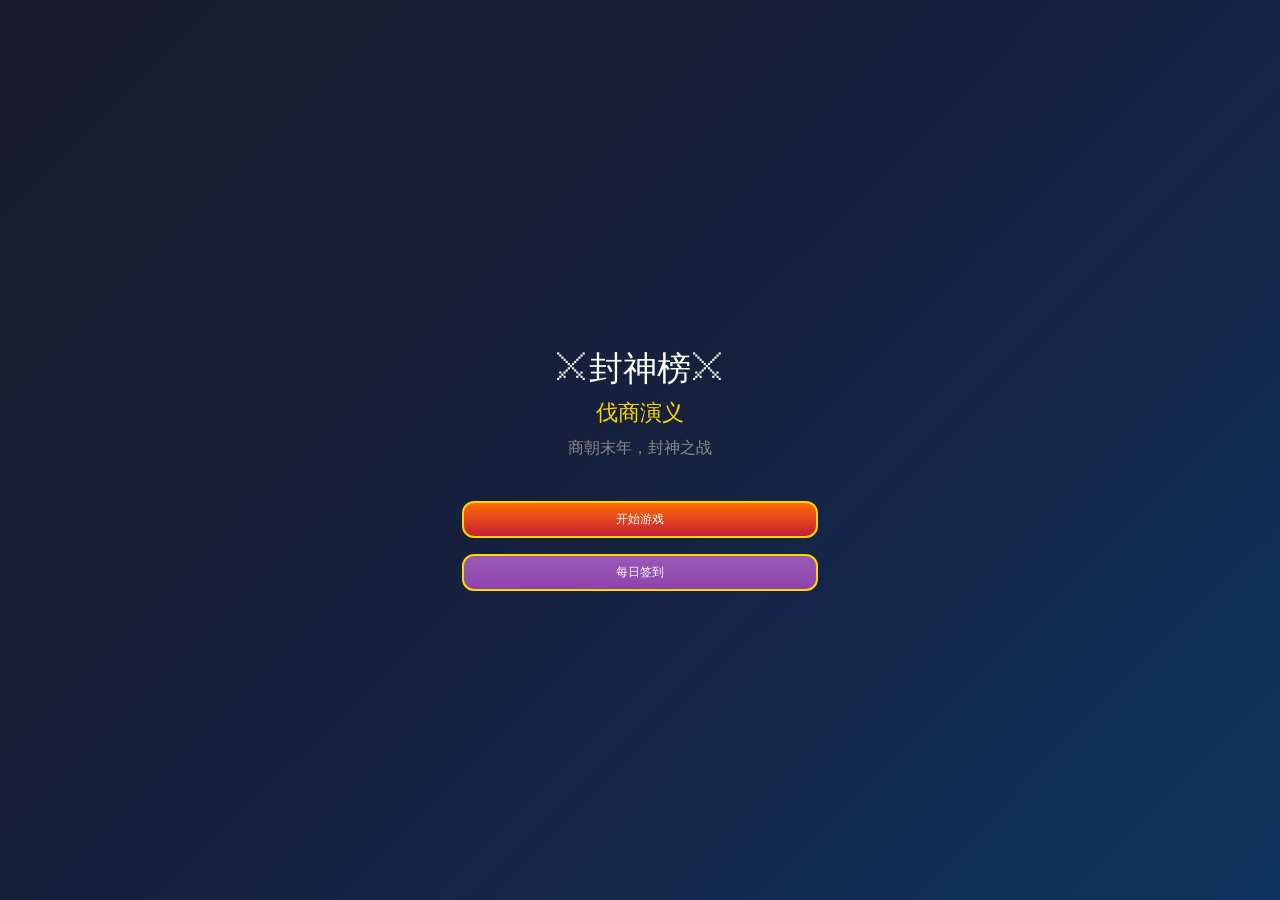
==== index.html @ 28bf27e7 "v2.0 完整版：伙伴升级+升星+任务+成就+签到+排行+首充月卡" ====
<!DOCTYPE html>
<html lang="zh-CN">
<head>
<meta charset="UTF-8">
<meta name="viewport" content="width=device-width,initial-scale=1">
<title>封神榜 - 伐商演义</title>
<style>
*{margin:0;padding:0;box-sizing:border-box}
body{font-family:"Microsoft YaHei";background:linear-gradient(135deg,#1a1a2e,#16213e,#0f3460);min-height:100vh;color:#fff}
#game-container{max-width:480px;margin:0 auto;min-height:100vh}
.screen{display:none;min-height:100vh;flex-direction:column;padding:12px}
.screen.active{display:flex}
.title{font-size:22px;color:#ffd700;text-align:center;margin:10px 0}
.btn{background:linear-gradient(180deg,#ff6b00,#c41e3a);border:2px solid #ffd700;color:#fff;padding:8px 14px;font-size:12px;border-radius:12px;margin:4px;cursor:pointer}
.btn-small{padding:5px 10px;font-size:10px}
.btn-green{background:linear-gradient(180deg,#27ae60,#1e8449)}
.btn-purple{background:linear-gradient(180deg,#9b59b6,#8e44ad)}
#title-screen{justify-content:center;align-items:center;text-align:center}
.menu-buttons{display:flex;flex-direction:column;gap:8px;width:80%;margin-top:20px}
.input-group{margin-bottom:10px}
.input-group input{width:100%;padding:8px;border:2px solid #4a9eff;border-radius:6px;background:rgba(0,0,0,0.3);color:#fff;font-size:13px;text-align:center}
.top-bar{display:flex;justify-content:space-between;padding:6px 10px;background:rgba(0,0,0,0.3);border-radius:6px;margin-bottom:8px;font-size:10px}
.partner-list{display:grid;grid-template-columns:repeat(2,1fr);gap:6px;padding-bottom:55px}
.partner-card{background:rgba(255,255,255,0.08);border-radius:8px;padding:8px;border:1px solid #333;position:relative}
.partner-card.selected{border-color:#ffd700;background:rgba(255,215,0,0.1)}
.star{display:flex;font-size:9px;margin:2px 0}
.star span{color:#ffd700}
.partner-header{display:flex;align-items:center;gap:6px}
.partner-avatar{width:28px;height:28px;border-radius:50%;background:rgba(0,0,0,0.3);display:flex;align-items:center;justify-content:center;font-size:13px}
.upgrade-btn{position:absolute;top:3px;right:3px;font-size:8px;padding:2px 5px;background:#27ae60;border-radius:5px}
.star-btn{position:absolute;bottom:3px;right:3px;font-size:8px;padding:2px 5px;background:#9b59b6;border-radius:5px}
.chapter-list,.quest-list,.achievement-list,.rank-list{display:flex;flex-direction:column;gap:6px;padding-bottom:55px}
.chapter-card,.quest-card,.achievement-card,.rank-card{background:rgba(255,255,255,0.08);border-radius:8px;padding:8px;display:flex;justify-content:space-between;align-items:center}
.quest-card.completed,.achievement-card.completed{opacity:0.6}
.bottom-nav{display:flex;justify-content:space-around;padding:6px;background:rgba(0,0,0,0.5);position:fixed;bottom:0;width:100%;max-width:480px}
.nav-item{display:flex;flex-direction:column;align-items:center;font-size:8px;color:#888;cursor:pointer;padding:3px 6px}
.nav-item.active{color:#ffd700}
.modal{display:none;position:fixed;top:0;left:0;width:100%;height:100%;background:rgba(0,0,0,0.85);justify-content:center;align-items:center;z-index:1000}
.modal.active{display:flex}
.modal-content{background:#1a1a2e;border:2px solid #ffd700;border-radius:12px;padding:12px;max-width:280px;text-align:center}
.shop-items,.treasure-list{display:flex;flex-direction:column;gap:6px;padding-bottom:55px}
.shop-card,.treasure-card{background:rgba(255,255,255,0.08);border-radius:8px;padding:8px;display:flex;align-items:center;gap:8px}
#battle-screen{padding:8px}
.battle-field{flex:1;display:flex;flex-direction:column;justify-content:space-between}
.battle-side{display:flex;flex-direction:column;gap:4px;margin:6px 0}
.battle-unit{display:flex;align-items:center;gap:6px;padding:4px 8px;background:rgba(0,0,0,0.3);border-radius:4px}
.battle-unit.enemy{flex-direction:row-reverse}
.unit-avatar{width:24px;height:24px;border-radius:50%;background:rgba(255,0,0,0.2);display:flex;align-items:center;justify-content:center;font-size:11px}
.unit-hp-bar{width:40px;height:3px;background:#333;border-radius:2px;overflow:hidden}
.unit-hp-fill{height:100%;background:linear-gradient(90deg,#e74c3c,#f39c12);transition:width 0.3s}
.battle-actions{display:grid;grid-template-columns:repeat(2,1fr);gap:4px;padding:8px;background:rgba(0,0,0,0.4);border-radius:8px;margin-top:6px}
.skill-btn{padding:6px;border-radius:4px;font-size:10px;cursor:pointer;border:none}
.skill-btn.normal{background:#3498db;color:#fff}
.skill-btn.skill{background:#9b59b6;color:#fff}
.skill-btn.ultimate{background:linear-gradient(180deg,#e74c3c,#c0392b);color:#ffd700;grid-column:span 2}
.battle-log{font-size:9px;color:#aaa;text-align:center;padding:6px;max-height:40px;overflow-y:auto}
.gacha-card{background:linear-gradient(180deg,#1a1a2e,#0d1b2a);border:3px solid #ffd700;border-radius:12px;padding:12px;margin:10px 0}
.gacha-avatar{font-size:30px}
.gacha-name{color:#ffd700;font-weight:bold;margin-top:4px}
.toast{position:fixed;top:12%;left:50%;transform:translateX(-50%);background:rgba(0,0,0,0.9);color:#ffd700;padding:8px 14px;border-radius:14px;z-index:2000;border:1px solid #ffd700;font-size:11px}
.tab-content{display:none}
.tab-content.active{display:block}
.signin-grid{display:grid;grid-template-columns:repeat(7,1fr);gap:4px;margin:10px 0}
.signin-day{aspect-ratio:1;background:rgba(255,255,255,0.1);border-radius:6px;display:flex;align-items:center;justify-content:center;font-size:9px}
.signin-day.received{background:#27ae60}
.signin-day.today{border:2px solid #ffd700}
.quest-reward{font-size:9px;color:#ffd700}
</style>
</head>
<body>
<div id="game-container">
<div id="title-screen" class="screen active">
<div style="font-size:34px;margin-top:40px">⚔封神榜⚔</div>
<div class="title" style="margin-top:6px">伐商演义</div>
<div style="color:#888;margin-bottom:18px">商朝末年，封神之战</div>
<div class="menu-buttons">
<button class="btn" onclick="startGame()">开始游戏</button>
<button class="btn btn-purple" onclick="showSignin()">每日签到</button>
</div>
</div>
<div id="create-screen" class="screen">
<div class="title">创建角色</div>
<div class="input-group" style="max-width:220px;margin:0 auto"><input type="text" id="player-name" placeholder="输入你的名字" maxlength="8"></div>
<button class="btn" onclick="createCharacter()">进入游戏</button>
</div>
<div id="main-screen" class="screen">
<div class="top-bar"><span>💎 <span id="lingqi">0</span></span><span>💰 <span id="gold">0</span></span><span>⚔ <span id="zhanli">0</span></span></div>
<div id="tab-partners" class="tab-content active"><div style="margin-bottom:6px;font-size:10px;color:#888">点击选择 | ↑升级 | ★升星</div><div id="partners-list" class="partner-list"></div></div>
<div id="tab-battle" class="tab-content"><div id="chapter-list" class="chapter-list"></div></div>
<div id="tab-treasures" class="tab-content"><div id="treasure-list" class="treasure-list"></div></div>
<div id="tab-shop" class="tab-content"><div id="shop-list" class="shop-items"></div></div>
<div id="tab-quests" class="tab-content"><div id="quest-list" class="quest-list"></div></div>
<div id="tab-achievement" class="tab-content"><div id="achievement-list" class="achievement-list"></div></div>
<div id="tab-rank" class="tab-content"><div id="rank-list" class="rank-list"></div></div>
<div class="bottom-nav">
<div class="nav-item active" onclick="showTab('partners')"><span style="font-size:14px">👥</span><span>伙伴</span></div>
<div class="nav-item" onclick="showTab('battle')"><span style="font-size:14px">⚔</span><span>战斗</span></div>
<div class="nav-item" onclick="showTab('treasures')"><span style="font-size:14px">🔮</span><span>法宝</span></div>
<div class="nav-item" onclick="showTab('quests')"><span style="font-size:14px">📋</span><span>任务</span></div>
<div class="nav-item" onclick="showTab('rank')"><span style="font-size:14px">🏆</span><span>排行</span></div>
</div>
</div>
<div id="battle-screen" class="screen">
<div style="text-align:center;margin-bottom:4px"><span id="battle-title" style="color:#ffd700;font-weight:bold">战斗</span></div>
<div class="battle-field"><div class="battle-side" id="enemy-side"></div><div class="battle-log" id="battle-log">战斗开始！</div><div class="battle-side" id="player-side"></div></div>
<div class="battle-actions" id="battle-actions">
<button class="skill-btn normal" onclick="battleAttack()">⚔ 普攻</button>
<button class="skill-btn skill" onclick="battleSkill()">✨ 技能</button>
<button class="skill-btn ultimate" onclick="battleUltimate()">🔥 大招</button>
</div>
<button class="btn btn-small" onclick="exitBattle()" style="margin-top:4px">← 返回</button>
</div>
<div id="signin-screen" class="screen">
<div class="title" style="font-size:18px">每日签到</div>
<div class="signin-grid" id="signin-grid"></div>
<button class="btn" onclick="doSignin()" id="signin-btn">签到</button>
<button class="btn btn-small" onclick="showScreen('main-screen')" style="margin-top:8px">返回</button>
</div>
</div>
<div id="modal" class="modal" onclick="closeModal()">
<div class="modal-content" onclick="event.stopPropagation()">
<h3 id="modal-title" style="color:#ffd700;margin-bottom:8px">提示</h3>
<p id="modal-text" style="margin-bottom:10px"></p>
<div id="modal-buttons"></div>
</div>
</div>
<script>
var GAME_DATA={
partners:[
{id:1,name:"哪吒",icon:"🔥",quality:"red",hp:1200,atk:180,speed:95,skills:["火尖枪","乾坤圈","风火轮"]},
{id:2,name:"杨戬",icon:"🐕",quality:"red",hp:1100,atk:160,speed:90,skills:["八九玄功","哮天犬"]},
{id:3,name:"雷震子",icon:"⚡",quality:"purple",hp:1000,atk:150,speed:100,skills:["风雷棍"]},
{id:4,name:"姜子牙",icon:"📜",quality:"orange",hp:900,atk:140,speed:70,skills:["打神鞭","封神榜"]},
{id:5,name:"金吒",icon:"🗡️",quality:"purple",hp:950,atk:145,speed:85,skills:["遁龙桩"]},
{id:6,name:"木吒",icon:"🎋",quality:"purple",hp:930,atk:140,speed:83,skills:["混天绫"]},
{id:7,name:"李靖",icon:"🏰",quality:"purple",hp:1100,atk:120,speed:60,skills:["玲珑宝塔"]},
{id:8,name:"纣王",icon:"👑",quality:"orange",hp:1500,atk:170,speed:65,skills:["天子剑"]},
{id:9,name:"妲己",icon:"🦊",quality:"orange",hp:800,atk:200,speed:110,skills:["魅惑"]},
{id:10,name:"申公豹",icon:"🐆",quality:"orange",hp:950,atk:165,speed:88,skills:["开天珠"]},
{id:11,name:"赵公明",icon:"💰",quality:"orange",hp:1300,atk:175,speed:75,skills:["定海珠"]},
{id:12,name:"闻仲",icon:"👁️",quality:"orange",hp:1400,atk:150,speed:70,skills:["雌雄双鞭"]}
],
treasures:[
{id:1,name:"乾坤圈",icon:"⭕",bonus:"暴击+15%",hp:200,atk:30},
{id:2,name:"风火轮",icon:"🔥",bonus:"速度+20",hp:100,atk:20},
{id:3,name:"混天绫",icon:"🟥",bonus:"防御+10%",hp:150,atk:15},
{id:4,name:"打神鞭",icon:"📿",bonus:"伤害+20%",hp:120,atk:40},
{id:5,name:"杏黄旗",icon:"🟡",bonus:"防御+25%",hp:200,atk:20},
{id:6,name:"封神榜",icon:"📜",bonus:"全属性+10%",hp:300,atk:50}
],
chapters:[
{id:1,name:"第一章",title:"陈塘关",desc:"哪吒闹海",enemies:[{name:"巡海夜叉",hp:300,atk:30,icon:"👹"},{name:"敖丙",hp:800,atk:80,icon:"🐉"}],reward:{lingqi:100,gold:50}},
{id:2,name:"第二章",title:"渭水河",desc:"姜子牙下山",enemies:[{name:"渔夫",hp:400,atk:40,icon:"🎣"},{name:"樵夫",hp:450,atk:45,icon:"🪓"}],reward:{lingqi:150,gold:80}},
{id:3,name:"第三章",title:"西岐",desc:"文王访贤",enemies:[{name:"纣使",hp:500,atk:50,icon:"👮"},{name:"官兵",hp:600,atk:60,icon:"💂"}],reward:{lingqi:200,gold:100}},
{id:4,name:"第四章",title:"佳梦关",desc:"魔家四将",enemies:[{name:"魔礼青",hp:800,atk:90,icon:"🌿"},{name:"魔礼红",hp:850,atk:95,icon:"🔥"}],reward:{lingqi:300,gold:150}},
{id:5,name:"第五章",title:"青龙关",desc:"哼哈二将",enemies:[{name:"郑伦",hp:900,atk:100,icon:"🤨"},{name:"陈奇",hp:950,atk:105,icon:"😤"}],reward:{lingqi:350,gold:180}},
{id:6,name:"第六章",title:"汜水关",desc:"余元余化",enemies:[{name:"余化",hp:1000,atk:120,icon:"⚔️"},{name:"余元",hp:1200,atk:130,icon:"🧙"}],reward:{lingqi:400,gold:200}}
],
shop:[
{id:1,name:"灵气100",icon:"💎",price:10},
{id:2,name:"金币500",icon:"💰",price:10},
{id:3,name:"单抽",icon:"🎫",price:50},
{id:4,name:"十连抽",icon:"🎫",price:450},
{id:5,name:"首充6元",icon:"🎁",price:6,first:true},
{id:6,name:"月卡30元",icon:"📅",price:30,monthly:true}
],
quests:[
{id:1,name:"初战告捷",desc:"完成第一章",reward:{lingqi:50},req:{chapter:1}},
{id:2,name:"伙伴招募",desc:"拥有5个伙伴",reward:{lingqi:100},req:{partners:5}},
{id:3,name:"战力提升",desc:"总战力达到1000",reward:{lingqi:150},req:{zhanli:1000}},
{id:4,name:"连续挑战",desc:"完成3场战斗",reward:{gold:100},req:{battles:3}},
{id:5,name:"法宝收集",desc:"拥有3件法宝",reward:{lingqi:200},req:{treasures:3}}
],
achievements:[
{id:1,name:"初入江湖",desc:"创建角色",icon:"⭐",reward:50},
{id:2,name:"首战告捷",desc:"完成第一章",icon:"⚔️",reward:100},
{id:3,name:"伙伴入手",desc:"拥有5个伙伴",icon:"👥",reward:100},
{id:4,name:"法宝收藏",desc:"拥有3件法宝",icon:"🔮",reward:150},
{id:5,name:"连续签到",desc:"签到7天",icon:"📅",reward:200},
{id:6,name:"战力过万",desc:"总战力达到10000",icon:"💪",reward:300},
{id:7,name:"封神之战",desc:"完成最终章",icon:"🏆",reward:500},
{id:8,name:"收集全套",desc:"收集所有伙伴",icon:"📚",reward:1000}
],
signinRewards:[50,80,100,150,200,300,500]
};
var state={name:"",lingqi:200,gold:100,partners:[],treasures:[],selectedPartners:[],currentChapter:0,battle:null,signin:{days:0,lastDate:""},quests:[],achievements:[],battleCount:0,firstPaid:false,monthlyPaid:false};

function init(){
var s=localStorage.getItem("fengshen_save");
if(s){state=JSON.parse(s);if(state.name)showScreen("main-screen")}
renderAll();
}
function save(){localStorage.setItem("fengshen_save",JSON.stringify(state))}
function showScreen(id){
document.querySelectorAll(".screen").forEach(function(x){x.classList.remove("active")});
document.getElementById(id).classList.add("active");
if(id==="signin-screen")renderSignin();
}
function showSignin(){showScreen("signin-screen");}
function showTab(tab){
document.querySelectorAll(".nav-item").forEach(function(x){x.classList.remove("active")});
event.target.closest(".nav-item").classList.add("active");
document.querySelectorAll(".tab-content").forEach(function(x){x.classList.remove("active")});
document.getElementById("tab-"+tab).classList.add("active");
if(tab==="partners")renderPartners();
else if(tab==="battle")renderChapters();
else if(tab==="treasures")renderTreasures();
else if(tab==="quests")renderQuests();
else if(tab==="achievement")renderAchievements();
else if(tab==="rank")renderRank();
}
function renderAll(){
document.getElementById("lingqi").textContent=state.lingqi;
document.getElementById("gold").textContent=state.gold;
document.getElementById("zhanli").textContent=calcZhanli();
renderPartners();renderChapters();renderTreasures();renderQuests();renderAchievements();renderRank();
}
function calcZhanli(){
return state.partners.reduce(function(s,p){return s+(p.hp||0)+(p.atk||0)*2;},0)+(state.name.length||0)*10;
}

function renderPartners(){
var list=document.getElementById("partners-list");
if(state.partners.length===0){
list.innerHTML='<div style="grid-column:span2;text-align:center;padding:20px;color:#888">暂无伙伴<br><button class="btn" style="margin-top:10px" onclick="gacha()">抽卡</button></div>';
return;
}
list.innerHTML=state.partners.map(function(p,i){
var sel=state.selectedPartners.indexOf(i)>=0;
var cost=Math.floor(50*Math.pow(1.5,p.level||1));
var starCost=Math.floor(200*Math.pow(2,p.star||0));
var stars="★".repeat(p.star||0);
return'<div class="partner-card '+(sel?"selected":"")+'" onclick="togglePartner('+i+')"><div class="partner-header"><div class="partner-avatar">'+p.icon+'</div><div><div style="font-weight:bold;font-size:11px">'+p.name+'</div><div style="font-size:8px;color:#888">Lv.'+(p.level||1)+'</div></div></div><div class="star"><span>'+stars+'</span></div><div style="font-size:8px;color:#aaa">♥ '+p.hp+' | ⚔ '+p.atk+'</div><button class="upgrade-btn" onclick="event.stopPropagation();upgradePartner('+i+')">↑'+cost+'</button><button class="star-btn" onclick="event.stopPropagation();starPartner('+i+')">★'+starCost+'</button></div>';
}).join("");
}
function togglePartner(idx){
var i=state.selectedPartners.indexOf(idx);
if(i>=0)state.selectedPartners.splice(i,1);
else if(state.selectedPartners.length<5)state.selectedPartners.push(idx);
else{showToast("最多选择5个伙伴");return;}
save();renderPartners();checkQuests();
}
function upgradePartner(idx){
var p=state.partners[idx];
var cost=Math.floor(50*Math.pow(1.5,p.level||1));
if(state.lingqi<cost){showModal("升级","灵气不足，需要"+cost+"灵气");return;}
state.lingqi-=cost;
p.level=(p.level||0)+1;
p.hp=Math.floor(p.hp*1.1);
p.atk=Math.floor(p.atk*1.1);
save();renderAll();
showToast(p.name+" 升级到 Lv."+p.level);
checkQuests();
}
function starPartner(idx){
var p=state.partners[idx];
if((p.star||0)>=5){showToast("最高5星");return;}
var cost=Math.floor(200*Math.pow(2,p.star||0));
if(state.lingqi<cost){showModal("升星","灵气不足，需要"+cost+"灵气");return;}
state.lingqi-=cost;
p.star=(p.star||0)+1;
p.hp=Math.floor(p.hp*1.3);
p.atk=Math.floor(p.atk*1.3);
save();renderAll();
showToast(p.name+" 升星到 "+p.star+"★");
checkQuests();
}

function gacha(){
if(state.lingqi<50){showModal("提示","灵气不足，需要50灵气");return;}
state.lingqi-=50;
var r=Math.random(),q;
if(r<0.03)q="red";else if(r<0.15)q="orange";else if(r<0.40)q="purple";else q="blue";
var cand=GAME_DATA.partners.filter(function(p){if(q==="red")return p.quality==="red";if(q==="orange")return p.quality==="orange"||p.quality==="red";if(q==="purple")return p.quality==="purple"||p.quality==="orange"||p.quality==="red";return true});
var p=cand[Math.floor(Math.random()*cand.length)];
var np={hp:p.hp,atk:p.atk,speed:p.speed,icon:p.icon,name:p.name,quality:p.quality,skills:p.skills,level:1,star:0};
state.partners.push(np);
if(state.selectedPartners.length<5)state.selectedPartners.push(state.partners.length-1);
save();renderAll();showGachaResult(p);checkQuests();
}
function showGachaResult(p){
var c={red:"#e74c3c",orange:"#e67e22",purple:"#9b59b6",blue:"#3498db"};
document.getElementById("modal-title").textContent="抽卡结果";
document.getElementById("modal-text").innerHTML='<div class="gacha-card" style="border-color:'+c[p.quality]+'"><div class="gacha-avatar">'+p.icon+'</div><div class="gacha-name">'+p.name+'</div><div style="font-size:9px;color:'+c[p.quality]+'">'+p.quality.toUpperCase()+'品质</div></div>';
document.getElementById("modal-buttons").innerHTML='<button class="btn" onclick="closeModal()">确定</button>';
document.getElementById("modal").classList.add("active");
}

function renderChapters(){
var list=document.getElementById("chapter-list");
list.innerHTML=GAME_DATA.chapters.map(function(c){
return'<div class="chapter-card"><div><div style="font-weight:bold">'+c.name+'</div><div style="font-size:9px;color:#888">'+c.title+" - "+c.desc+'</div></div><div><button class="btn btn-small" onclick="startBattle('+c.id+')">战斗</button></div></div>';
}).join("");
}

function renderTreasures(){
var list=document.getElementById("treasure-list");
list.innerHTML=GAME_DATA.treasures.map(function(t){
var owned=state.treasures.some(function(x){return x.id===t.id});
var btn=owned?"✓ 已领":"<button class='btn btn-small' onclick='getTreasure("+t.id+")'>领取</button>";
return'<div class="treasure-card"><div style="font-size:18px">'+t.icon+'</div><div style="flex:1"><div style="font-weight:bold;font-size:10px">'+t.name+'</div><div style="font-size:8px;color:#ffd700">'+t.bonus+'</div></div>'+btn+"</div>";
}).join("");
}
function getTreasure(id){
var t=GAME_DATA.treasures.find(function(x){return x.id===id});
if(state.treasures.some(function(x){return x.id===id})){showToast("已有此法宝");return;}
state.treasures.push(t);save();renderAll();showToast("获得法宝 "+t.name);checkQuests();
}

function renderQuests(){
var list=document.getElementById("quest-list");
list.innerHTML=GAME_DATA.quests.map(function(q){
var done=isQuestComplete(q);
return'<div class="quest-card '+(done?"completed":"")+'"><div><div style="font-weight:bold;font-size:11px">'+q.name+'</div><div style="font-size:9px;color:#888">'+q.desc+'</div></div><div style="text-align:right"><div class="quest-reward">💎'+(q.reward.lingqi||q.reward.gold||0)+'</div>'+(done&&!q.completed?'<button class="btn btn-small btn-green" onclick="claimQuest('+q.id+')">领取</button>':(q.completed?'✓':''))+"</div></div>";
}).join("");
}
function isQuestComplete(q){
if(q.req.chapter&&state.battleCount>=q.req.chapter)return true;
if(q.req.partners&&state.partners.length>=q.req.partners)return true;
if(q.req.zhanli&&calcZhanli()>=q.req.zhanli)return true;
if(q.req.treasures&&state.treasures.length>=q.req.treasures)return true;
if(q.req.battles&&state.battleCount>=q.req.battles)return true;
return false;
}
function claimQuest(id){
var q=GAME_DATA.quests.find(function(x){return x.id===id});
if(!isQuestComplete(q))return;
state.lingqi+=q.reward.lingqi||0;state.gold+=q.reward.gold||0;q.completed=true;save();renderAll();showToast("任务完成！+"+q.reward.lingqi+"灵气");
}
function checkQuests(){renderQuests();}

function renderAchievements(){
var list=document.getElementById("achievement-list");
list.innerHTML=GAME_DATA.achievements.map(function(a){
var done=a.completed||isAchievementComplete(a);
return'<div class="achievement-card '+(done?"completed":"")+'"><div style="font-size:16px">'+a.icon+'</div><div style="flex:1"><div style="font-weight:bold;font-size:11px">'+a.name+'</div><div style="font-size:9px;color:#888">'+a.desc+'</div></div><div style="font-size:9px;color:'+(done?"#27ae60":"#ffd700")+'">'+(done?"✓":"💎"+a.reward)+"</div></div>";
}).join("");
}
function isAchievementComplete(a){
if(a.id===1)return state.name!=="";
if(a.id===2)return state.battleCount>=1;
if(a.id===3)return state.partners.length>=5;
if(a.id===4)return state.treasures.length>=3;
if(a.id===5)return state.signin.days>=7;
if(a.id===6)return calcZhanli()>=10000;
if(a.id===7)return state.battleCount>=6;
if(a.id===8)return state.partners.length>=12;
return false;
}

function renderRank(){
var list=document.getElementById("rank-list");
var ranks=[
{no:1,name:"战力榜",val:calcZhanli(),icon:"⚔️"},
{no:2,name:"伙伴榜",val:state.partners.length,icon:"👥"},
{no:3,name:"法宝榜",val:state.treasures.length,icon:"🔮"},
{no:4,name:"签到榜",val:state.signin.days,icon:"📅"}
];
list.innerHTML=ranks.map(function(r){
return'<div class="rank-card"><div class="rank-num" style="width:20px;font-size:11px;font-weight:bold;color:#ffd700">'+r.no+'</div><div style="font-size:14px">'+r.icon+'</div><div style="flex:1"><div style="font-size:11px">'+r.name+'</div><div style="font-size:9px;color:#888">'+r.val+'</div></div></div>';
}).join("");
}

function renderSignin(){
var g=document.getElementById("signin-grid");
var today=new Date().toDateString();
var canSign=state.signin.lastDate!==today;
g.innerHTML=GAME_DATA.signinRewards.map(function(r,i){
var received=i<state.signin.days%7;
var todayi=i===state.signin.days%7;
return'<div class="signin-day '+(received?"received":"")+' '+(todayi&&canSign?"today":"")+'">'+(received?"✓":r)+"</div>";
}).join("");
document.getElementById("signin-btn").disabled=!canSign;
document.getElementById("signin-btn").textContent=canSign?"签到":"今日已签到";
}
function doSignin(){
var today=new Date().toDateString();
if(state.signin.lastDate===today)return;
state.signin.days++;state.signin.lastDate=today;
var reward=GAME_DATA.signinRewards[state.signin.days%7];
state.lingqi+=reward;save();renderAll();showToast("签到成功！+"+reward+"灵气");checkQuests();
}

function renderShop(){
var list=document.getElementById("shop-list");
list.innerHTML=GAME_DATA.shop.map(function(s){
var txt=s.name;
if(s.first&&state.firstPaid)txt="✓ 已购买";
if(s.monthly&&state.monthlyPaid)txt="✓ 已购买";
return'<div class="shop-card"><div style="font-size:16px">'+s.icon+'</div><div style="flex:1"><div style="font-weight:bold;font-size:11px">'+txt+'</div></div><button class="btn btn-small" onclick="buy('+s.id+')">'+s.price+"元</button></div>";
}).join("");
}
function buy(id){
if(id===5){
if(state.firstPaid){showModal("首充","已购买过首充礼包");return;}
if(confirm("确认支付6元购买首充礼包？")){state.firstPaid=true;state.lingqi+=500;state.partners.push({name:"杨戬",icon:"🐕",quality:"red",hp:1100,atk:160,speed:90,skills:["八九玄功"],level:1,star:0});showToast("购买成功！获得500灵气+杨戬！");save();renderAll();}
return;
}
if(id===6){
if(state.monthlyPaid){showToast("月卡已购买");return;}
if(confirm("确认支付30元购买月卡？")){state.monthlyPaid=true;state.lingqi+=3000;showToast("购买成功！获得3000灵气！");save();renderAll();}
return;
}
showModal("购买","此功能需要真实支付");
}

function startGame(){if(state.name){showScreen("main-screen");showScreen("signin-screen");}else showScreen("create-screen");}
function createCharacter(){
var name=document.getElementById("player-name").value.trim()||"阐教弟子";
state.name=name;
state.partners.push({name:"哪吒",icon:"🔥",quality:"red",hp:1200,atk:180,speed:95,skills:["火尖枪","乾坤圈","风火轮"],level:1,star:0});

state.selectedPartners=[0];save();showScreen("main-screen");renderAll();showToast("欢迎 "+name+"！获得初始伙伴哪吒！");
}
function showModal(txt,tit){document.getElementById("modal-title").textContent=tit||"提示";document.getElementById("modal-text").textContent=txt;document.getElementById("modal-buttons").innerHTML="<button class=\"btn\" onclick=\"closeModal()\">确定</button>";document.getElementById("modal").classList.add("active")}
function closeModal(){document.getElementById("modal").classList.remove("active")}
function showToast(msg){var t=document.createElement("div");t.className="toast";t.textContent=msg;document.body.appendChild(t);setTimeout(function(){t.remove()},2000)}
function startBattle(chapterId){if(state.selectedPartners.length===0){showModal("提示","请先选择至少1个伙伴上阵");return;}var chapter=GAME_DATA.chapters.find(function(c){return c.id===chapterId});state.currentChapter=chapterId;state.battle={chapter:chapterId,turn:1,playerUnits:state.selectedPartners.map(function(i){var p=state.partners[i];return{name:p.name,icon:p.icon,currentHp:p.hp,maxHp:p.hp,atk:p.atk,isPlayer:true}}),enemyUnits:chapter.enemies.map(function(e){return{name:e.name,icon:e.icon,currentHp:e.hp,maxHp:e.hp,atk:e.atk,isPlayer:false}}),log:["战斗开始！"]};showScreen("battle-screen");document.getElementById("battle-title").textContent=chapter.title;renderBattle()}
function renderBattle(){var b=state.battle;document.getElementById("enemy-side").innerHTML=b.enemyUnits.filter(function(u){return u.currentHp>0}).map(function(u){return"<div class=\"battle-unit enemy\"><div class=\"unit-avatar\">"+u.icon+"</div><div style=\"flex:1\"><div style=\"font-size:11px\">"+u.name+"</div><div class=\"unit-hp-bar\"><div class=\"unit-hp-fill\" style=\"width:"+(u.currentHp/u.maxHp*100)+"%\"></div></div></div></div>"}).join("");document.getElementById("player-side").innerHTML=b.playerUnits.filter(function(u){return u.currentHp>0}).map(function(u){return"<div class=\"battle-unit\"><div class=\"unit-avatar\" style=\"background:rgba(0,100,255,0.2)\">"+u.icon+"</div><div style=\"flex:1\"><div style=\"font-size:11px\">"+u.name+"</div><div class=\"unit-hp-bar\"><div class=\"unit-hp-fill\" style=\"width:"+(u.currentHp/u.maxHp*100)+"%\"></div></div></div></div>"}).join("");document.getElementById("battle-log").innerHTML=b.log.slice(-3).join("<br>");var pa=b.playerUnits.filter(function(u){return u.currentHp>0}).length;var ea=b.enemyUnits.filter(function(u){return u.currentHp>0}).length;if(ea===0){battleWin();return;}if(pa===0){battleLose();return;}}
function battleAttack(){var b=state.battle;var pl=b.playerUnits.filter(function(u){return u.currentHp>0});var en=b.enemyUnits.filter(function(u){return u.currentHp>0});if(pl.length===0||en.length===0)return;var att=pl[Math.floor(Math.random()*pl.length)];var tgt=en[Math.floor(Math.random()*en.length)];var dmg=Math.max(1,att.atk-Math.floor(Math.random()*20));tgt.currentHp=Math.max(0,tgt.currentHp-dmg);b.log.push("⚔ "+att.name+" 普攻 "+tgt.name+"，造成 "+dmg+" 伤害");if(tgt.currentHp>0){var eAtt=en[Math.floor(Math.random()*en.length)];var eTgt=pl[Math.floor(Math.random()*pl.length)];var eDmg=Math.max(1,eAtt.atk-Math.floor(Math.random()*25));eTgt.currentHp=Math.max(0,eTgt.currentHp-eDmg);b.log.push("💢 "+eAtt.name+" 反击 "+eTgt.name+"，造成 "+eDmg+" 伤害")}b.turn++;renderBattle()}
function battleSkill(){var b=state.battle;var pl=b.playerUnits.filter(function(u){return u.currentHp>0});var en=b.enemyUnits.filter(function(u){return u.currentHp>0});if(pl.length===0||en.length===0)return;var att=pl[Math.floor(Math.random()*pl.length)];var tgt=en[Math.floor(Math.random()*en.length)];var dmg=Math.max(1,Math.floor(att.atk*1.5)-Math.floor(Math.random()*20));tgt.currentHp=Math.max(0,tgt.currentHp-dmg);b.log.push("✨ "+att.name+" 使用技能，重创 "+tgt.name+"，造成 "+dmg+" 伤害");if(tgt.currentHp>0){var eAtt=en[Math.floor(Math.random()*en.length)];var eTgt=pl[Math.floor(Math.random()*pl.length)];var eDmg=Math.max(1,eAtt.atk-Math.floor(Math.random()*25));eTgt.currentHp=Math.max(0,eTgt.currentHp-eDmg);b.log.push("💢 "+eAtt.name+" 反击 "+eTgt.name+"，造成 "+eDmg+" 伤害")}b.turn++;renderBattle()}
function battleUltimate(){var b=state.battle;var pl=b.playerUnits.filter(function(u){return u.currentHp>0});var en=b.enemyUnits.filter(function(u){return u.currentHp>0});if(pl.length===0||en.length===0)return;var td=0;pl.forEach(function(att){en.forEach(function(tgt){if(tgt.currentHp>0){var d=Math.max(1,Math.floor(att.atk*2)-Math.floor(Math.random()*30));tgt.currentHp=Math.max(0,tgt.currentHp-d);td+=d}})});b.log.push("🔥 "+pl.map(function(p){return p.name;}).join("、")+" 发动合体大招，造成 "+td+" 群体伤害！");var eAtt=en.find(function(u){return u.currentHp>0});if(eAtt){var eTgt=pl[Math.floor(Math.random()*pl.length)];var eDmg=Math.max(1,Math.floor(eAtt.atk*1.2)-Math.floor(Math.random()*20));eTgt.currentHp=Math.max(0,eTgt.currentHp-eDmg);b.log.push("💢 "+eAtt.name+" 反击 "+eTgt.name+"，造成 "+eDmg+" 伤害")}b.turn++;renderBattle()}
function battleWin(){var c=GAME_DATA.chapters.find(function(x){return x.id===state.currentChapter});state.lingqi+=c.reward.lingqi;state.gold+=c.reward.gold;state.battleCount++;save();document.getElementById("battle-log").innerHTML="<span style=\"color:#ffd700\">🎉 战斗胜利！</span>";document.getElementById("battle-actions").innerHTML="<div style=\"grid-column:span 3;text-align:center;padding:10px\"><div style=\"color:#ffd700;margin-bottom:10px\">获得 "+c.reward.lingqi+"灵气 "+c.reward.gold+"金币</div><button class=\"btn\" onclick=\"exitBattle()\">返回</button></div>";checkQuests()}
function battleLose(){document.getElementById("battle-log").innerHTML="<span style=\"color:#e74c3c\">💀 战斗失败！</span>";document.getElementById("battle-actions").innerHTML="<div style=\"grid-column:span 3;text-align:center;padding:10px\"><button class=\"btn\" onclick=\"startBattle(state.currentChapter)\">重新挑战</button><button class=\"btn\" onclick=\"exitBattle()\">返回</button></div>"}
function exitBattle(){state.battle=null;showScreen("main-screen");renderAll()}
init();
</script>
</body>
</html>
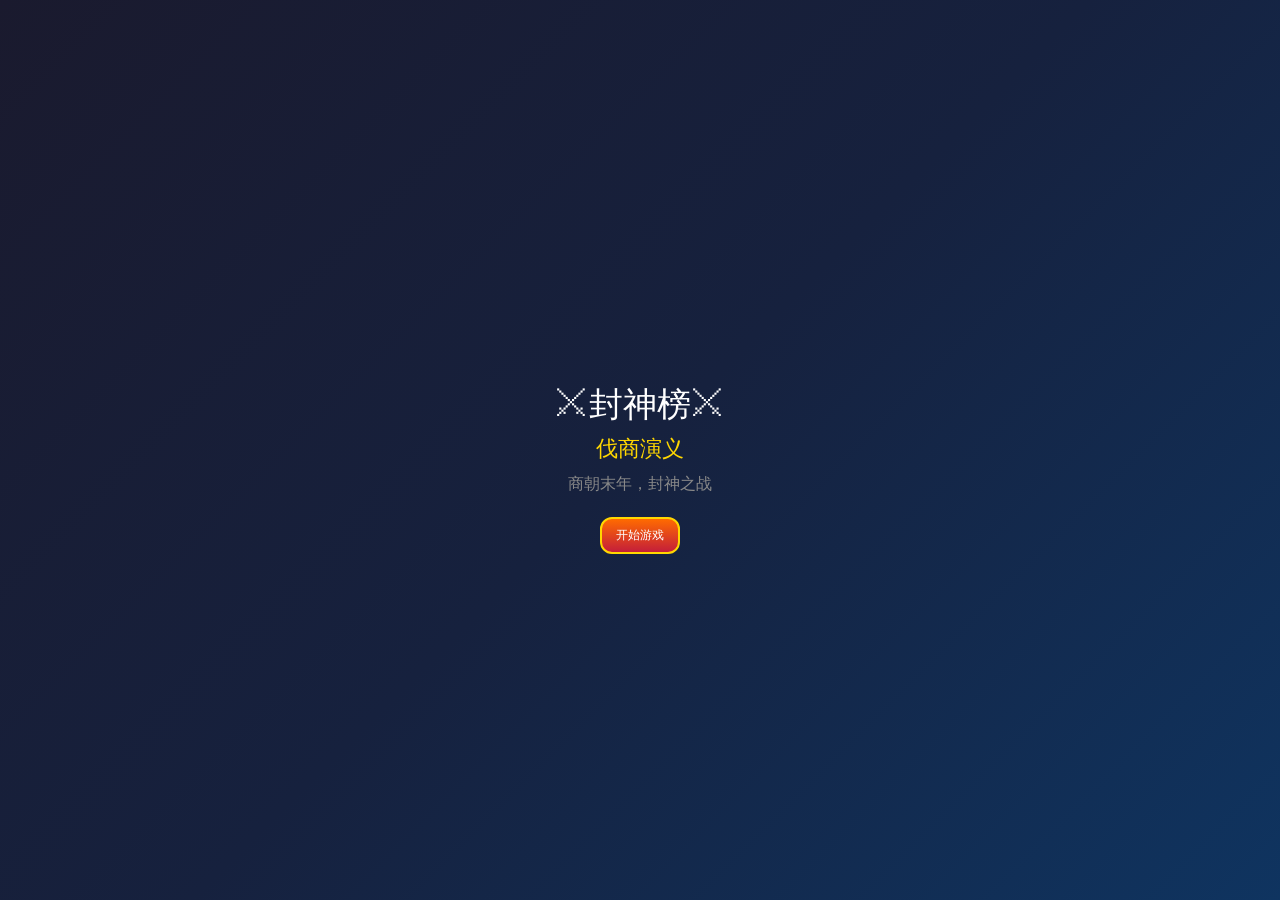
==== commit 16267d3b: "前端完整版: 伙伴+抽卡+战斗+任务+排行" ====
--- a/index.html
+++ b/index.html
@@ -14,416 +14,226 @@
 .btn{background:linear-gradient(180deg,#ff6b00,#c41e3a);border:2px solid #ffd700;color:#fff;padding:8px 14px;font-size:12px;border-radius:12px;margin:4px;cursor:pointer}
 .btn-small{padding:5px 10px;font-size:10px}
 .btn-green{background:linear-gradient(180deg,#27ae60,#1e8449)}
-.btn-purple{background:linear-gradient(180deg,#9b59b6,#8e44ad)}
-#title-screen{justify-content:center;align-items:center;text-align:center}
-.menu-buttons{display:flex;flex-direction:column;gap:8px;width:80%;margin-top:20px}
 .input-group{margin-bottom:10px}
 .input-group input{width:100%;padding:8px;border:2px solid #4a9eff;border-radius:6px;background:rgba(0,0,0,0.3);color:#fff;font-size:13px;text-align:center}
 .top-bar{display:flex;justify-content:space-between;padding:6px 10px;background:rgba(0,0,0,0.3);border-radius:6px;margin-bottom:8px;font-size:10px}
 .partner-list{display:grid;grid-template-columns:repeat(2,1fr);gap:6px;padding-bottom:55px}
 .partner-card{background:rgba(255,255,255,0.08);border-radius:8px;padding:8px;border:1px solid #333;position:relative}
-.partner-card.selected{border-color:#ffd700;background:rgba(255,215,0,0.1)}
-.star{display:flex;font-size:9px;margin:2px 0}
-.star span{color:#ffd700}
+.partner-card.selected{border-color:#ffd700}
+.star{color:#ffd700;font-size:9px}
 .partner-header{display:flex;align-items:center;gap:6px}
 .partner-avatar{width:28px;height:28px;border-radius:50%;background:rgba(0,0,0,0.3);display:flex;align-items:center;justify-content:center;font-size:13px}
 .upgrade-btn{position:absolute;top:3px;right:3px;font-size:8px;padding:2px 5px;background:#27ae60;border-radius:5px}
-.star-btn{position:absolute;bottom:3px;right:3px;font-size:8px;padding:2px 5px;background:#9b59b6;border-radius:5px}
-.chapter-list,.quest-list,.achievement-list,.rank-list{display:flex;flex-direction:column;gap:6px;padding-bottom:55px}
-.chapter-card,.quest-card,.achievement-card,.rank-card{background:rgba(255,255,255,0.08);border-radius:8px;padding:8px;display:flex;justify-content:space-between;align-items:center}
-.quest-card.completed,.achievement-card.completed{opacity:0.6}
+.chapter-list,.quest-list,.rank-list{display:flex;flex-direction:column;gap:6px;padding-bottom:55px}
+.chapter-card,.quest-card,.rank-card{background:rgba(255,255,255,0.08);border-radius:8px;padding:8px;display:flex;justify-content:space-between;align-items:center}
 .bottom-nav{display:flex;justify-content:space-around;padding:6px;background:rgba(0,0,0,0.5);position:fixed;bottom:0;width:100%;max-width:480px}
 .nav-item{display:flex;flex-direction:column;align-items:center;font-size:8px;color:#888;cursor:pointer;padding:3px 6px}
 .nav-item.active{color:#ffd700}
+.tab-content{display:none}
+.tab-content.active{display:block}
 .modal{display:none;position:fixed;top:0;left:0;width:100%;height:100%;background:rgba(0,0,0,0.85);justify-content:center;align-items:center;z-index:1000}
 .modal.active{display:flex}
-.modal-content{background:#1a1a2e;border:2px solid #ffd700;border-radius:12px;padding:12px;max-width:280px;text-align:center}
-.shop-items,.treasure-list{display:flex;flex-direction:column;gap:6px;padding-bottom:55px}
-.shop-card,.treasure-card{background:rgba(255,255,255,0.08);border-radius:8px;padding:8px;display:flex;align-items:center;gap:8px}
-#battle-screen{padding:8px}
-.battle-field{flex:1;display:flex;flex-direction:column;justify-content:space-between}
-.battle-side{display:flex;flex-direction:column;gap:4px;margin:6px 0}
-.battle-unit{display:flex;align-items:center;gap:6px;padding:4px 8px;background:rgba(0,0,0,0.3);border-radius:4px}
-.battle-unit.enemy{flex-direction:row-reverse}
-.unit-avatar{width:24px;height:24px;border-radius:50%;background:rgba(255,0,0,0.2);display:flex;align-items:center;justify-content:center;font-size:11px}
-.unit-hp-bar{width:40px;height:3px;background:#333;border-radius:2px;overflow:hidden}
-.unit-hp-fill{height:100%;background:linear-gradient(90deg,#e74c3c,#f39c12);transition:width 0.3s}
-.battle-actions{display:grid;grid-template-columns:repeat(2,1fr);gap:4px;padding:8px;background:rgba(0,0,0,0.4);border-radius:8px;margin-top:6px}
-.skill-btn{padding:6px;border-radius:4px;font-size:10px;cursor:pointer;border:none}
-.skill-btn.normal{background:#3498db;color:#fff}
-.skill-btn.skill{background:#9b59b6;color:#fff}
-.skill-btn.ultimate{background:linear-gradient(180deg,#e74c3c,#c0392b);color:#ffd700;grid-column:span 2}
-.battle-log{font-size:9px;color:#aaa;text-align:center;padding:6px;max-height:40px;overflow-y:auto}
+.modal-content{background:#1a1a2e;border:2px solid #ffd700;border-radius:12px;padding:20px;max-width:280px;text-align:center}
+.toast{position:fixed;top:12%;left:50%;transform:translateX(-50%);background:rgba(0,0,0,0.9);color:#ffd700;padding:10px 20px;border-radius:10px;z-index:2000}
+.quest-reward{font-size:9px;color:#ffd700}
 .gacha-card{background:linear-gradient(180deg,#1a1a2e,#0d1b2a);border:3px solid #ffd700;border-radius:12px;padding:12px;margin:10px 0}
-.gacha-avatar{font-size:30px}
-.gacha-name{color:#ffd700;font-weight:bold;margin-top:4px}
-.toast{position:fixed;top:12%;left:50%;transform:translateX(-50%);background:rgba(0,0,0,0.9);color:#ffd700;padding:8px 14px;border-radius:14px;z-index:2000;border:1px solid #ffd700;font-size:11px}
-.tab-content{display:none}
-.tab-content.active{display:block}
-.signin-grid{display:grid;grid-template-columns:repeat(7,1fr);gap:4px;margin:10px 0}
-.signin-day{aspect-ratio:1;background:rgba(255,255,255,0.1);border-radius:6px;display:flex;align-items:center;justify-content:center;font-size:9px}
-.signin-day.received{background:#27ae60}
-.signin-day.today{border:2px solid #ffd700}
-.quest-reward{font-size:9px;color:#ffd700}
 </style>
 </head>
 <body>
 <div id="game-container">
-<div id="title-screen" class="screen active">
+<div id="title-screen" class="screen active" style="justify-content:center;align-items:center;text-align:center">
 <div style="font-size:34px;margin-top:40px">⚔封神榜⚔</div>
 <div class="title" style="margin-top:6px">伐商演义</div>
 <div style="color:#888;margin-bottom:18px">商朝末年，封神之战</div>
-<div class="menu-buttons">
-<button class="btn" onclick="startGame()">开始游戏</button>
-<button class="btn btn-purple" onclick="showSignin()">每日签到</button>
-</div>
-</div>
-<div id="create-screen" class="screen">
-<div class="title">创建角色</div>
-<div class="input-group" style="max-width:220px;margin:0 auto"><input type="text" id="player-name" placeholder="输入你的名字" maxlength="8"></div>
-<button class="btn" onclick="createCharacter()">进入游戏</button>
+<button class="btn" onclick="showLogin()">开始游戏</button>
+</div>
+<div id="login-screen" class="screen">
+<div class="title">登录 / 注册</div>
+<div class="input-group" style="max-width:220px;margin:0 auto"><input type="text" id="username" placeholder="输入用户名"></div>
+<button class="btn" onclick="doLogin()">登录</button>
+<button class="btn" style="background:#9b59b6" onclick="doRegister()">注册</button>
+<button class="btn btn-small" onclick="showScreen('title-screen')">返回</button>
 </div>
 <div id="main-screen" class="screen">
 <div class="top-bar"><span>💎 <span id="lingqi">0</span></span><span>💰 <span id="gold">0</span></span><span>⚔ <span id="zhanli">0</span></span></div>
-<div id="tab-partners" class="tab-content active"><div style="margin-bottom:6px;font-size:10px;color:#888">点击选择 | ↑升级 | ★升星</div><div id="partners-list" class="partner-list"></div></div>
+<div id="tab-partners" class="tab-content active"><div style="margin-bottom:6px;font-size:10px;color:#888">点击选择 | ↑升级 | 抽卡</div><div id="partners-list" class="partner-list"></div></div>
 <div id="tab-battle" class="tab-content"><div id="chapter-list" class="chapter-list"></div></div>
-<div id="tab-treasures" class="tab-content"><div id="treasure-list" class="treasure-list"></div></div>
-<div id="tab-shop" class="tab-content"><div id="shop-list" class="shop-items"></div></div>
 <div id="tab-quests" class="tab-content"><div id="quest-list" class="quest-list"></div></div>
-<div id="tab-achievement" class="tab-content"><div id="achievement-list" class="achievement-list"></div></div>
 <div id="tab-rank" class="tab-content"><div id="rank-list" class="rank-list"></div></div>
 <div class="bottom-nav">
 <div class="nav-item active" onclick="showTab('partners')"><span style="font-size:14px">👥</span><span>伙伴</span></div>
 <div class="nav-item" onclick="showTab('battle')"><span style="font-size:14px">⚔</span><span>战斗</span></div>
-<div class="nav-item" onclick="showTab('treasures')"><span style="font-size:14px">🔮</span><span>法宝</span></div>
 <div class="nav-item" onclick="showTab('quests')"><span style="font-size:14px">📋</span><span>任务</span></div>
 <div class="nav-item" onclick="showTab('rank')"><span style="font-size:14px">🏆</span><span>排行</span></div>
 </div>
 </div>
-<div id="battle-screen" class="screen">
-<div style="text-align:center;margin-bottom:4px"><span id="battle-title" style="color:#ffd700;font-weight:bold">战斗</span></div>
-<div class="battle-field"><div class="battle-side" id="enemy-side"></div><div class="battle-log" id="battle-log">战斗开始！</div><div class="battle-side" id="player-side"></div></div>
-<div class="battle-actions" id="battle-actions">
-<button class="skill-btn normal" onclick="battleAttack()">⚔ 普攻</button>
-<button class="skill-btn skill" onclick="battleSkill()">✨ 技能</button>
-<button class="skill-btn ultimate" onclick="battleUltimate()">🔥 大招</button>
-</div>
-<button class="btn btn-small" onclick="exitBattle()" style="margin-top:4px">← 返回</button>
-</div>
-<div id="signin-screen" class="screen">
-<div class="title" style="font-size:18px">每日签到</div>
-<div class="signin-grid" id="signin-grid"></div>
-<button class="btn" onclick="doSignin()" id="signin-btn">签到</button>
-<button class="btn btn-small" onclick="showScreen('main-screen')" style="margin-top:8px">返回</button>
-</div>
 </div>
 <div id="modal" class="modal" onclick="closeModal()">
 <div class="modal-content" onclick="event.stopPropagation()">
-<h3 id="modal-title" style="color:#ffd700;margin-bottom:8px">提示</h3>
-<p id="modal-text" style="margin-bottom:10px"></p>
-<div id="modal-buttons"></div>
+<h3 id="modal-title" style="color:#ffd700;margin-bottom:10px">提示</h3>
+<p id="modal-text" style="margin-bottom:15px"></p>
+<button class="btn" onclick="closeModal()">确定</button>
 </div>
 </div>
 <script>
-var GAME_DATA={
-partners:[
-{id:1,name:"哪吒",icon:"🔥",quality:"red",hp:1200,atk:180,speed:95,skills:["火尖枪","乾坤圈","风火轮"]},
-{id:2,name:"杨戬",icon:"🐕",quality:"red",hp:1100,atk:160,speed:90,skills:["八九玄功","哮天犬"]},
-{id:3,name:"雷震子",icon:"⚡",quality:"purple",hp:1000,atk:150,speed:100,skills:["风雷棍"]},
-{id:4,name:"姜子牙",icon:"📜",quality:"orange",hp:900,atk:140,speed:70,skills:["打神鞭","封神榜"]},
-{id:5,name:"金吒",icon:"🗡️",quality:"purple",hp:950,atk:145,speed:85,skills:["遁龙桩"]},
-{id:6,name:"木吒",icon:"🎋",quality:"purple",hp:930,atk:140,speed:83,skills:["混天绫"]},
-{id:7,name:"李靖",icon:"🏰",quality:"purple",hp:1100,atk:120,speed:60,skills:["玲珑宝塔"]},
-{id:8,name:"纣王",icon:"👑",quality:"orange",hp:1500,atk:170,speed:65,skills:["天子剑"]},
-{id:9,name:"妲己",icon:"🦊",quality:"orange",hp:800,atk:200,speed:110,skills:["魅惑"]},
-{id:10,name:"申公豹",icon:"🐆",quality:"orange",hp:950,atk:165,speed:88,skills:["开天珠"]},
-{id:11,name:"赵公明",icon:"💰",quality:"orange",hp:1300,atk:175,speed:75,skills:["定海珠"]},
-{id:12,name:"闻仲",icon:"👁️",quality:"orange",hp:1400,atk:150,speed:70,skills:["雌雄双鞭"]}
-],
-treasures:[
-{id:1,name:"乾坤圈",icon:"⭕",bonus:"暴击+15%",hp:200,atk:30},
-{id:2,name:"风火轮",icon:"🔥",bonus:"速度+20",hp:100,atk:20},
-{id:3,name:"混天绫",icon:"🟥",bonus:"防御+10%",hp:150,atk:15},
-{id:4,name:"打神鞭",icon:"📿",bonus:"伤害+20%",hp:120,atk:40},
-{id:5,name:"杏黄旗",icon:"🟡",bonus:"防御+25%",hp:200,atk:20},
-{id:6,name:"封神榜",icon:"📜",bonus:"全属性+10%",hp:300,atk:50}
-],
-chapters:[
-{id:1,name:"第一章",title:"陈塘关",desc:"哪吒闹海",enemies:[{name:"巡海夜叉",hp:300,atk:30,icon:"👹"},{name:"敖丙",hp:800,atk:80,icon:"🐉"}],reward:{lingqi:100,gold:50}},
-{id:2,name:"第二章",title:"渭水河",desc:"姜子牙下山",enemies:[{name:"渔夫",hp:400,atk:40,icon:"🎣"},{name:"樵夫",hp:450,atk:45,icon:"🪓"}],reward:{lingqi:150,gold:80}},
-{id:3,name:"第三章",title:"西岐",desc:"文王访贤",enemies:[{name:"纣使",hp:500,atk:50,icon:"👮"},{name:"官兵",hp:600,atk:60,icon:"💂"}],reward:{lingqi:200,gold:100}},
-{id:4,name:"第四章",title:"佳梦关",desc:"魔家四将",enemies:[{name:"魔礼青",hp:800,atk:90,icon:"🌿"},{name:"魔礼红",hp:850,atk:95,icon:"🔥"}],reward:{lingqi:300,gold:150}},
-{id:5,name:"第五章",title:"青龙关",desc:"哼哈二将",enemies:[{name:"郑伦",hp:900,atk:100,icon:"🤨"},{name:"陈奇",hp:950,atk:105,icon:"😤"}],reward:{lingqi:350,gold:180}},
-{id:6,name:"第六章",title:"汜水关",desc:"余元余化",enemies:[{name:"余化",hp:1000,atk:120,icon:"⚔️"},{name:"余元",hp:1200,atk:130,icon:"🧙"}],reward:{lingqi:400,gold:200}}
-],
-shop:[
-{id:1,name:"灵气100",icon:"💎",price:10},
-{id:2,name:"金币500",icon:"💰",price:10},
-{id:3,name:"单抽",icon:"🎫",price:50},
-{id:4,name:"十连抽",icon:"🎫",price:450},
-{id:5,name:"首充6元",icon:"🎁",price:6,first:true},
-{id:6,name:"月卡30元",icon:"📅",price:30,monthly:true}
-],
-quests:[
-{id:1,name:"初战告捷",desc:"完成第一章",reward:{lingqi:50},req:{chapter:1}},
-{id:2,name:"伙伴招募",desc:"拥有5个伙伴",reward:{lingqi:100},req:{partners:5}},
-{id:3,name:"战力提升",desc:"总战力达到1000",reward:{lingqi:150},req:{zhanli:1000}},
-{id:4,name:"连续挑战",desc:"完成3场战斗",reward:{gold:100},req:{battles:3}},
-{id:5,name:"法宝收集",desc:"拥有3件法宝",reward:{lingqi:200},req:{treasures:3}}
-],
-achievements:[
-{id:1,name:"初入江湖",desc:"创建角色",icon:"⭐",reward:50},
-{id:2,name:"首战告捷",desc:"完成第一章",icon:"⚔️",reward:100},
-{id:3,name:"伙伴入手",desc:"拥有5个伙伴",icon:"👥",reward:100},
-{id:4,name:"法宝收藏",desc:"拥有3件法宝",icon:"🔮",reward:150},
-{id:5,name:"连续签到",desc:"签到7天",icon:"📅",reward:200},
-{id:6,name:"战力过万",desc:"总战力达到10000",icon:"💪",reward:300},
-{id:7,name:"封神之战",desc:"完成最终章",icon:"🏆",reward:500},
-{id:8,name:"收集全套",desc:"收集所有伙伴",icon:"📚",reward:1000}
-],
-signinRewards:[50,80,100,150,200,300,500]
-};
-var state={name:"",lingqi:200,gold:100,partners:[],treasures:[],selectedPartners:[],currentChapter:0,battle:null,signin:{days:0,lastDate:""},quests:[],achievements:[],battleCount:0,firstPaid:false,monthlyPaid:false};
-
-function init(){
-var s=localStorage.getItem("fengshen_save");
-if(s){state=JSON.parse(s);if(state.name)showScreen("main-screen")}
-renderAll();
-}
-function save(){localStorage.setItem("fengshen_save",JSON.stringify(state))}
-function showScreen(id){
-document.querySelectorAll(".screen").forEach(function(x){x.classList.remove("active")});
-document.getElementById(id).classList.add("active");
-if(id==="signin-screen")renderSignin();
-}
-function showSignin(){showScreen("signin-screen");}
-function showTab(tab){
-document.querySelectorAll(".nav-item").forEach(function(x){x.classList.remove("active")});
-event.target.closest(".nav-item").classList.add("active");
-document.querySelectorAll(".tab-content").forEach(function(x){x.classList.remove("active")});
-document.getElementById("tab-"+tab).classList.add("active");
-if(tab==="partners")renderPartners();
-else if(tab==="battle")renderChapters();
-else if(tab==="treasures")renderTreasures();
-else if(tab==="quests")renderQuests();
-else if(tab==="achievement")renderAchievements();
-else if(tab==="rank")renderRank();
-}
+var GAME_DATA={partners:[{id:1,name:"哪吒",icon:"🔥",quality:"red",hp:1200,atk:180,skills:["火尖枪","乾坤圈","风火轮"]},{id:2,name:"杨戬",icon:"🐕",quality:"red",hp:1100,atk:160,skills:["八九玄功","哮天犬"]},{id:3,name:"雷震子",icon:"⚡",quality:"purple",hp:1000,atk:150,skills:["风雷棍"]},{id:4,name:"姜子牙",icon:"📜",quality:"orange",hp:900,atk:140,skills:["打神鞭","封神榜"]},{id:5,name:"金吒",icon:"🗡️",quality:"purple",hp:950,atk:145,skills:["遁龙桩"]},{id:6,name:"木吒",icon:"🎋",quality:"purple",hp:930,atk:140,skills:["混天绫"]},{id:7,name:"李靖",icon:"🏰",quality:"purple",hp:1100,atk:120,skills:["玲珑宝塔"]},{id:8,name:"纣王",icon:"👑",quality:"orange",hp:1500,atk:170,skills:["天子剑"]},{id:9,name:"妲己",icon:"🦊",quality:"orange",hp:800,atk:200,skills:["魅惑"]},{id:10,name:"申公豹",icon:"🐆",quality:"orange",hp:950,atk:165,skills:["开天珠"]},{id:11,name:"赵公明",icon:"💰",quality:"orange",hp:1300,atk:175,skills:["定海珠"]},{id:12,name:"闻仲",icon:"👁️",quality:"orange",hp:1400,atk:150,skills:["雌雄双鞭"]}],chapters:[{id:1,name:"第一章",title:"陈塘关",desc:"哪吒闹海",enemies:[{name:"巡海夜叉",hp:300,atk:30,icon:"👹"},{name:"敖丙",hp:800,atk:80,icon:"🐉"}],reward:{lingqi:100,gold:50}},{id:2,name:"第二章",title:"渭水河",desc:"姜子牙下山",enemies:[{name:"渔夫",hp:400,atk:40,icon:"🎣"},{name:"樵夫",hp:450,atk:45,icon:"🪓"}],reward:{lingqi:150,gold:80}},{id:3,name:"第三章",title:"西岐",desc:"文王访贤",enemies:[{name:"纣使",hp:500,atk:50,icon:"👮"},{name:"官兵",hp:600,atk:60,icon:"💂"}],reward:{lingqi:200,gold:100}},{id:4,name:"第四章",title:"佳梦关",desc:"魔家四将",enemies:[{name:"魔礼青",hp:800,atk:90,icon:"🌿"},{name:"魔礼红",hp:850,atk:95,icon:"🔥"}],reward:{lingqi:300,gold:150}},{id:5,name:"第五章",title:"青龙关",desc:"哼哈二将",enemies:[{name:"郑伦",hp:900,atk:100,icon:"🤨"},{name:"陈奇",hp:950,atk:105,icon:"😤"}],reward:{lingqi:350,gold:180}},{id:6,name:"第六章",title:"汜水关",desc:"余元余化",enemies:[{name:"余化",hp:1000,atk:120,icon:"⚔️"},{name:"余元",hp:1200,atk:130,icon:"🧙"}],reward:{lingqi:400,gold:200}}],quests:[{id:1,name:"初战告捷",desc:"完成第一章",reward:50},{id:2,name:"伙伴招募",desc:"拥有5个伙伴",reward:100},{id:3,name:"战力提升",desc:"总战力达到1000",reward:150},{id:4,name:"连续挑战",desc:"完成3场战斗",reward:100},{id:5,name:"法宝收集",desc:"拥有3件法宝",reward:200}]};
+
+function showScreen(id){document.querySelectorAll('.screen').forEach(function(x){x.classList.remove('active')});document.getElementById(id).classList.add('active')}
+function showLogin(){showScreen('login-screen')}
+function showTab(tab){document.querySelectorAll('.nav-item').forEach(function(x){x.classList.remove('active')});event.target.closest('.nav-item').classList.add('active');document.querySelectorAll('.tab-content').forEach(function(x){x.classList.remove('active')});document.getElementById('tab-'+tab).classList.add('active');if(tab==='partners')renderPartners();else if(tab==='battle')renderChapters();else if(tab==='quests')renderQuests();else if(tab==='rank')renderRank();}
+function showToast(msg){var t=document.createElement('div');t.className='toast';t.textContent=msg;document.body.appendChild(t);setTimeout(function(){t.remove()},2000);}
+function showModal(txt,tit){document.getElementById('modal-title').textContent=tit||'提示';document.getElementById('modal-text').innerHTML=txt;document.getElementById('modal').classList.add('active')}
+function closeModal(){document.getElementById('modal').classList.remove('active')}
+
+var state={player:null,partners:[],selected:[],battleCount:0,chapterId:0};
+
+function save(){localStorage.setItem('fengshen_data',JSON.stringify(state))}
+function load(){var s=localStorage.getItem('fengshen_data');if(s){state=JSON.parse(s);return true;}return false;}
+
+function doRegister(){
+    var name=document.getElementById('username').value.trim();
+    if(!name){showModal('请输入用户名');return;}
+    state.player={name:name,lingqi:200,gold:100};
+    var p=GAME_DATA.partners[0];
+    state.partners=[{name:p.name,icon:p.icon,quality:p.quality,hp:p.hp,atk:p.atk,level:1,star:0}];
+    state.selected=[0];
+    state.battleCount=0;
+    state.chapterId=0;
+    save();
+    showToast('注册成功！获得哪吒！');
+    showScreen('main-screen');
+    renderAll();
+}
+
+function doLogin(){
+    if(load()){showScreen('main-screen');renderAll();}
+    else{showModal('未找到账号，请先注册');}
+}
+
 function renderAll(){
-document.getElementById("lingqi").textContent=state.lingqi;
-document.getElementById("gold").textContent=state.gold;
-document.getElementById("zhanli").textContent=calcZhanli();
-renderPartners();renderChapters();renderTreasures();renderQuests();renderAchievements();renderRank();
-}
+    document.getElementById('lingqi').textContent=state.player.lingqi;
+    document.getElementById('gold').textContent=state.player.gold;
+    document.getElementById('zhanli').textContent=calcZhanli();
+}
+
 function calcZhanli(){
-return state.partners.reduce(function(s,p){return s+(p.hp||0)+(p.atk||0)*2;},0)+(state.name.length||0)*10;
+    return state.partners.reduce(function(s,p){return s+(p.hp||0)+(p.atk||0)*2;},0)+(state.player.name.length||0)*10;
 }
 
 function renderPartners(){
-var list=document.getElementById("partners-list");
-if(state.partners.length===0){
-list.innerHTML='<div style="grid-column:span2;text-align:center;padding:20px;color:#888">暂无伙伴<br><button class="btn" style="margin-top:10px" onclick="gacha()">抽卡</button></div>';
-return;
-}
-list.innerHTML=state.partners.map(function(p,i){
-var sel=state.selectedPartners.indexOf(i)>=0;
-var cost=Math.floor(50*Math.pow(1.5,p.level||1));
-var starCost=Math.floor(200*Math.pow(2,p.star||0));
-var stars="★".repeat(p.star||0);
-return'<div class="partner-card '+(sel?"selected":"")+'" onclick="togglePartner('+i+')"><div class="partner-header"><div class="partner-avatar">'+p.icon+'</div><div><div style="font-weight:bold;font-size:11px">'+p.name+'</div><div style="font-size:8px;color:#888">Lv.'+(p.level||1)+'</div></div></div><div class="star"><span>'+stars+'</span></div><div style="font-size:8px;color:#aaa">♥ '+p.hp+' | ⚔ '+p.atk+'</div><button class="upgrade-btn" onclick="event.stopPropagation();upgradePartner('+i+')">↑'+cost+'</button><button class="star-btn" onclick="event.stopPropagation();starPartner('+i+')">★'+starCost+'</button></div>';
-}).join("");
-}
+    var list=document.getElementById('partners-list');
+    if(state.partners.length===0){
+        list.innerHTML='<div style="grid-column:span2;text-align:center;padding:20px;color:#888">暂无伙伴<br><button class="btn" style="margin-top:10px" onclick="doGacha()">抽卡</button></div>';
+        return;
+    }
+    list.innerHTML=state.partners.map(function(p,i){
+        var sel=state.selected.indexOf(i)>=0?'selected':'';
+        var cost=Math.floor(50*Math.pow(1.5,p.level));
+        var stars='★'.repeat(p.star||0);
+        return '<div class="partner-card '+sel+'" onclick="togglePartner('+i+')"><div class="partner-header"><div class="partner-avatar">'+p.icon+'</div><div><div style="font-weight:bold;font-size:11px">'+p.name+'</div><div style="font-size:8px;color:#888">Lv.'+p.level+'</div></div></div><div class="star">'+stars+'</div><div style="font-size:8px;color:#aaa">♥ '+p.hp+' | ⚔ '+p.atk+'</div><button class="upgrade-btn" onclick="event.stopPropagation();upgradePartner('+i+')">↑'+cost+'</button></div>';
+    }).join('')+'<div style="grid-column:span2;text-align:center;padding:10px"><button class="btn" onclick="doGacha()">抽卡 (50灵气)</button></div>';
+}
+
 function togglePartner(idx){
-var i=state.selectedPartners.indexOf(idx);
-if(i>=0)state.selectedPartners.splice(i,1);
-else if(state.selectedPartners.length<5)state.selectedPartners.push(idx);
-else{showToast("最多选择5个伙伴");return;}
-save();renderPartners();checkQuests();
-}
+    var i=state.selected.indexOf(idx);
+    if(i>=0)state.selected.splice(i,1);
+    else if(state.selected.length<5)state.selected.push(idx);
+    else{showToast('最多选择5个伙伴');return;}
+    save();renderPartners();
+}
+
 function upgradePartner(idx){
-var p=state.partners[idx];
-var cost=Math.floor(50*Math.pow(1.5,p.level||1));
-if(state.lingqi<cost){showModal("升级","灵气不足，需要"+cost+"灵气");return;}
-state.lingqi-=cost;
-p.level=(p.level||0)+1;
-p.hp=Math.floor(p.hp*1.1);
-p.atk=Math.floor(p.atk*1.1);
-save();renderAll();
-showToast(p.name+" 升级到 Lv."+p.level);
-checkQuests();
-}
-function starPartner(idx){
-var p=state.partners[idx];
-if((p.star||0)>=5){showToast("最高5星");return;}
-var cost=Math.floor(200*Math.pow(2,p.star||0));
-if(state.lingqi<cost){showModal("升星","灵气不足，需要"+cost+"灵气");return;}
-state.lingqi-=cost;
-p.star=(p.star||0)+1;
-p.hp=Math.floor(p.hp*1.3);
-p.atk=Math.floor(p.atk*1.3);
-save();renderAll();
-showToast(p.name+" 升星到 "+p.star+"★");
-checkQuests();
-}
-
-function gacha(){
-if(state.lingqi<50){showModal("提示","灵气不足，需要50灵气");return;}
-state.lingqi-=50;
-var r=Math.random(),q;
-if(r<0.03)q="red";else if(r<0.15)q="orange";else if(r<0.40)q="purple";else q="blue";
-var cand=GAME_DATA.partners.filter(function(p){if(q==="red")return p.quality==="red";if(q==="orange")return p.quality==="orange"||p.quality==="red";if(q==="purple")return p.quality==="purple"||p.quality==="orange"||p.quality==="red";return true});
-var p=cand[Math.floor(Math.random()*cand.length)];
-var np={hp:p.hp,atk:p.atk,speed:p.speed,icon:p.icon,name:p.name,quality:p.quality,skills:p.skills,level:1,star:0};
-state.partners.push(np);
-if(state.selectedPartners.length<5)state.selectedPartners.push(state.partners.length-1);
-save();renderAll();showGachaResult(p);checkQuests();
-}
-function showGachaResult(p){
-var c={red:"#e74c3c",orange:"#e67e22",purple:"#9b59b6",blue:"#3498db"};
-document.getElementById("modal-title").textContent="抽卡结果";
-document.getElementById("modal-text").innerHTML='<div class="gacha-card" style="border-color:'+c[p.quality]+'"><div class="gacha-avatar">'+p.icon+'</div><div class="gacha-name">'+p.name+'</div><div style="font-size:9px;color:'+c[p.quality]+'">'+p.quality.toUpperCase()+'品质</div></div>';
-document.getElementById("modal-buttons").innerHTML='<button class="btn" onclick="closeModal()">确定</button>';
-document.getElementById("modal").classList.add("active");
+    var p=state.partners[idx];
+    var cost=Math.floor(50*Math.pow(1.5,p.level));
+    if(state.player.lingqi<cost){showModal('升级需要'+cost+'灵气');return;}
+    state.player.lingqi-=cost;
+    p.level++;
+    p.hp=Math.floor(p.hp*1.1);
+    p.atk=Math.floor(p.atk*1.1);
+    save();renderAll();showToast(p.name+' 升级到 Lv.'+p.level);
+}
+
+function doGacha(){
+    if(state.player.lingqi<50){showModal('抽卡需要50灵气');return;}
+    state.player.lingqi-=50;
+    var r=Math.random(),q;
+    if(r<0.03)q='red';else if(r<0.15)q='orange';else if(r<0.40)q='purple';else q='blue';
+    var cand=GAME_DATA.partners.filter(function(p){if(q==='red')return p.quality==='red';if(q==='orange')return p.quality==='orange'||p.quality==='red';return true});
+    var p=cand[Math.floor(Math.random()*cand.length)];
+    var np={name:p.name,icon:p.icon,quality:p.quality,hp:p.hp,atk:p.atk,level:1,star:0};
+    state.partners.push(np);
+    if(state.selected.length<5)state.selected.push(state.partners.length-1);
+    save();renderAll();
+    var c={red:'#e74c3c',orange:'#e67e22',purple:'#9b59b6',blue:'#3498db'};
+    showModal('<div class="gacha-card" style="border-color:'+c[q]+'"><div style="font-size:30px">'+p.icon+'</div><div style="color:#ffd700;font-weight:bold;margin-top:4px">'+p.name+'</div><div style="font-size:9px;color:'+c[q]+'">'+q.toUpperCase()+'品质</div></div>','抽卡结果');
 }
 
 function renderChapters(){
-var list=document.getElementById("chapter-list");
-list.innerHTML=GAME_DATA.chapters.map(function(c){
-return'<div class="chapter-card"><div><div style="font-weight:bold">'+c.name+'</div><div style="font-size:9px;color:#888">'+c.title+" - "+c.desc+'</div></div><div><button class="btn btn-small" onclick="startBattle('+c.id+')">战斗</button></div></div>';
-}).join("");
-}
-
-function renderTreasures(){
-var list=document.getElementById("treasure-list");
-list.innerHTML=GAME_DATA.treasures.map(function(t){
-var owned=state.treasures.some(function(x){return x.id===t.id});
-var btn=owned?"✓ 已领":"<button class='btn btn-small' onclick='getTreasure("+t.id+")'>领取</button>";
-return'<div class="treasure-card"><div style="font-size:18px">'+t.icon+'</div><div style="flex:1"><div style="font-weight:bold;font-size:10px">'+t.name+'</div><div style="font-size:8px;color:#ffd700">'+t.bonus+'</div></div>'+btn+"</div>";
-}).join("");
-}
-function getTreasure(id){
-var t=GAME_DATA.treasures.find(function(x){return x.id===id});
-if(state.treasures.some(function(x){return x.id===id})){showToast("已有此法宝");return;}
-state.treasures.push(t);save();renderAll();showToast("获得法宝 "+t.name);checkQuests();
+    var list=document.getElementById('chapter-list');
+    list.innerHTML=GAME_DATA.chapters.map(function(c){
+        var passed=state.chapterId>=c.id;
+        return '<div class="chapter-card"><div><div style="font-weight:bold">'+c.name+'</div><div style="font-size:9px;color:#888">'+c.title+' - '+c.desc+'</div></div><div><button class="btn btn-small" onclick="startBattle('+c.id+')">'+(passed?'扫荡':'战斗')+'</button></div></div>';
+    }).join('');
+}
+
+function startBattle(id){
+    if(state.selected.length===0){showModal('请先选择伙伴');return;}
+    var ch=GAME_DATA.chapters.find(function(c){return c.id===id});
+    var enemies=ch.enemies.map(function(e){return{name:e.name,hp:e.hp,atk:e.atk,icon:e.icon,currentHp:e.hp}});
+    var players=state.selected.map(function(i){var p=state.partners[i];return{name:p.name,hp:p.hp,atk:p.atk,icon:p.icon,currentHp:p.hp}});
+    var log=['战斗开始！'];
+    while(players.length>0 && enemies.length>0){
+        var pa=players[0],ea=enemies[0];
+        var dmg=Math.max(1,pa.atk-Math.floor(Math.random()*20));
+        ea.currentHp-=dmg;
+        log.push('⚔ '+pa.name+' 攻击 '+ea.name+'，造成 '+dmg+' 伤害');
+        if(ea.currentHp<=0){enemies.shift();if(enemies.length===0)break;}
+        var edmg=Math.max(1,ea.atk-Math.floor(Math.random()*25));
+        pa.currentHp-=edmg;
+        log.push('💢 '+ea.name+' 反击 '+pa.name+'，造成 '+edmg+' 伤害');
+        if(pa.currentHp<=0){players.shift();}
+    }
+    if(players.length>0){
+        state.player.lingqi+=ch.reward.lingqi;
+        state.player.gold+=ch.reward.gold;
+        state.battleCount++;
+        if(id>state.chapterId)state.chapterId=id;
+        save();
+        showModal('🎉 战斗胜利！\n\n'+log.slice(-4).join('\n')+'\n\n获得 '+ch.reward.lingqi+'灵气 '+ch.reward.gold+'金币','战斗结果');
+    }else{
+        showModal('💀 战斗失败！\n\n'+log.slice(-4).join('\n'),'战斗结果');
+    }
+    renderAll();
 }
 
 function renderQuests(){
-var list=document.getElementById("quest-list");
-list.innerHTML=GAME_DATA.quests.map(function(q){
-var done=isQuestComplete(q);
-return'<div class="quest-card '+(done?"completed":"")+'"><div><div style="font-weight:bold;font-size:11px">'+q.name+'</div><div style="font-size:9px;color:#888">'+q.desc+'</div></div><div style="text-align:right"><div class="quest-reward">💎'+(q.reward.lingqi||q.reward.gold||0)+'</div>'+(done&&!q.completed?'<button class="btn btn-small btn-green" onclick="claimQuest('+q.id+')">领取</button>':(q.completed?'✓':''))+"</div></div>";
-}).join("");
-}
+    var list=document.getElementById('quest-list');
+    list.innerHTML=GAME_DATA.quests.map(function(q){
+        var done=isQuestComplete(q);
+        return '<div class="quest-card"><div><div style="font-weight:bold;font-size:11px">'+q.name+'</div><div style="font-size:9px;color:#888">'+q.desc+'</div></div><div style="text-align:right"><div class="quest-reward">💎'+q.reward+'</div><button class="btn btn-small btn-green" onclick="claimQuest('+q.id+')">'+(done?'领取':q.reward)+'</button></div></div>';
+    }).join('');
+}
+
 function isQuestComplete(q){
-if(q.req.chapter&&state.battleCount>=q.req.chapter)return true;
-if(q.req.partners&&state.partners.length>=q.req.partners)return true;
-if(q.req.zhanli&&calcZhanli()>=q.req.zhanli)return true;
-if(q.req.treasures&&state.treasures.length>=q.req.treasures)return true;
-if(q.req.battles&&state.battleCount>=q.req.battles)return true;
-return false;
-}
+    if(q.id===1)return state.chapterId>=1;
+    if(q.id===2)return state.partners.length>=5;
+    if(q.id===3)return calcZhanli()>=1000;
+    if(q.id===4)return state.battleCount>=3;
+    if(q.id===5)return state.partners.length>=3;
+    return false;
+}
+
 function claimQuest(id){
-var q=GAME_DATA.quests.find(function(x){return x.id===id});
-if(!isQuestComplete(q))return;
-state.lingqi+=q.reward.lingqi||0;state.gold+=q.reward.gold||0;q.completed=true;save();renderAll();showToast("任务完成！+"+q.reward.lingqi+"灵气");
-}
-function checkQuests(){renderQuests();}
-
-function renderAchievements(){
-var list=document.getElementById("achievement-list");
-list.innerHTML=GAME_DATA.achievements.map(function(a){
-var done=a.completed||isAchievementComplete(a);
-return'<div class="achievement-card '+(done?"completed":"")+'"><div style="font-size:16px">'+a.icon+'</div><div style="flex:1"><div style="font-weight:bold;font-size:11px">'+a.name+'</div><div style="font-size:9px;color:#888">'+a.desc+'</div></div><div style="font-size:9px;color:'+(done?"#27ae60":"#ffd700")+'">'+(done?"✓":"💎"+a.reward)+"</div></div>";
-}).join("");
-}
-function isAchievementComplete(a){
-if(a.id===1)return state.name!=="";
-if(a.id===2)return state.battleCount>=1;
-if(a.id===3)return state.partners.length>=5;
-if(a.id===4)return state.treasures.length>=3;
-if(a.id===5)return state.signin.days>=7;
-if(a.id===6)return calcZhanli()>=10000;
-if(a.id===7)return state.battleCount>=6;
-if(a.id===8)return state.partners.length>=12;
-return false;
+    var q=GAME_DATA.quests.find(function(x){return x.id===id});
+    if(!isQuestComplete(q)){showModal('任务未完成');return;}
+    state.player.lingqi+=q.reward;
+    save();renderAll();showToast('任务完成！+'+q.reward+'灵气');
 }
 
 function renderRank(){
-var list=document.getElementById("rank-list");
-var ranks=[
-{no:1,name:"战力榜",val:calcZhanli(),icon:"⚔️"},
-{no:2,name:"伙伴榜",val:state.partners.length,icon:"👥"},
-{no:3,name:"法宝榜",val:state.treasures.length,icon:"🔮"},
-{no:4,name:"签到榜",val:state.signin.days,icon:"📅"}
-];
-list.innerHTML=ranks.map(function(r){
-return'<div class="rank-card"><div class="rank-num" style="width:20px;font-size:11px;font-weight:bold;color:#ffd700">'+r.no+'</div><div style="font-size:14px">'+r.icon+'</div><div style="flex:1"><div style="font-size:11px">'+r.name+'</div><div style="font-size:9px;color:#888">'+r.val+'</div></div></div>';
-}).join("");
-}
-
-function renderSignin(){
-var g=document.getElementById("signin-grid");
-var today=new Date().toDateString();
-var canSign=state.signin.lastDate!==today;
-g.innerHTML=GAME_DATA.signinRewards.map(function(r,i){
-var received=i<state.signin.days%7;
-var todayi=i===state.signin.days%7;
-return'<div class="signin-day '+(received?"received":"")+' '+(todayi&&canSign?"today":"")+'">'+(received?"✓":r)+"</div>";
-}).join("");
-document.getElementById("signin-btn").disabled=!canSign;
-document.getElementById("signin-btn").textContent=canSign?"签到":"今日已签到";
-}
-function doSignin(){
-var today=new Date().toDateString();
-if(state.signin.lastDate===today)return;
-state.signin.days++;state.signin.lastDate=today;
-var reward=GAME_DATA.signinRewards[state.signin.days%7];
-state.lingqi+=reward;save();renderAll();showToast("签到成功！+"+reward+"灵气");checkQuests();
-}
-
-function renderShop(){
-var list=document.getElementById("shop-list");
-list.innerHTML=GAME_DATA.shop.map(function(s){
-var txt=s.name;
-if(s.first&&state.firstPaid)txt="✓ 已购买";
-if(s.monthly&&state.monthlyPaid)txt="✓ 已购买";
-return'<div class="shop-card"><div style="font-size:16px">'+s.icon+'</div><div style="flex:1"><div style="font-weight:bold;font-size:11px">'+txt+'</div></div><button class="btn btn-small" onclick="buy('+s.id+')">'+s.price+"元</button></div>";
-}).join("");
-}
-function buy(id){
-if(id===5){
-if(state.firstPaid){showModal("首充","已购买过首充礼包");return;}
-if(confirm("确认支付6元购买首充礼包？")){state.firstPaid=true;state.lingqi+=500;state.partners.push({name:"杨戬",icon:"🐕",quality:"red",hp:1100,atk:160,speed:90,skills:["八九玄功"],level:1,star:0});showToast("购买成功！获得500灵气+杨戬！");save();renderAll();}
-return;
-}
-if(id===6){
-if(state.monthlyPaid){showToast("月卡已购买");return;}
-if(confirm("确认支付30元购买月卡？")){state.monthlyPaid=true;state.lingqi+=3000;showToast("购买成功！获得3000灵气！");save();renderAll();}
-return;
-}
-showModal("购买","此功能需要真实支付");
-}
-
-function startGame(){if(state.name){showScreen("main-screen");showScreen("signin-screen");}else showScreen("create-screen");}
-function createCharacter(){
-var name=document.getElementById("player-name").value.trim()||"阐教弟子";
-state.name=name;
-state.partners.push({name:"哪吒",icon:"🔥",quality:"red",hp:1200,atk:180,speed:95,skills:["火尖枪","乾坤圈","风火轮"],level:1,star:0});
-
-state.selectedPartners=[0];save();showScreen("main-screen");renderAll();showToast("欢迎 "+name+"！获得初始伙伴哪吒！");
-}
-function showModal(txt,tit){document.getElementById("modal-title").textContent=tit||"提示";document.getElementById("modal-text").textContent=txt;document.getElementById("modal-buttons").innerHTML="<button class=\"btn\" onclick=\"closeModal()\">确定</button>";document.getElementById("modal").classList.add("active")}
-function closeModal(){document.getElementById("modal").classList.remove("active")}
-function showToast(msg){var t=document.createElement("div");t.className="toast";t.textContent=msg;document.body.appendChild(t);setTimeout(function(){t.remove()},2000)}
-function startBattle(chapterId){if(state.selectedPartners.length===0){showModal("提示","请先选择至少1个伙伴上阵");return;}var chapter=GAME_DATA.chapters.find(function(c){return c.id===chapterId});state.currentChapter=chapterId;state.battle={chapter:chapterId,turn:1,playerUnits:state.selectedPartners.map(function(i){var p=state.partners[i];return{name:p.name,icon:p.icon,currentHp:p.hp,maxHp:p.hp,atk:p.atk,isPlayer:true}}),enemyUnits:chapter.enemies.map(function(e){return{name:e.name,icon:e.icon,currentHp:e.hp,maxHp:e.hp,atk:e.atk,isPlayer:false}}),log:["战斗开始！"]};showScreen("battle-screen");document.getElementById("battle-title").textContent=chapter.title;renderBattle()}
-function renderBattle(){var b=state.battle;document.getElementById("enemy-side").innerHTML=b.enemyUnits.filter(function(u){return u.currentHp>0}).map(function(u){return"<div class=\"battle-unit enemy\"><div class=\"unit-avatar\">"+u.icon+"</div><div style=\"flex:1\"><div style=\"font-size:11px\">"+u.name+"</div><div class=\"unit-hp-bar\"><div class=\"unit-hp-fill\" style=\"width:"+(u.currentHp/u.maxHp*100)+"%\"></div></div></div></div>"}).join("");document.getElementById("player-side").innerHTML=b.playerUnits.filter(function(u){return u.currentHp>0}).map(function(u){return"<div class=\"battle-unit\"><div class=\"unit-avatar\" style=\"background:rgba(0,100,255,0.2)\">"+u.icon+"</div><div style=\"flex:1\"><div style=\"font-size:11px\">"+u.name+"</div><div class=\"unit-hp-bar\"><div class=\"unit-hp-fill\" style=\"width:"+(u.currentHp/u.maxHp*100)+"%\"></div></div></div></div>"}).join("");document.getElementById("battle-log").innerHTML=b.log.slice(-3).join("<br>");var pa=b.playerUnits.filter(function(u){return u.currentHp>0}).length;var ea=b.enemyUnits.filter(function(u){return u.currentHp>0}).length;if(ea===0){battleWin();return;}if(pa===0){battleLose();return;}}
-function battleAttack(){var b=state.battle;var pl=b.playerUnits.filter(function(u){return u.currentHp>0});var en=b.enemyUnits.filter(function(u){return u.currentHp>0});if(pl.length===0||en.length===0)return;var att=pl[Math.floor(Math.random()*pl.length)];var tgt=en[Math.floor(Math.random()*en.length)];var dmg=Math.max(1,att.atk-Math.floor(Math.random()*20));tgt.currentHp=Math.max(0,tgt.currentHp-dmg);b.log.push("⚔ "+att.name+" 普攻 "+tgt.name+"，造成 "+dmg+" 伤害");if(tgt.currentHp>0){var eAtt=en[Math.floor(Math.random()*en.length)];var eTgt=pl[Math.floor(Math.random()*pl.length)];var eDmg=Math.max(1,eAtt.atk-Math.floor(Math.random()*25));eTgt.currentHp=Math.max(0,eTgt.currentHp-eDmg);b.log.push("💢 "+eAtt.name+" 反击 "+eTgt.name+"，造成 "+eDmg+" 伤害")}b.turn++;renderBattle()}
-function battleSkill(){var b=state.battle;var pl=b.playerUnits.filter(function(u){return u.currentHp>0});var en=b.enemyUnits.filter(function(u){return u.currentHp>0});if(pl.length===0||en.length===0)return;var att=pl[Math.floor(Math.random()*pl.length)];var tgt=en[Math.floor(Math.random()*en.length)];var dmg=Math.max(1,Math.floor(att.atk*1.5)-Math.floor(Math.random()*20));tgt.currentHp=Math.max(0,tgt.currentHp-dmg);b.log.push("✨ "+att.name+" 使用技能，重创 "+tgt.name+"，造成 "+dmg+" 伤害");if(tgt.currentHp>0){var eAtt=en[Math.floor(Math.random()*en.length)];var eTgt=pl[Math.floor(Math.random()*pl.length)];var eDmg=Math.max(1,eAtt.atk-Math.floor(Math.random()*25));eTgt.currentHp=Math.max(0,eTgt.currentHp-eDmg);b.log.push("💢 "+eAtt.name+" 反击 "+eTgt.name+"，造成 "+eDmg+" 伤害")}b.turn++;renderBattle()}
-function battleUltimate(){var b=state.battle;var pl=b.playerUnits.filter(function(u){return u.currentHp>0});var en=b.enemyUnits.filter(function(u){return u.currentHp>0});if(pl.length===0||en.length===0)return;var td=0;pl.forEach(function(att){en.forEach(function(tgt){if(tgt.currentHp>0){var d=Math.max(1,Math.floor(att.atk*2)-Math.floor(Math.random()*30));tgt.currentHp=Math.max(0,tgt.currentHp-d);td+=d}})});b.log.push("🔥 "+pl.map(function(p){return p.name;}).join("、")+" 发动合体大招，造成 "+td+" 群体伤害！");var eAtt=en.find(function(u){return u.currentHp>0});if(eAtt){var eTgt=pl[Math.floor(Math.random()*pl.length)];var eDmg=Math.max(1,Math.floor(eAtt.atk*1.2)-Math.floor(Math.random()*20));eTgt.currentHp=Math.max(0,eTgt.currentHp-eDmg);b.log.push("💢 "+eAtt.name+" 反击 "+eTgt.name+"，造成 "+eDmg+" 伤害")}b.turn++;renderBattle()}
-function battleWin(){var c=GAME_DATA.chapters.find(function(x){return x.id===state.currentChapter});state.lingqi+=c.reward.lingqi;state.gold+=c.reward.gold;state.battleCount++;save();document.getElementById("battle-log").innerHTML="<span style=\"color:#ffd700\">🎉 战斗胜利！</span>";document.getElementById("battle-actions").innerHTML="<div style=\"grid-column:span 3;text-align:center;padding:10px\"><div style=\"color:#ffd700;margin-bottom:10px\">获得 "+c.reward.lingqi+"灵气 "+c.reward.gold+"金币</div><button class=\"btn\" onclick=\"exitBattle()\">返回</button></div>";checkQuests()}
-function battleLose(){document.getElementById("battle-log").innerHTML="<span style=\"color:#e74c3c\">💀 战斗失败！</span>";document.getElementById("battle-actions").innerHTML="<div style=\"grid-column:span 3;text-align:center;padding:10px\"><button class=\"btn\" onclick=\"startBattle(state.currentChapter)\">重新挑战</button><button class=\"btn\" onclick=\"exitBattle()\">返回</button></div>"}
-function exitBattle(){state.battle=null;showScreen("main-screen");renderAll()}
-init();
+    var list=document.getElementById('rank-list');
+    list.innerHTML='<div class="rank-card"><div style="width:20px;font-size:11px;font-weight:bold;color:#ffd700">1</div><div style="flex:1"><div style="font-size:11px">战力榜</div><div style="font-size:9px;color:#888">战力:'+calcZhanli()+'</div></div></div><div class="rank-card"><div style="width:20px;font-size:11px;font-weight:bold;color:#ffd700">2</div><div style="flex:1"><div style="font-size:11px">伙伴榜</div><div style="font-size:9px;color:#888">数量:'+state.partners.length+'</div></div></div>';
+}
 </script>
 </body>
 </html>
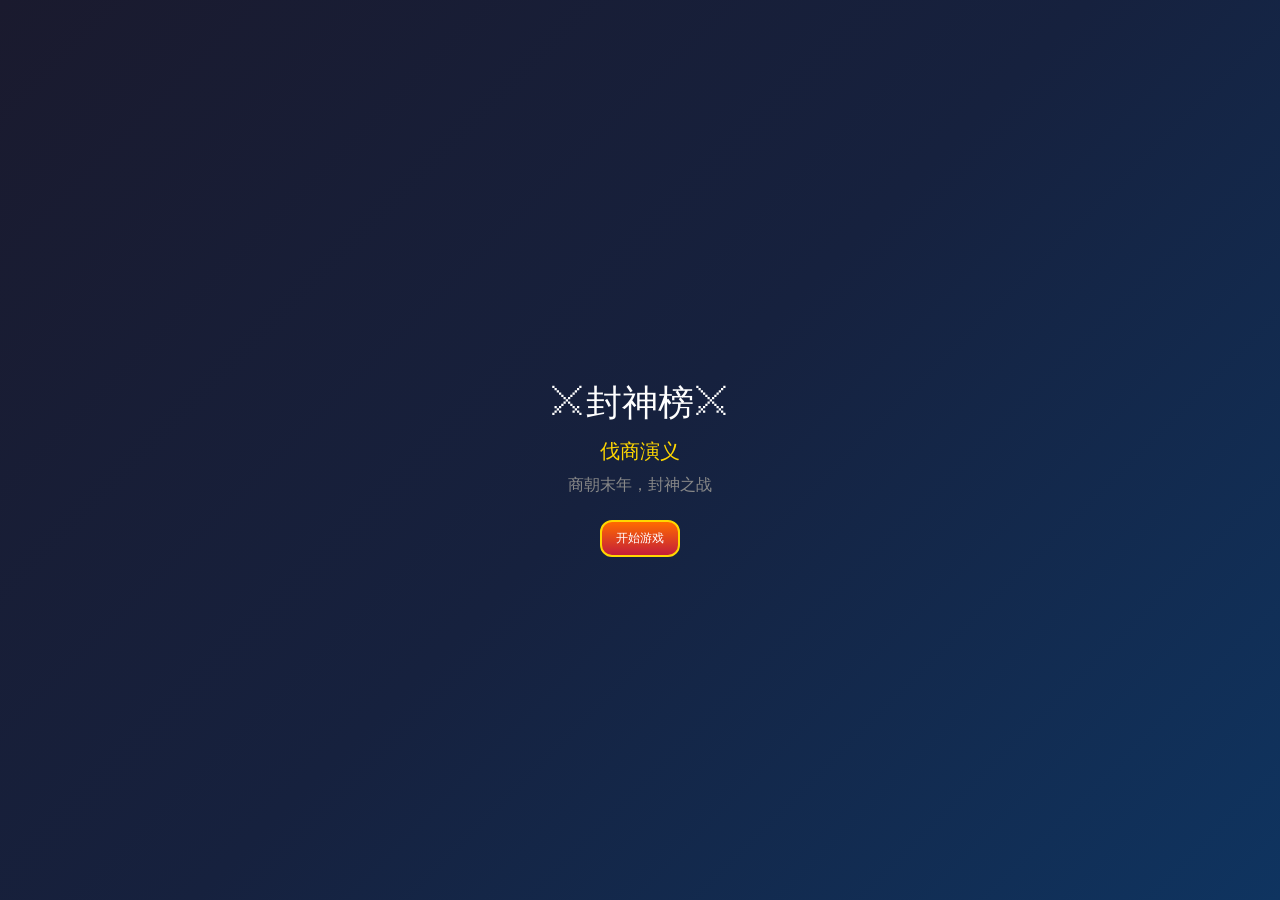
==== commit 9bff0b4e: "v3.0: 技能系统+进阶+修炼完整版" ====
--- a/index.html
+++ b/index.html
@@ -10,22 +10,26 @@
 #game-container{max-width:480px;margin:0 auto;min-height:100vh}
 .screen{display:none;min-height:100vh;flex-direction:column;padding:12px}
 .screen.active{display:flex}
-.title{font-size:22px;color:#ffd700;text-align:center;margin:10px 0}
+.title{font-size:20px;color:#ffd700;text-align:center;margin:10px 0}
 .btn{background:linear-gradient(180deg,#ff6b00,#c41e3a);border:2px solid #ffd700;color:#fff;padding:8px 14px;font-size:12px;border-radius:12px;margin:4px;cursor:pointer}
-.btn-small{padding:5px 10px;font-size:10px}
+.btn-small{padding:4px 8px;font-size:10px}
 .btn-green{background:linear-gradient(180deg,#27ae60,#1e8449)}
+.btn-purple{background:linear-gradient(180deg,#9b59b6,#8e44ad)}
+.btn-blue{background:linear-gradient(180deg,#3498db,#2980b9)}
 .input-group{margin-bottom:10px}
 .input-group input{width:100%;padding:8px;border:2px solid #4a9eff;border-radius:6px;background:rgba(0,0,0,0.3);color:#fff;font-size:13px;text-align:center}
 .top-bar{display:flex;justify-content:space-between;padding:6px 10px;background:rgba(0,0,0,0.3);border-radius:6px;margin-bottom:8px;font-size:10px}
 .partner-list{display:grid;grid-template-columns:repeat(2,1fr);gap:6px;padding-bottom:55px}
 .partner-card{background:rgba(255,255,255,0.08);border-radius:8px;padding:8px;border:1px solid #333;position:relative}
-.partner-card.selected{border-color:#ffd700}
+.partner-card.selected{border-color:#ffd700;background:rgba(255,215,0,0.15)}
+.partner-card.maxed{border-color:#e74c3c}
 .star{color:#ffd700;font-size:9px}
 .partner-header{display:flex;align-items:center;gap:6px}
-.partner-avatar{width:28px;height:28px;border-radius:50%;background:rgba(0,0,0,0.3);display:flex;align-items:center;justify-content:center;font-size:13px}
-.upgrade-btn{position:absolute;top:3px;right:3px;font-size:8px;padding:2px 5px;background:#27ae60;border-radius:5px}
-.chapter-list,.quest-list,.rank-list{display:flex;flex-direction:column;gap:6px;padding-bottom:55px}
-.chapter-card,.quest-card,.rank-card{background:rgba(255,255,255,0.08);border-radius:8px;padding:8px;display:flex;justify-content:space-between;align-items:center}
+.partner-avatar{width:36px;height:36px;border-radius:50%;background:rgba(0,0,0,0.3);display:flex;align-items:center;justify-content:center;font-size:18px}
+.skill-tag{display:inline-block;font-size:8px;padding:2px 5px;background:rgba(255,215,0,0.2);border-radius:3px;margin:2px;color:#ffd700}
+.chapter-list,.quest-list,.rank-list,.build-list,.skill-list{display:flex;flex-direction:column;gap:6px;padding-bottom:55px}
+.card{background:rgba(255,255,255,0.08);border-radius:8px;padding:8px;display:flex;justify-content:space-between;align-items:center}
+.card-full{flex-direction:column;align-items:stretch}
 .bottom-nav{display:flex;justify-content:space-around;padding:6px;background:rgba(0,0,0,0.5);position:fixed;bottom:0;width:100%;max-width:480px}
 .nav-item{display:flex;flex-direction:column;align-items:center;font-size:8px;color:#888;cursor:pointer;padding:3px 6px}
 .nav-item.active{color:#ffd700}
@@ -33,72 +37,155 @@
 .tab-content.active{display:block}
 .modal{display:none;position:fixed;top:0;left:0;width:100%;height:100%;background:rgba(0,0,0,0.85);justify-content:center;align-items:center;z-index:1000}
 .modal.active{display:flex}
-.modal-content{background:#1a1a2e;border:2px solid #ffd700;border-radius:12px;padding:20px;max-width:280px;text-align:center}
+.modal-content{background:#1a1a2e;border:2px solid #ffd700;border-radius:12px;padding:15px;max-width:300px;text-align:center;max-height:80vh;overflow-y:auto}
 .toast{position:fixed;top:12%;left:50%;transform:translateX(-50%);background:rgba(0,0,0,0.9);color:#ffd700;padding:10px 20px;border-radius:10px;z-index:2000}
-.quest-reward{font-size:9px;color:#ffd700}
-.gacha-card{background:linear-gradient(180deg,#1a1a2e,#0d1b2a);border:3px solid #ffd700;border-radius:12px;padding:12px;margin:10px 0}
+.resource-bar{display:flex;gap:6px;margin-bottom:8px;flex-wrap:wrap}
+.resource-item{font-size:9px;padding:4px 8px;background:rgba(0,0,0,0.3);border-radius:4px}
+.build-item{padding:10px;background:rgba(255,255,255,0.05);border-radius:6px;margin-bottom:6px}
+.skill-card{background:rgba(255,255,255,0.1);border-radius:8px;padding:10px;margin-bottom:8px;text-align:left}
+.skill-name{font-weight:bold;color:#ffd700;font-size:12px}
+.skill-desc{font-size:9px;color:#aaa;margin:4px 0}
+.skill-level{font-size:9px;color:#3498db}
+.practice-btn{font-size:9px;padding:3px 6px;background:#27ae60;border-radius:4px;margin:2px}
+.attr-row{display:flex;justify-content:space-between;font-size:9px;padding:3px 0;border-bottom:1px solid rgba(255,255,255,0.1)}
 </style>
 </head>
 <body>
 <div id="game-container">
 <div id="title-screen" class="screen active" style="justify-content:center;align-items:center;text-align:center">
-<div style="font-size:34px;margin-top:40px">⚔封神榜⚔</div>
-<div class="title" style="margin-top:6px">伐商演义</div>
-<div style="color:#888;margin-bottom:18px">商朝末年，封神之战</div>
+<div style="font-size:36px;margin-top:40px">⚔封神榜⚔</div>
+<div class="title">伐商演义</div>
+<div style="color:#888;margin-bottom:20px">商朝末年，封神之战</div>
 <button class="btn" onclick="showLogin()">开始游戏</button>
 </div>
 <div id="login-screen" class="screen">
 <div class="title">登录 / 注册</div>
 <div class="input-group" style="max-width:220px;margin:0 auto"><input type="text" id="username" placeholder="输入用户名"></div>
 <button class="btn" onclick="doLogin()">登录</button>
-<button class="btn" style="background:#9b59b6" onclick="doRegister()">注册</button>
+<button class="btn btn-purple" onclick="doRegister()">注册</button>
 <button class="btn btn-small" onclick="showScreen('title-screen')">返回</button>
 </div>
 <div id="main-screen" class="screen">
-<div class="top-bar"><span>💎 <span id="lingqi">0</span></span><span>💰 <span id="gold">0</span></span><span>⚔ <span id="zhanli">0</span></span></div>
-<div id="tab-partners" class="tab-content active"><div style="margin-bottom:6px;font-size:10px;color:#888">点击选择 | ↑升级 | 抽卡</div><div id="partners-list" class="partner-list"></div></div>
+<div class="resource-bar">
+<span class="resource-item">💎<span id="lingqi">0</span></span>
+<span class="resource-item">💰<span id="gold">0</span></span>
+<span class="resource-item">🌾<span id="food">0</span></span>
+<span class="resource-item">🪵<span id="wood">0</span></span>
+<span class="resource-item">⚔<span id="zhanli">0</span></span>
+</div>
+<div id="tab-partners" class="tab-content active">
+<div style="margin-bottom:6px;font-size:10px;color:#888">点击选择 | 进阶 | 技能</div>
+<div id="partners-list" class="partner-list"></div>
+</div>
 <div id="tab-battle" class="tab-content"><div id="chapter-list" class="chapter-list"></div></div>
+<div id="tab-skills" class="tab-content">
+<div style="margin-bottom:6px;font-size:10px;color:#888">技能学习 | 升级 | 兑换</div>
+<div id="skill-list" class="skill-list"></div>
+</div>
+<div id="tab-build" class="tab-content"><div id="build-list" class="build-list"></div></div>
 <div id="tab-quests" class="tab-content"><div id="quest-list" class="quest-list"></div></div>
-<div id="tab-rank" class="tab-content"><div id="rank-list" class="rank-list"></div></div>
 <div class="bottom-nav">
-<div class="nav-item active" onclick="showTab('partners')"><span style="font-size:14px">👥</span><span>伙伴</span></div>
+<div class="nav-item active" onclick="showTab('partners')"><span style="font-size:14px">👥</span><span>武将</span></div>
 <div class="nav-item" onclick="showTab('battle')"><span style="font-size:14px">⚔</span><span>战斗</span></div>
+<div class="nav-item" onclick="showTab('skills')"><span style="font-size:14px">✨</span><span>技能</span></div>
+<div class="nav-item" onclick="showTab('build')"><span style="font-size:14px">🏰</span><span>内政</span></div>
 <div class="nav-item" onclick="showTab('quests')"><span style="font-size:14px">📋</span><span>任务</span></div>
-<div class="nav-item" onclick="showTab('rank')"><span style="font-size:14px">🏆</span><span>排行</span></div>
 </div>
 </div>
 </div>
 <div id="modal" class="modal" onclick="closeModal()">
 <div class="modal-content" onclick="event.stopPropagation()">
 <h3 id="modal-title" style="color:#ffd700;margin-bottom:10px">提示</h3>
-<p id="modal-text" style="margin-bottom:15px"></p>
+<div id="modal-text" style="margin-bottom:15px"></div>
 <button class="btn" onclick="closeModal()">确定</button>
 </div>
 </div>
 <script>
-var GAME_DATA={partners:[{id:1,name:"哪吒",icon:"🔥",quality:"red",hp:1200,atk:180,skills:["火尖枪","乾坤圈","风火轮"]},{id:2,name:"杨戬",icon:"🐕",quality:"red",hp:1100,atk:160,skills:["八九玄功","哮天犬"]},{id:3,name:"雷震子",icon:"⚡",quality:"purple",hp:1000,atk:150,skills:["风雷棍"]},{id:4,name:"姜子牙",icon:"📜",quality:"orange",hp:900,atk:140,skills:["打神鞭","封神榜"]},{id:5,name:"金吒",icon:"🗡️",quality:"purple",hp:950,atk:145,skills:["遁龙桩"]},{id:6,name:"木吒",icon:"🎋",quality:"purple",hp:930,atk:140,skills:["混天绫"]},{id:7,name:"李靖",icon:"🏰",quality:"purple",hp:1100,atk:120,skills:["玲珑宝塔"]},{id:8,name:"纣王",icon:"👑",quality:"orange",hp:1500,atk:170,skills:["天子剑"]},{id:9,name:"妲己",icon:"🦊",quality:"orange",hp:800,atk:200,skills:["魅惑"]},{id:10,name:"申公豹",icon:"🐆",quality:"orange",hp:950,atk:165,skills:["开天珠"]},{id:11,name:"赵公明",icon:"💰",quality:"orange",hp:1300,atk:175,skills:["定海珠"]},{id:12,name:"闻仲",icon:"👁️",quality:"orange",hp:1400,atk:150,skills:["雌雄双鞭"]}],chapters:[{id:1,name:"第一章",title:"陈塘关",desc:"哪吒闹海",enemies:[{name:"巡海夜叉",hp:300,atk:30,icon:"👹"},{name:"敖丙",hp:800,atk:80,icon:"🐉"}],reward:{lingqi:100,gold:50}},{id:2,name:"第二章",title:"渭水河",desc:"姜子牙下山",enemies:[{name:"渔夫",hp:400,atk:40,icon:"🎣"},{name:"樵夫",hp:450,atk:45,icon:"🪓"}],reward:{lingqi:150,gold:80}},{id:3,name:"第三章",title:"西岐",desc:"文王访贤",enemies:[{name:"纣使",hp:500,atk:50,icon:"👮"},{name:"官兵",hp:600,atk:60,icon:"💂"}],reward:{lingqi:200,gold:100}},{id:4,name:"第四章",title:"佳梦关",desc:"魔家四将",enemies:[{name:"魔礼青",hp:800,atk:90,icon:"🌿"},{name:"魔礼红",hp:850,atk:95,icon:"🔥"}],reward:{lingqi:300,gold:150}},{id:5,name:"第五章",title:"青龙关",desc:"哼哈二将",enemies:[{name:"郑伦",hp:900,atk:100,icon:"🤨"},{name:"陈奇",hp:950,atk:105,icon:"😤"}],reward:{lingqi:350,gold:180}},{id:6,name:"第六章",title:"汜水关",desc:"余元余化",enemies:[{name:"余化",hp:1000,atk:120,icon:"⚔️"},{name:"余元",hp:1200,atk:130,icon:"🧙"}],reward:{lingqi:400,gold:200}}],quests:[{id:1,name:"初战告捷",desc:"完成第一章",reward:50},{id:2,name:"伙伴招募",desc:"拥有5个伙伴",reward:100},{id:3,name:"战力提升",desc:"总战力达到1000",reward:150},{id:4,name:"连续挑战",desc:"完成3场战斗",reward:100},{id:5,name:"法宝收集",desc:"拥有3件法宝",reward:200}]};
+var GAME_DATA={
+partners:[
+{id:1,name:"哪吒",icon:"🔥",quality:"red",type:"骑",hp:1200,atk:180,def:80,speed:95,skills:["火尖枪"],yuanfen:[]},
+{id:2,name:"杨戬",icon:"🐕",quality:"red",type:"步",hp:1100,atk:160,def:90,speed:90,skills:["哮天犬"],yuanfen:[]},
+{id:3,name:"雷震子",icon:"⚡",quality:"purple",type:"弓",hp:1000,atk:150,def:70,speed:100,skills:["风雷棍"],yuanfen:[]},
+{id:4,name:"姜子牙",icon:"📜",quality:"orange",type:"弓",hp:900,atk:140,def:60,speed:70,skills:["打神鞭"],yuanfen:[]},
+{id:5,name:"金吒",icon:"🗡️",quality:"purple",type:"步",hp:950,atk:145,def:85,speed:85,skills:["遁龙桩"],yuanfen:[]},
+{id:6,name:"木吒",icon:"🎋",quality:"purple",type:"步",hp:930,atk:140,def:80,speed:83,skills:["混天绫"],yuanfen:[]},
+{id:7,name:"李靖",icon:"🏰",quality:"purple",type:"步",hp:1100,atk:120,def:100,speed:60,skills:["玲珑宝塔"],yuanfen:[]},
+{id:8,name:"纣王",icon:"👑",quality:"orange",type:"骑",hp:1500,atk:170,def:75,speed:65,skills:["天子剑"],yuanfen:[]},
+{id:9,name:"妲己",icon:"🦊",quality:"orange",type:"弓",hp:800,atk:200,def:50,speed:110,skills:["魅惑"],yuanfen:[]},
+{id:10,name:"申公豹",icon:"🐆",quality:"orange",type:"骑",hp:950,atk:165,def:65,speed:88,skills:["开天珠"],yuanfen:[]},
+{id:11,name:"赵公明",icon:"💰",quality:"orange",type:"骑",hp:1300,atk:175,def:70,speed:75,skills:["定海珠"],yuanfen:[]},
+{id:12,name:"闻仲",icon:"👁️",quality:"orange",type:"步",hp:1400,atk:150,def:95,speed:70,skills:["雌雄双鞭"],yuanfen:[]}
+],
+skills:[
+{id:1,name:"火尖枪",type:"主动",desc:"单体攻击130%",level:1,maxLevel:5,atkBonus:1.3,upgrades:[{cost:100,bonus:0.1},{cost:200,bonus:0.15},{cost:400,bonus:0.2},{cost:800,bonus:0.25}]},
+{id:2,name:"乾坤圈",type:"主动",desc:"必定暴击",level:1,maxLevel:5,critRate:0.3,upgrades:[{cost:150,bonus:0.1},{cost:300,bonus:0.1},{cost:600,bonus:0.15},{cost:1200,bonus:0.15}]},
+{id:3,name:"风火轮",type:"被动",desc:"速度+20",level:1,maxLevel:5,speedBonus:20,upgrades:[{cost:80,bonus:5},{cost:160,bonus:5},{cost:320,bonus:8},{cost:640,bonus:12}]},
+{id:4,name:"八九玄功",type:"被动",desc:"防御+15%",level:1,maxLevel:5,defBonus:0.15,upgrades:[{cost:120,bonus:0.05},{cost:240,bonus:0.05},{cost:480,bonus:0.08},{cost:960,bonus:0.12}]},
+{id:5,name:"哮天犬",type:"主动",desc:"追击残血敌人",level:1,maxLevel:5,pursuit:0.3,upgrades:[{cost:150,bonus:0.1},{cost:300,bonus:0.1},{cost:600,bonus:0.15},{cost:1200,bonus:0.15}]},
+{id:6,name:"打神鞭",type:"主动",desc:"对BOSS伤害+20%",level:1,maxLevel:5,bossDmg:0.2,upgrades:[{cost:200,bonus:0.1},{cost:400,bonus:0.1},{cost:800,bonus:0.15},{cost:1600,bonus:0.15}]},
+{id:7,name:"封神榜",type:"被动",desc:"全队气血+10%",level:1,maxLevel:5,teamHp:0.1,upgrades:[{cost:180,bonus:0.05},{cost:360,bonus:0.05},{cost:720,bonus:0.08},{cost:1440,bonus:0.12}]},
+{id:8,name:"天子剑",type:"主动",desc:"全体攻击",level:1,maxLevel:5, aoe:0.4,upgrades:[{cost:250,bonus:0.1},{cost:500,bonus:0.1},{cost:1000,bonus:0.15},{cost:2000,bonus:0.15}]},
+{id:9,name:"魅惑",type:"主动",desc:"敌人攻击力-15%",level:1,maxLevel:5,enemyAtk:-0.15,upgrades:[{cost:100,bonus:0.05},{cost:200,bonus:0.05},{cost:400,bonus:0.05},{cost:800,bonus:0.1}]},
+{id:10,name:"玲珑宝塔",type:"被动",desc:"援护全体队友",level:1,maxLevel:5,guard:0.2,upgrades:[{cost:150,bonus:0.05},{cost:300,bonus:0.05},{cost:600,bonus:0.1},{cost:1200,bonus:0.1}]}
+],
+skillExchange:{1:[2,3],2:[1,4],3:[5],4:[6,7],5:[8],6:[9],7:[10],8:[],9:[],10:[],11:[],12:[]},
+types:{步:{weak:"",strong:"弓"},弓:{weak:"骑",strong:"步"},骑:{weak:"步",strong:"骑"}},
+chapters:[
+{id:1,name:"第一章",title:"陈塘关",desc:"哪吒闹海",enemies:[{name:"巡海夜叉",hp:300,atk:30,type:"步"},{name:"敖丙",hp:800,atk:80,type:"骑"}],reward:{lingqi:100,gold:50,food:100,wood:100}},
+{id:2,name:"第二章",title:"渭水河",desc:"姜子牙下山",enemies:[{name:"渔夫",hp:400,atk:40,type:"步"},{name:"樵夫",hp:450,atk:45,type:"弓"}],reward:{lingqi:150,gold:80,food:150,wood:150}},
+{id:3,name:"第三章",title:"西岐",desc:"文王访贤",enemies:[{name:"纣使",hp:500,atk:50,type:"骑"},{name:"官兵",hp:600,atk:60,type:"步"}],reward:{lingqi:200,gold:100,food:200,wood:200}},
+{id:4,name:"第四章",title:"佳梦关",desc:"魔家四将",enemies:[{name:"魔礼青",hp:800,atk:90,type:"弓"},{name:"魔礼红",hp:850,atk:95,type:"步"}],reward:{lingqi:300,gold:150,food:300,wood:300}},
+{id:5,name:"第五章",title:"青龙关",desc:"哼哈二将",enemies:[{name:"郑伦",hp:900,atk:100,type:"骑"},{name:"陈奇",hp:950,atk:105,type:"步"}],reward:{lingqi:350,gold:180,food:350,wood:350}},
+{id:6,name:"第六章",title:"汜水关",desc:"余元余化",enemies:[{name:"余化",hp:1000,atk:120,type:"步"},{name:"余元",hp:1200,atk:130,type:"骑"}],reward:{lingqi:400,gold:200,food:400,wood:400}}
+],
+buildings:[
+{id:1,name:"民居",level:1,maxLevel:10,base:10},
+{id:2,name:"灵田",level:1,maxLevel:10,base:10},
+{id:3,name:"粮仓",level:1,maxLevel:10,base:10},
+{id:4,name:"林场",level:1,maxLevel:10,base:10}
+],
+quests:[
+{id:1,name:"初战告捷",desc:"完成第一章",reward:50},
+{id:2,name:"武将招募",desc:"拥有5个武将",reward:100},
+{id:3,name:"战力提升",desc:"总战力达到2000",reward:200},
+{id:4,name:"技能解锁",desc:"学习3个技能",reward:150}
+]
+};
 
 function showScreen(id){document.querySelectorAll('.screen').forEach(function(x){x.classList.remove('active')});document.getElementById(id).classList.add('active')}
 function showLogin(){showScreen('login-screen')}
-function showTab(tab){document.querySelectorAll('.nav-item').forEach(function(x){x.classList.remove('active')});event.target.closest('.nav-item').classList.add('active');document.querySelectorAll('.tab-content').forEach(function(x){x.classList.remove('active')});document.getElementById('tab-'+tab).classList.add('active');if(tab==='partners')renderPartners();else if(tab==='battle')renderChapters();else if(tab==='quests')renderQuests();else if(tab==='rank')renderRank();}
-function showToast(msg){var t=document.createElement('div');t.className='toast';t.textContent=msg;document.body.appendChild(t);setTimeout(function(){t.remove()},2000);}
-function showModal(txt,tit){document.getElementById('modal-title').textContent=tit||'提示';document.getElementById('modal-text').innerHTML=txt;document.getElementById('modal').classList.add('active')}
+function showTab(tab){
+    document.querySelectorAll('.nav-item').forEach(function(x){x.classList.remove('active')});
+    event.target.closest('.nav-item').classList.add('active');
+    document.querySelectorAll('.tab-content').forEach(function(x){x.classList.remove('active')});
+    document.getElementById('tab-'+tab).classList.add('active');
+    if(tab==='partners')renderPartners();
+    else if(tab==='battle')renderChapters();
+    else if(tab==='skills')renderSkills();
+    else if(tab==='build')renderBuildings();
+    else if(tab==='quests')renderQuests();
+}
+function showToast(msg){var t=document.createElement('div');t.className='toast';t.textContent=msg;document.body.appendChild(t);setTimeout(function(){t.remove()},2500);}
+function showModal(txt,tit,btns){document.getElementById('modal-title').textContent=tit||'提示';document.getElementById('modal-text').innerHTML=txt;document.getElementById('modal').classList.add('active');}
 function closeModal(){document.getElementById('modal').classList.remove('active')}
 
-var state={player:null,partners:[],selected:[],battleCount:0,chapterId:0};
-
-function save(){localStorage.setItem('fengshen_data',JSON.stringify(state))}
-function load(){var s=localStorage.getItem('fengshen_data');if(s){state=JSON.parse(s);return true;}return false;}
+var state={player:null,partners:[],selected:[],battleCount:0,chapterId:0,buildings:[],skills:{},duplicates:[]};
+
+function save(){localStorage.setItem('fengshen_v3',JSON.stringify(state))}
+function load(){var s=localStorage.getItem('fengshen_v3');if(s){state=JSON.parse(s);return true;}return false;}
 
 function doRegister(){
     var name=document.getElementById('username').value.trim();
     if(!name){showModal('请输入用户名');return;}
-    state.player={name:name,lingqi:200,gold:100};
+    state.player={name:name,lingqi:300,gold:200,food:200,wood:200};
     var p=GAME_DATA.partners[0];
-    state.partners=[{name:p.name,icon:p.icon,quality:p.quality,hp:p.hp,atk:p.atk,level:1,star:0}];
+    state.partners=[{uid:Date.now(),id:p.id,name:p.name,icon:p.icon,quality:p.quality,type:p.type,hp:p.hp,atk:p.atk,def:p.def,speed:p.speed,skills:[],level:1,duplicates:0}];
     state.selected=[0];
     state.battleCount=0;
     state.chapterId=0;
+    state.skills={};
+    state.buildings=GAME_DATA.buildings.map(function(b){return{id:b.id,level:1}});
+    state.duplicates=[];
     save();
     showToast('注册成功！获得哪吒！');
     showScreen('main-screen');
@@ -113,80 +200,202 @@
 function renderAll(){
     document.getElementById('lingqi').textContent=state.player.lingqi;
     document.getElementById('gold').textContent=state.player.gold;
+    document.getElementById('food').textContent=state.player.food;
+    document.getElementById('wood').textContent=state.player.wood;
     document.getElementById('zhanli').textContent=calcZhanli();
 }
 
 function calcZhanli(){
-    return state.partners.reduce(function(s,p){return s+(p.hp||0)+(p.atk||0)*2;},0)+(state.player.name.length||0)*10;
+    return state.partners.reduce(function(s,p){
+        var hp=p.hp;
+        var atk=p.atk;
+        var def=p.def;
+        // 技能加成
+        p.skills.forEach(function(sid){
+            var sk=GAME_DATA.skills.find(function(x){return x.id===sid});
+            if(sk&&sk.level>1){
+                var up=sk.upgrades[sk.level-2];
+                if(up&&sk.atkBonus)atk+=atk*up.bonus;
+                if(up&&sk.defBonus)def+=def*up.bonus;
+            }
+        });
+        return s+hp+atk*2+def;
+    },0);
 }
 
 function renderPartners(){
     var list=document.getElementById('partners-list');
-    if(state.partners.length===0){
-        list.innerHTML='<div style="grid-column:span2;text-align:center;padding:20px;color:#888">暂无伙伴<br><button class="btn" style="margin-top:10px" onclick="doGacha()">抽卡</button></div>';
-        return;
-    }
     list.innerHTML=state.partners.map(function(p,i){
         var sel=state.selected.indexOf(i)>=0?'selected':'';
-        var cost=Math.floor(50*Math.pow(1.5,p.level));
-        var stars='★'.repeat(p.star||0);
-        return '<div class="partner-card '+sel+'" onclick="togglePartner('+i+')"><div class="partner-header"><div class="partner-avatar">'+p.icon+'</div><div><div style="font-weight:bold;font-size:11px">'+p.name+'</div><div style="font-size:8px;color:#888">Lv.'+p.level+'</div></div></div><div class="star">'+stars+'</div><div style="font-size:8px;color:#aaa">♥ '+p.hp+' | ⚔ '+p.atk+'</div><button class="upgrade-btn" onclick="event.stopPropagation();upgradePartner('+i+')">↑'+cost+'</button></div>';
-    }).join('')+'<div style="grid-column:span2;text-align:center;padding:10px"><button class="btn" onclick="doGacha()">抽卡 (50灵气)</button></div>';
-}
-
-function togglePartner(idx){
-    var i=state.selected.indexOf(idx);
-    if(i>=0)state.selected.splice(i,1);
-    else if(state.selected.length<5)state.selected.push(idx);
-    else{showToast('最多选择5个伙伴');return;}
+        var isMax=p.duplicates>0;
+        var skillTags=p.skills.map(function(sid){
+            var sk=GAME_DATA.skills.find(function(x){return x.id===sid);
+            return sk?'<span class="skill-tag">'+sk.name+(sk.level>1?' Lv'+sk.level:'')+'</span>':'';
+        }).join('');
+        var dupTip=p.duplicates>0?'<div style="font-size:9px;color:#e74c3c">可进阶+'+p.duplicates+'次</div>':'';
+        return '<div class="partner-card '+sel+' '+ (isMax?'maxed':'') +'" onclick="togglePartner('+i+')"><div class="partner-header"><div class="partner-avatar">'+p.icon+'</div><div><div style="font-weight:bold;font-size:11px">'+p.name+'</div><div style="font-size:8px;color:#888">'+p.type+' | Lv.'+p.level+'</div></div></div><div style="font-size:9px;margin:4px 0">♥'+p.hp+' ⚔'+p.atk+' 🛡'+p.def+' ⚡'+p.speed+'</div><div>'+skillTags+'</div>'+dupTip+(isMax?'<button class="btn btn-small btn-purple" style="margin-top:4px;width:100%" onclick="event.stopPropagation();evolvePartner('+i+')">进阶 (+'+p.duplicates+')</button>':'')+'</div>';
+    }).join('');
+}
+
+function togglePartner(i){
+    var idx=state.selected.indexOf(i);
+    if(idx>=0)state.selected.splice(idx,1);
+    else if(state.selected.length<5)state.selected.push(i);
+    else{showToast('最多选择5个');return;}
     save();renderPartners();
 }
 
-function upgradePartner(idx){
+function evolvePartner(idx){
     var p=state.partners[idx];
-    var cost=Math.floor(50*Math.pow(1.5,p.level));
-    if(state.player.lingqi<cost){showModal('升级需要'+cost+'灵气');return;}
-    state.player.lingqi-=cost;
+    if(p.duplicates<=0){showModal('无可用重复武将');return;}
+    p.duplicates--;
     p.level++;
-    p.hp=Math.floor(p.hp*1.1);
-    p.atk=Math.floor(p.atk*1.1);
-    save();renderAll();showToast(p.name+' 升级到 Lv.'+p.level);
+    p.hp=Math.floor(p.hp*1.2);
+    p.atk=Math.floor(p.atk*1.2);
+    p.def=Math.floor(p.def*1.2);
+    showToast(p.name+' 进阶到 Lv.'+p.level+'！');
+    save();renderPartners();renderAll();
 }
 
 function doGacha(){
-    if(state.player.lingqi<50){showModal('抽卡需要50灵气');return;}
-    state.player.lingqi-=50;
+    if(state.player.lingqi<100){showModal('抽卡需要100灵气');return;}
+    state.player.lingqi-=100;
     var r=Math.random(),q;
     if(r<0.03)q='red';else if(r<0.15)q='orange';else if(r<0.40)q='purple';else q='blue';
     var cand=GAME_DATA.partners.filter(function(p){if(q==='red')return p.quality==='red';if(q==='orange')return p.quality==='orange'||p.quality==='red';return true});
     var p=cand[Math.floor(Math.random()*cand.length)];
-    var np={name:p.name,icon:p.icon,quality:p.quality,hp:p.hp,atk:p.atk,level:1,star:0};
-    state.partners.push(np);
-    if(state.selected.length<5)state.selected.push(state.partners.length-1);
-    save();renderAll();
-    var c={red:'#e74c3c',orange:'#e67e22',purple:'#9b59b6',blue:'#3498db'};
-    showModal('<div class="gacha-card" style="border-color:'+c[q]+'"><div style="font-size:30px">'+p.icon+'</div><div style="color:#ffd700;font-weight:bold;margin-top:4px">'+p.name+'</div><div style="font-size:9px;color:'+c[q]+'">'+q.toUpperCase()+'品质</div></div>','抽卡结果');
+    
+    // 检查是否已有
+    var existingIdx=state.partners.findIndex(function(x){return x.id===p.id});
+    if(existingIdx>=0){
+        state.partners[existingIdx].duplicates++;
+        state.duplicates.push(p.id);
+        save();renderAll();
+        showModal('<div style="color:#ffd700;font-size:14px">获得重复武将 '+p.name+'！</div><div style="color:#e74c3c;margin-top:10px">已自动进阶，可用此武将升级技能</div>','抽卡结果');
+    }else{
+        var np={uid:Date.now(),id:p.id,name:p.name,icon:p.icon,quality:p.quality,type:p.type,hp:p.hp,atk:p.atk,def:p.def,speed:p.speed,skills:[],level:1,duplicates:0};
+        state.partners.push(np);
+        if(state.selected.length<5)state.selected.push(state.partners.length-1);
+        save();renderAll();
+        var c={red:'#e74c3c',orange:'#e67e22',purple:'#9b59b6',blue:'#3498db'};
+        showModal('<div style="border:3px solid '+c[q]+';padding:15px;border-radius:10px"><div style="font-size:30px">'+p.icon+'</div><div style="color:#ffd700;font-weight:bold;margin-top:5px">'+p.name+'</div><div style="font-size:10px;color:'+c[q]+'">'+q.toUpperCase()+' | '+p.type+'</div></div>','抽卡结果');
+    }
+}
+
+function renderSkills(){
+    var list=document.getElementById('skill-list');
+    var learnedSkills=[];
+    state.partners.forEach(function(p){
+        learnedSkills=learnedSkills.concat(p.skills||[]);
+    });
+    learnedSkills=[...new Set(learnedSkills)];
+    
+    var html='<div style="margin-bottom:10px"><button class="btn" onclick="doGacha()">抽卡获取武将 (100灵)</button></div>';
+    
+    // 已解锁技能
+    html+='<div style="font-weight:bold;margin:10px 0">已解锁技能</div>';
+    if(learnedSkills.length===0){
+        html+='<div style="color:#888;text-align:center;padding:20px">暂无技能<br>通过武将解锁技能</div>';
+    }else{
+        learnedSkills.forEach(function(sid){
+            var sk=GAME_DATA.skills.find(function(x){return x.id===sid});
+            var canUpgrade=sk.level<sk.maxLevel;
+            var upCost=canUpgrade?sk.upgrades[sk.level-1].cost:0;
+            var nextBonus=canUpgrade?sk.upgrades[sk.level-1].bonus:0;
+            html+='<div class="skill-card"><div class="skill-name">'+sk.name+' <span style="color:#3498db">Lv.'+sk.level+'/'+sk.maxLevel+'</span></div><div class="skill-desc">'+sk.desc+'</div>'+(canUpgrade?'<button class="btn btn-small btn-blue" onclick="upgradeSkill('+sk.id+')">升级 💎'+upCost+' (+'+Math.round(nextBonus*100)+'%)</button>':'<div style="color:#ffd700;font-size:9px">已满级</div>')+'</div>';
+        });
+    }
+    
+    // 可兑换技能
+    var exchangeable=[];
+    state.partners.forEach(function(p){
+        var ex=GAME_DATA.skillExchange[p.id]||[];
+        ex.forEach(function(sid){
+            if(!learnedSkills.includes(sid)){
+                var sk=GAME_DATA.skills.find(function(x){return x.id===sid);
+                exchangeable.push(sk);
+            }
+        });
+    });
+    
+    if(exchangeable.length>0){
+        html+='<div style="font-weight:bold;margin:15px 0">可兑换技能</div>';
+        exchangeable.forEach(function(sk){
+            html+='<div class="skill-card" style="opacity:0.8"><div class="skill-name">'+sk.name+'</div><div class="skill-desc">'+sk.desc+'</div><button class="btn btn-small btn-green" onclick="exchangeSkill('+sk.id+')">兑换 (需对应武将)</button></div>';
+        });
+    }
+    
+    list.innerHTML=html;
+}
+
+function upgradeSkill(sid){
+    var sk=GAME_DATA.skills.find(function(x){return x.id===sid);
+    var up=sk.upgrades[sk.level-1];
+    if(state.player.lingqi<up.cost){showModal('升级需要'+up.cost+'灵气');return;}
+    state.player.lingqi-=up.cost;
+    sk.level++;
+    showToast(sk.name+' 升级到 Lv.'+sk.level+'！');
+    save();renderSkills();renderAll();
+}
+
+function exchangeSkill(sid){
+    var sk=GAME_DATA.skills.find(function(x){return x.id===sid});
+    // 找到可兑换的武将
+    var availablePartner=null;
+    state.partners.forEach(function(p){
+        var ex=GAME_DATA.skillExchange[p.id]||[];
+        if(ex.includes(sid)&&(!p.skills||!p.skills.includes(sid))){
+            availablePartner=p;
+        }
+    });
+    if(!availablePartner){
+        // 直接学习
+    }else{
+        availablePartner.skills=availablePartner.skills||[];
+        availablePartner.skills.push(sid);
+    }
+    if(!state.skills[sid])state.skills[sid]=sk;
+    save();renderSkills();renderPartners();showToast('学会 '+sk.name+'！');
 }
 
 function renderChapters(){
     var list=document.getElementById('chapter-list');
     list.innerHTML=GAME_DATA.chapters.map(function(c){
         var passed=state.chapterId>=c.id;
-        return '<div class="chapter-card"><div><div style="font-weight:bold">'+c.name+'</div><div style="font-size:9px;color:#888">'+c.title+' - '+c.desc+'</div></div><div><button class="btn btn-small" onclick="startBattle('+c.id+')">'+(passed?'扫荡':'战斗')+'</button></div></div>';
+        return '<div class="card"><div><div style="font-weight:bold">'+c.name+'</div><div style="font-size:9px;color:#888">'+c.title+' - '+c.desc+'</div><div style="font-size:8px;color:#ffd700">'+c.reward.lingqi+'灵 '+c.reward.gold+'金</div></div><button class="btn btn-small" onclick="startBattle('+c.id+')">'+(passed?'扫荡':'战斗')+'</button></div>';
     }).join('');
 }
 
 function startBattle(id){
-    if(state.selected.length===0){showModal('请先选择伙伴');return;}
+    if(state.selected.length===0){showModal('请先选择武将');return;}
     var ch=GAME_DATA.chapters.find(function(c){return c.id===id});
-    var enemies=ch.enemies.map(function(e){return{name:e.name,hp:e.hp,atk:e.atk,icon:e.icon,currentHp:e.hp}});
-    var players=state.selected.map(function(i){var p=state.partners[i];return{name:p.name,hp:p.hp,atk:p.atk,icon:p.icon,currentHp:p.hp}});
-    var log=['战斗开始！'];
+    var enemies=ch.enemies.map(function(e){return{name:e.name,hp:e.hp,atk:e.atk,type:e.type,currentHp:e.hp}});
+    var players=state.selected.map(function(i){
+        var p=state.partners[i];
+        return{name:p.name,hp:p.hp,atk:p.atk,type:p.type,currentHp:p.hp,skills:p.skills||[]};
+    });
+    var log=['⚔ 战斗开始！'];
     while(players.length>0 && enemies.length>0){
         var pa=players[0],ea=enemies[0];
-        var dmg=Math.max(1,pa.atk-Math.floor(Math.random()*20));
+        var bonus=1;
+        var strong=GAME_DATA.types[pa.type].strong;
+        if(strong&&ea.type===strong)bonus=1.3;
+        var weak=GAME_DATA.types[pa.type].weak;
+        if(weak&&ea.type===weak)bonus=0.8;
+        
+        // 技能伤害
+        var skillDmg=0;
+        pa.skills.forEach(function(sid){
+            var sk=GAME_DATA.skills.find(function(x){return x.id===sid);
+            if(sk&&sk.level>1){
+                var up=sk.upgrades[sk.level-2];
+                if(up&&up.bonus)skillDmg+=up.bonus;
+            }
+        });
+        
+        var dmg=Math.max(1,Math.floor(pa.atk*(bonus+skillDmg))-Math.floor(Math.random()*20);
         ea.currentHp-=dmg;
-        log.push('⚔ '+pa.name+' 攻击 '+ea.name+'，造成 '+dmg+' 伤害');
+        log.push('⚔ '+pa.name+'['+pa.type+'] 攻击 '+ea.name+'['+ea.type+']，造成 '+dmg+' 伤害'+(bonus>1?' (克制!)':bonus<1?' (被克制)':''));
         if(ea.currentHp<=0){enemies.shift();if(enemies.length===0)break;}
         var edmg=Math.max(1,ea.atk-Math.floor(Math.random()*25));
         pa.currentHp-=edmg;
@@ -196,44 +405,22 @@
     if(players.length>0){
         state.player.lingqi+=ch.reward.lingqi;
         state.player.gold+=ch.reward.gold;
+        state.player.food+=ch.reward.food;
+        state.player.wood+=ch.reward.wood;
         state.battleCount++;
         if(id>state.chapterId)state.chapterId=id;
         save();
-        showModal('🎉 战斗胜利！\n\n'+log.slice(-4).join('\n')+'\n\n获得 '+ch.reward.lingqi+'灵气 '+ch.reward.gold+'金币','战斗结果');
+        showModal('🎉 战斗胜利！\n\n'+log.slice(-3).join('\n')+'\n\n获得:\n💎'+ch.reward.lingqi+' 💰'+ch.reward.gold,'战斗结果');
     }else{
-        showModal('💀 战斗失败！\n\n'+log.slice(-4).join('\n'),'战斗结果');
+        showModal('💀 战斗失败！\n\n'+log.slice(-3).join('\n'),'战斗结果');
     }
     renderAll();
 }
 
-function renderQuests(){
-    var list=document.getElementById('quest-list');
-    list.innerHTML=GAME_DATA.quests.map(function(q){
-        var done=isQuestComplete(q);
-        return '<div class="quest-card"><div><div style="font-weight:bold;font-size:11px">'+q.name+'</div><div style="font-size:9px;color:#888">'+q.desc+'</div></div><div style="text-align:right"><div class="quest-reward">💎'+q.reward+'</div><button class="btn btn-small btn-green" onclick="claimQuest('+q.id+')">'+(done?'领取':q.reward)+'</button></div></div>';
-    }).join('');
-}
-
-function isQuestComplete(q){
-    if(q.id===1)return state.chapterId>=1;
-    if(q.id===2)return state.partners.length>=5;
-    if(q.id===3)return calcZhanli()>=1000;
-    if(q.id===4)return state.battleCount>=3;
-    if(q.id===5)return state.partners.length>=3;
-    return false;
-}
-
-function claimQuest(id){
-    var q=GAME_DATA.quests.find(function(x){return x.id===id});
-    if(!isQuestComplete(q)){showModal('任务未完成');return;}
-    state.player.lingqi+=q.reward;
-    save();renderAll();showToast('任务完成！+'+q.reward+'灵气');
-}
-
-function renderRank(){
-    var list=document.getElementById('rank-list');
-    list.innerHTML='<div class="rank-card"><div style="width:20px;font-size:11px;font-weight:bold;color:#ffd700">1</div><div style="flex:1"><div style="font-size:11px">战力榜</div><div style="font-size:9px;color:#888">战力:'+calcZhanli()+'</div></div></div><div class="rank-card"><div style="width:20px;font-size:11px;font-weight:bold;color:#ffd700">2</div><div style="flex:1"><div style="font-size:11px">伙伴榜</div><div style="font-size:9px;color:#888">数量:'+state.partners.length+'</div></div></div>';
-}
-</script>
-</body>
-</html>
+function renderBuildings(){
+    var list=document.getElementById('build-list');
+    list.innerHTML=GAME_DATA.buildings.map(function(b){
+        var my=state.buildings.find(function(x){return x.id===b.id})||{level:1};
+        var cost=Math.floor(b.base*Math.pow(1.5,my.level));
+        var output=Math.floor(b.base*my.level);
+        return '<div class="build-item"><div style="display:flex;justify-content:space-between"><div><div style
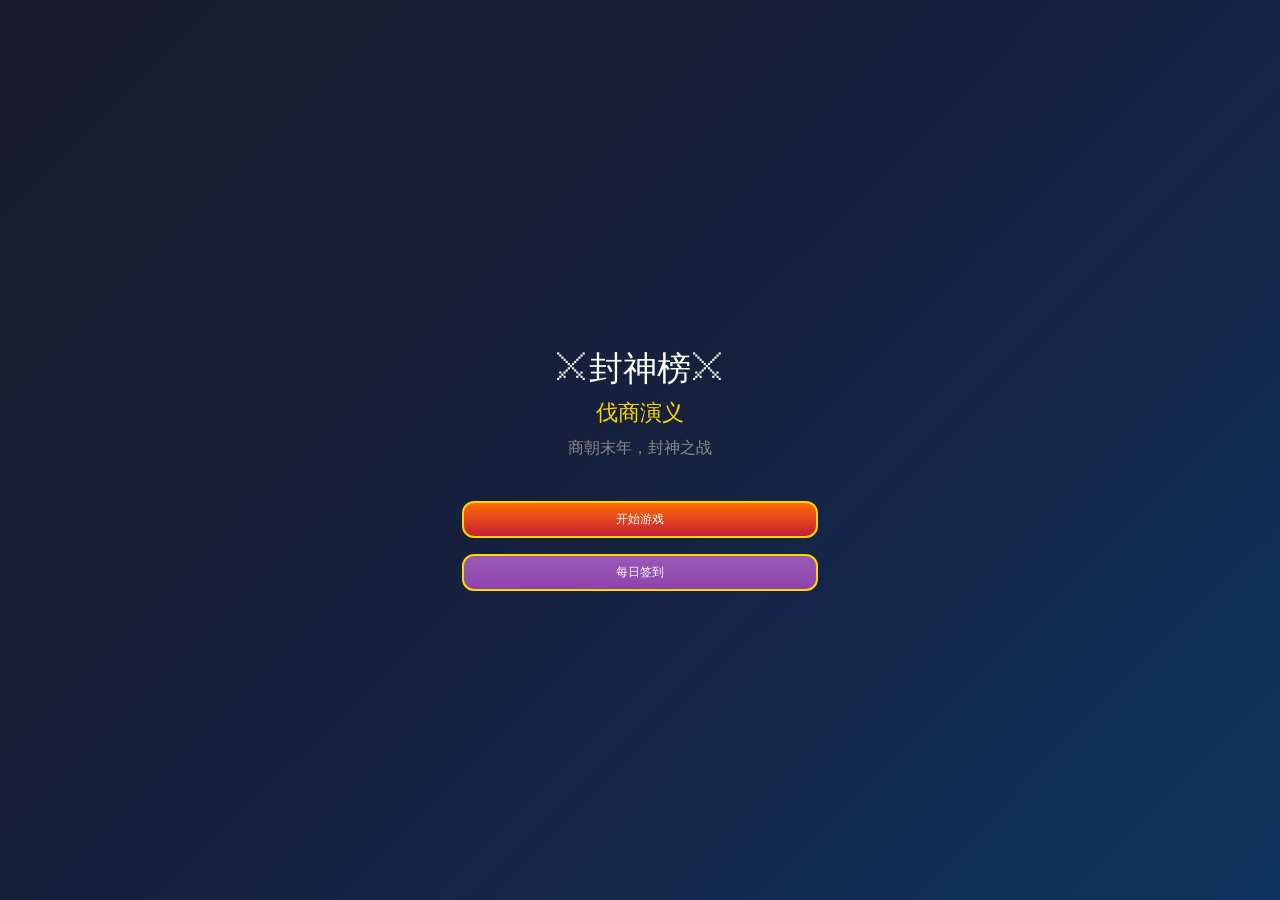
==== commit ebf94b49: "v3.0 阶段一完成：六维属性+修炼+内政+战斗+伙伴+抽卡+任务+签到+排行" ====
--- a/index.html
+++ b/index.html
@@ -10,417 +10,431 @@
 #game-container{max-width:480px;margin:0 auto;min-height:100vh}
 .screen{display:none;min-height:100vh;flex-direction:column;padding:12px}
 .screen.active{display:flex}
-.title{font-size:20px;color:#ffd700;text-align:center;margin:10px 0}
+.title{font-size:22px;color:#ffd700;text-align:center;margin:10px 0}
 .btn{background:linear-gradient(180deg,#ff6b00,#c41e3a);border:2px solid #ffd700;color:#fff;padding:8px 14px;font-size:12px;border-radius:12px;margin:4px;cursor:pointer}
-.btn-small{padding:4px 8px;font-size:10px}
+.btn-small{padding:5px 10px;font-size:10px}
 .btn-green{background:linear-gradient(180deg,#27ae60,#1e8449)}
 .btn-purple{background:linear-gradient(180deg,#9b59b6,#8e44ad)}
-.btn-blue{background:linear-gradient(180deg,#3498db,#2980b9)}
+#title-screen{justify-content:center;align-items:center;text-align:center}
+.menu-buttons{display:flex;flex-direction:column;gap:8px;width:80%;margin-top:20px}
 .input-group{margin-bottom:10px}
 .input-group input{width:100%;padding:8px;border:2px solid #4a9eff;border-radius:6px;background:rgba(0,0,0,0.3);color:#fff;font-size:13px;text-align:center}
 .top-bar{display:flex;justify-content:space-between;padding:6px 10px;background:rgba(0,0,0,0.3);border-radius:6px;margin-bottom:8px;font-size:10px}
 .partner-list{display:grid;grid-template-columns:repeat(2,1fr);gap:6px;padding-bottom:55px}
 .partner-card{background:rgba(255,255,255,0.08);border-radius:8px;padding:8px;border:1px solid #333;position:relative}
-.partner-card.selected{border-color:#ffd700;background:rgba(255,215,0,0.15)}
-.partner-card.maxed{border-color:#e74c3c}
-.star{color:#ffd700;font-size:9px}
+.partner-card.selected{border-color:#ffd700;background:rgba(255,215,0,0.1)}
+.star{display:flex;font-size:9px;margin:2px 0}
+.star span{color:#ffd700}
 .partner-header{display:flex;align-items:center;gap:6px}
-.partner-avatar{width:36px;height:36px;border-radius:50%;background:rgba(0,0,0,0.3);display:flex;align-items:center;justify-content:center;font-size:18px}
-.skill-tag{display:inline-block;font-size:8px;padding:2px 5px;background:rgba(255,215,0,0.2);border-radius:3px;margin:2px;color:#ffd700}
-.chapter-list,.quest-list,.rank-list,.build-list,.skill-list{display:flex;flex-direction:column;gap:6px;padding-bottom:55px}
-.card{background:rgba(255,255,255,0.08);border-radius:8px;padding:8px;display:flex;justify-content:space-between;align-items:center}
-.card-full{flex-direction:column;align-items:stretch}
+.partner-avatar{width:28px;height:28px;border-radius:50%;background:rgba(0,0,0,0.3);display:flex;align-items:center;justify-content:center;font-size:13px}
+.upgrade-btn{position:absolute;top:3px;right:3px;font-size:8px;padding:2px 5px;background:#27ae60;border-radius:5px}
+.star-btn{position:absolute;bottom:3px;right:3px;font-size:8px;padding:2px 5px;background:#9b59b6;border-radius:5px}
+.chapter-list,.quest-list,.achievement-list,.rank-list{display:flex;flex-direction:column;gap:6px;padding-bottom:55px}
+.chapter-card,.quest-card,.achievement-card,.rank-card{background:rgba(255,255,255,0.08);border-radius:8px;padding:8px;display:flex;justify-content:space-between;align-items:center}
+.quest-card.completed,.achievement-card.completed{opacity:0.6}
 .bottom-nav{display:flex;justify-content:space-around;padding:6px;background:rgba(0,0,0,0.5);position:fixed;bottom:0;width:100%;max-width:480px}
 .nav-item{display:flex;flex-direction:column;align-items:center;font-size:8px;color:#888;cursor:pointer;padding:3px 6px}
 .nav-item.active{color:#ffd700}
+.modal{display:none;position:fixed;top:0;left:0;width:100%;height:100%;background:rgba(0,0,0,0.85);justify-content:center;align-items:center;z-index:1000}
+.modal.active{display:flex}
+.modal-content{background:#1a1a2e;border:2px solid #ffd700;border-radius:12px;padding:12px;max-width:280px;text-align:center}
+.shop-items,.treasure-list{display:flex;flex-direction:column;gap:6px;padding-bottom:55px}
+.shop-card,.treasure-card{background:rgba(255,255,255,0.08);border-radius:8px;padding:8px;display:flex;align-items:center;gap:8px}
+#battle-screen{padding:8px}
+.battle-field{flex:1;display:flex;flex-direction:column;justify-content:space-between}
+.battle-side{display:flex;flex-direction:column;gap:4px;margin:6px 0}
+.battle-unit{display:flex;align-items:center;gap:6px;padding:4px 8px;background:rgba(0,0,0,0.3);border-radius:4px}
+.battle-unit.enemy{flex-direction:row-reverse}
+.unit-avatar{width:24px;height:24px;border-radius:50%;background:rgba(255,0,0,0.2);display:flex;align-items:center;justify-content:center;font-size:11px}
+.unit-hp-bar{width:40px;height:3px;background:#333;border-radius:2px;overflow:hidden}
+.unit-hp-fill{height:100%;background:linear-gradient(90deg,#e74c3c,#f39c12);transition:width 0.3s}
+.battle-actions{display:grid;grid-template-columns:repeat(2,1fr);gap:4px;padding:8px;background:rgba(0,0,0,0.4);border-radius:8px;margin-top:6px}
+.skill-btn{padding:6px;border-radius:4px;font-size:10px;cursor:pointer;border:none}
+.skill-btn.normal{background:#3498db;color:#fff}
+.skill-btn.skill{background:#9b59b6;color:#fff}
+.skill-btn.ultimate{background:linear-gradient(180deg,#e74c3c,#c0392b);color:#ffd700;grid-column:span 2}
+.battle-log{font-size:9px;color:#aaa;text-align:center;padding:6px;max-height:40px;overflow-y:auto}
+.gacha-card{background:linear-gradient(180deg,#1a1a2e,#0d1b2a);border:3px solid #ffd700;border-radius:12px;padding:12px;margin:10px 0}
+.gacha-avatar{font-size:30px}
+.gacha-name{color:#ffd700;font-weight:bold;margin-top:4px}
+.toast{position:fixed;top:12%;left:50%;transform:translateX(-50%);background:rgba(0,0,0,0.9);color:#ffd700;padding:8px 14px;border-radius:14px;z-index:2000;border:1px solid #ffd700;font-size:11px}
 .tab-content{display:none}
 .tab-content.active{display:block}
-.modal{display:none;position:fixed;top:0;left:0;width:100%;height:100%;background:rgba(0,0,0,0.85);justify-content:center;align-items:center;z-index:1000}
-.modal.active{display:flex}
-.modal-content{background:#1a1a2e;border:2px solid #ffd700;border-radius:12px;padding:15px;max-width:300px;text-align:center;max-height:80vh;overflow-y:auto}
-.toast{position:fixed;top:12%;left:50%;transform:translateX(-50%);background:rgba(0,0,0,0.9);color:#ffd700;padding:10px 20px;border-radius:10px;z-index:2000}
-.resource-bar{display:flex;gap:6px;margin-bottom:8px;flex-wrap:wrap}
-.resource-item{font-size:9px;padding:4px 8px;background:rgba(0,0,0,0.3);border-radius:4px}
-.build-item{padding:10px;background:rgba(255,255,255,0.05);border-radius:6px;margin-bottom:6px}
-.skill-card{background:rgba(255,255,255,0.1);border-radius:8px;padding:10px;margin-bottom:8px;text-align:left}
-.skill-name{font-weight:bold;color:#ffd700;font-size:12px}
-.skill-desc{font-size:9px;color:#aaa;margin:4px 0}
-.skill-level{font-size:9px;color:#3498db}
-.practice-btn{font-size:9px;padding:3px 6px;background:#27ae60;border-radius:4px;margin:2px}
-.attr-row{display:flex;justify-content:space-between;font-size:9px;padding:3px 0;border-bottom:1px solid rgba(255,255,255,0.1)}
+.signin-grid{display:grid;grid-template-columns:repeat(7,1fr);gap:4px;margin:10px 0}
+.signin-day{aspect-ratio:1;background:rgba(255,255,255,0.1);border-radius:6px;display:flex;align-items:center;justify-content:center;font-size:9px}
+.signin-day.received{background:#27ae60}
+.signin-day.today{border:2px solid #ffd700}
+.quest-reward{font-size:9px;color:#ffd700}
 </style>
 </head>
 <body>
 <div id="game-container">
-<div id="title-screen" class="screen active" style="justify-content:center;align-items:center;text-align:center">
-<div style="font-size:36px;margin-top:40px">⚔封神榜⚔</div>
-<div class="title">伐商演义</div>
-<div style="color:#888;margin-bottom:20px">商朝末年，封神之战</div>
-<button class="btn" onclick="showLogin()">开始游戏</button>
-</div>
-<div id="login-screen" class="screen">
-<div class="title">登录 / 注册</div>
-<div class="input-group" style="max-width:220px;margin:0 auto"><input type="text" id="username" placeholder="输入用户名"></div>
-<button class="btn" onclick="doLogin()">登录</button>
-<button class="btn btn-purple" onclick="doRegister()">注册</button>
-<button class="btn btn-small" onclick="showScreen('title-screen')">返回</button>
+<div id="title-screen" class="screen active">
+<div style="font-size:34px;margin-top:40px">⚔封神榜⚔</div>
+<div class="title" style="margin-top:6px">伐商演义</div>
+<div style="color:#888;margin-bottom:18px">商朝末年，封神之战</div>
+<div class="menu-buttons">
+<button class="btn" onclick="startGame()">开始游戏</button>
+<button class="btn btn-purple" onclick="showSignin()">每日签到</button>
+</div>
+</div>
+<div id="create-screen" class="screen">
+<div class="title">创建角色</div>
+<div class="input-group" style="max-width:220px;margin:0 auto"><input type="text" id="player-name" placeholder="输入你的名字" maxlength="8"></div>
+<button class="btn" onclick="createCharacter()">进入游戏</button>
 </div>
 <div id="main-screen" class="screen">
-<div class="resource-bar">
-<span class="resource-item">💎<span id="lingqi">0</span></span>
-<span class="resource-item">💰<span id="gold">0</span></span>
-<span class="resource-item">🌾<span id="food">0</span></span>
-<span class="resource-item">🪵<span id="wood">0</span></span>
-<span class="resource-item">⚔<span id="zhanli">0</span></span>
-</div>
-<div id="tab-partners" class="tab-content active">
-<div style="margin-bottom:6px;font-size:10px;color:#888">点击选择 | 进阶 | 技能</div>
-<div id="partners-list" class="partner-list"></div>
-</div>
+<div class="top-bar"><span>💎 <span id="lingqi">0</span></span><span>💰 <span id="gold">0</span></span><span>⚔ <span id="zhanli">0</span></span></div>
+<div id="tab-partners" class="tab-content active"><div style="margin-bottom:6px;font-size:10px;color:#888">点击选择 | ↑升级 | ★升星</div><div id="partners-list" class="partner-list"></div></div>
 <div id="tab-battle" class="tab-content"><div id="chapter-list" class="chapter-list"></div></div>
-<div id="tab-skills" class="tab-content">
-<div style="margin-bottom:6px;font-size:10px;color:#888">技能学习 | 升级 | 兑换</div>
-<div id="skill-list" class="skill-list"></div>
-</div>
-<div id="tab-build" class="tab-content"><div id="build-list" class="build-list"></div></div>
-<div id="tab-quests" class="tab-content"><div id="quest-list" class="quest-list"></div></div>
+<div id="tab-treasures" class="tab-content"><div id="treasure-list" class="treasure-list"></div></div>
+<div id="tab-shop" class="tab-content"><div id="shop-list" class="shop-items"></div></div>
+<div id="tab-practice" class="tab-content"><div id="practice-list"></div></div><div id="tab-quests" class="tab-content"><div id="quest-list" class="quest-list"></div></div>
+<div id="tab-build" class="tab-content"><div id="build-list"></div></div><div id="tab-achievement" class="tab-content"><div id="achievement-list" class="achievement-list"></div></div>
+<div id="tab-rank" class="tab-content"><div id="rank-list" class="rank-list"></div></div>
 <div class="bottom-nav">
-<div class="nav-item active" onclick="showTab('partners')"><span style="font-size:14px">👥</span><span>武将</span></div>
+<div class="nav-item active" onclick="showTab('partners')"><span style="font-size:14px">👥</span><span>伙伴</span></div>
 <div class="nav-item" onclick="showTab('battle')"><span style="font-size:14px">⚔</span><span>战斗</span></div>
-<div class="nav-item" onclick="showTab('skills')"><span style="font-size:14px">✨</span><span>技能</span></div>
+<div class="nav-item" onclick="showTab('treasures')"><span style="font-size:14px">🔮</span><span>法宝</span></div>
+<div class="nav-item" onclick="showTab('quests')"><span style="font-size:14px">📋</span><span>任务</span></div>
+<div class="nav-item" onclick="showTab('rank')"><span style="font-size:14px">🏆</span><span>排行</span></div>
+<div class="nav-item" onclick="showTab('practice')"><span style="font-size:14px">📈</span><span>修炼</span></div>
 <div class="nav-item" onclick="showTab('build')"><span style="font-size:14px">🏰</span><span>内政</span></div>
-<div class="nav-item" onclick="showTab('quests')"><span style="font-size:14px">📋</span><span>任务</span></div>
-</div>
+</div>
+</div>
+<div id="battle-screen" class="screen">
+<div style="text-align:center;margin-bottom:4px"><span id="battle-title" style="color:#ffd700;font-weight:bold">战斗</span></div>
+<div class="battle-field"><div class="battle-side" id="enemy-side"></div><div class="battle-log" id="battle-log">战斗开始！</div><div class="battle-side" id="player-side"></div></div>
+<div class="battle-actions" id="battle-actions">
+<button class="skill-btn normal" onclick="battleAttack()">⚔ 普攻</button>
+<button class="skill-btn skill" onclick="battleSkill()">✨ 技能</button>
+<button class="skill-btn ultimate" onclick="battleUltimate()">🔥 大招</button>
+</div>
+<button class="btn btn-small" onclick="exitBattle()" style="margin-top:4px">← 返回</button>
+</div>
+<div id="signin-screen" class="screen">
+<div class="title" style="font-size:18px">每日签到</div>
+<div class="signin-grid" id="signin-grid"></div>
+<button class="btn" onclick="doSignin()" id="signin-btn">签到</button>
+<button class="btn btn-small" onclick="showScreen('main-screen')" style="margin-top:8px">返回</button>
 </div>
 </div>
 <div id="modal" class="modal" onclick="closeModal()">
 <div class="modal-content" onclick="event.stopPropagation()">
-<h3 id="modal-title" style="color:#ffd700;margin-bottom:10px">提示</h3>
-<div id="modal-text" style="margin-bottom:15px"></div>
-<button class="btn" onclick="closeModal()">确定</button>
+<h3 id="modal-title" style="color:#ffd700;margin-bottom:8px">提示</h3>
+<p id="modal-text" style="margin-bottom:10px"></p>
+<div id="modal-buttons"></div>
 </div>
 </div>
 <script>
 var GAME_DATA={
 partners:[
-{id:1,name:"哪吒",icon:"🔥",quality:"red",type:"骑",hp:1200,atk:180,def:80,speed:95,skills:["火尖枪"],yuanfen:[]},
-{id:2,name:"杨戬",icon:"🐕",quality:"red",type:"步",hp:1100,atk:160,def:90,speed:90,skills:["哮天犬"],yuanfen:[]},
-{id:3,name:"雷震子",icon:"⚡",quality:"purple",type:"弓",hp:1000,atk:150,def:70,speed:100,skills:["风雷棍"],yuanfen:[]},
-{id:4,name:"姜子牙",icon:"📜",quality:"orange",type:"弓",hp:900,atk:140,def:60,speed:70,skills:["打神鞭"],yuanfen:[]},
-{id:5,name:"金吒",icon:"🗡️",quality:"purple",type:"步",hp:950,atk:145,def:85,speed:85,skills:["遁龙桩"],yuanfen:[]},
-{id:6,name:"木吒",icon:"🎋",quality:"purple",type:"步",hp:930,atk:140,def:80,speed:83,skills:["混天绫"],yuanfen:[]},
-{id:7,name:"李靖",icon:"🏰",quality:"purple",type:"步",hp:1100,atk:120,def:100,speed:60,skills:["玲珑宝塔"],yuanfen:[]},
-{id:8,name:"纣王",icon:"👑",quality:"orange",type:"骑",hp:1500,atk:170,def:75,speed:65,skills:["天子剑"],yuanfen:[]},
-{id:9,name:"妲己",icon:"🦊",quality:"orange",type:"弓",hp:800,atk:200,def:50,speed:110,skills:["魅惑"],yuanfen:[]},
-{id:10,name:"申公豹",icon:"🐆",quality:"orange",type:"骑",hp:950,atk:165,def:65,speed:88,skills:["开天珠"],yuanfen:[]},
-{id:11,name:"赵公明",icon:"💰",quality:"orange",type:"骑",hp:1300,atk:175,def:70,speed:75,skills:["定海珠"],yuanfen:[]},
-{id:12,name:"闻仲",icon:"👁️",quality:"orange",type:"步",hp:1400,atk:150,def:95,speed:70,skills:["雌雄双鞭"],yuanfen:[]}
-],
-skills:[
-{id:1,name:"火尖枪",type:"主动",desc:"单体攻击130%",level:1,maxLevel:5,atkBonus:1.3,upgrades:[{cost:100,bonus:0.1},{cost:200,bonus:0.15},{cost:400,bonus:0.2},{cost:800,bonus:0.25}]},
-{id:2,name:"乾坤圈",type:"主动",desc:"必定暴击",level:1,maxLevel:5,critRate:0.3,upgrades:[{cost:150,bonus:0.1},{cost:300,bonus:0.1},{cost:600,bonus:0.15},{cost:1200,bonus:0.15}]},
-{id:3,name:"风火轮",type:"被动",desc:"速度+20",level:1,maxLevel:5,speedBonus:20,upgrades:[{cost:80,bonus:5},{cost:160,bonus:5},{cost:320,bonus:8},{cost:640,bonus:12}]},
-{id:4,name:"八九玄功",type:"被动",desc:"防御+15%",level:1,maxLevel:5,defBonus:0.15,upgrades:[{cost:120,bonus:0.05},{cost:240,bonus:0.05},{cost:480,bonus:0.08},{cost:960,bonus:0.12}]},
-{id:5,name:"哮天犬",type:"主动",desc:"追击残血敌人",level:1,maxLevel:5,pursuit:0.3,upgrades:[{cost:150,bonus:0.1},{cost:300,bonus:0.1},{cost:600,bonus:0.15},{cost:1200,bonus:0.15}]},
-{id:6,name:"打神鞭",type:"主动",desc:"对BOSS伤害+20%",level:1,maxLevel:5,bossDmg:0.2,upgrades:[{cost:200,bonus:0.1},{cost:400,bonus:0.1},{cost:800,bonus:0.15},{cost:1600,bonus:0.15}]},
-{id:7,name:"封神榜",type:"被动",desc:"全队气血+10%",level:1,maxLevel:5,teamHp:0.1,upgrades:[{cost:180,bonus:0.05},{cost:360,bonus:0.05},{cost:720,bonus:0.08},{cost:1440,bonus:0.12}]},
-{id:8,name:"天子剑",type:"主动",desc:"全体攻击",level:1,maxLevel:5, aoe:0.4,upgrades:[{cost:250,bonus:0.1},{cost:500,bonus:0.1},{cost:1000,bonus:0.15},{cost:2000,bonus:0.15}]},
-{id:9,name:"魅惑",type:"主动",desc:"敌人攻击力-15%",level:1,maxLevel:5,enemyAtk:-0.15,upgrades:[{cost:100,bonus:0.05},{cost:200,bonus:0.05},{cost:400,bonus:0.05},{cost:800,bonus:0.1}]},
-{id:10,name:"玲珑宝塔",type:"被动",desc:"援护全体队友",level:1,maxLevel:5,guard:0.2,upgrades:[{cost:150,bonus:0.05},{cost:300,bonus:0.05},{cost:600,bonus:0.1},{cost:1200,bonus:0.1}]}
-],
-skillExchange:{1:[2,3],2:[1,4],3:[5],4:[6,7],5:[8],6:[9],7:[10],8:[],9:[],10:[],11:[],12:[]},
-types:{步:{weak:"",strong:"弓"},弓:{weak:"骑",strong:"步"},骑:{weak:"步",strong:"骑"}},
+{id:1,name:"哪吒",icon:"🔥",quality:"red",type:"骑",hp:1200,atk:180,def:80,speed:95,politics:30,military:95,lead:90,charm:70,intelligence:85,skills:["火尖枪"]},
+{id:2,name:"杨戬",icon:"🐕",quality:"red",type:"步",hp:1100,atk:160,def:90,speed:90,politics:40,military:90,lead:85,charm:60,intelligence:80,skills:["八九玄功"]},
+{id:2,name:"杨戬",icon:"🐕",quality:"red",hp:1100,atk:160,speed:90,skills:["八九玄功","哮天犬"]},
+{id:3,name:"雷震子",icon:"⚡",quality:"purple",hp:1000,atk:150,speed:100,skills:["风雷棍"]},
+{id:4,name:"姜子牙",icon:"📜",quality:"orange",hp:900,atk:140,speed:70,skills:["打神鞭","封神榜"]},
+{id:5,name:"金吒",icon:"🗡️",quality:"purple",hp:950,atk:145,speed:85,skills:["遁龙桩"]},
+{id:6,name:"木吒",icon:"🎋",quality:"purple",hp:930,atk:140,speed:83,skills:["混天绫"]},
+{id:7,name:"李靖",icon:"🏰",quality:"purple",hp:1100,atk:120,speed:60,skills:["玲珑宝塔"]},
+{id:8,name:"纣王",icon:"👑",quality:"orange",hp:1500,atk:170,speed:65,skills:["天子剑"]},
+{id:9,name:"妲己",icon:"🦊",quality:"orange",hp:800,atk:200,speed:110,skills:["魅惑"]},
+{id:10,name:"申公豹",icon:"🐆",quality:"orange",hp:950,atk:165,speed:88,skills:["开天珠"]},
+{id:11,name:"赵公明",icon:"💰",quality:"orange",hp:1300,atk:175,speed:75,skills:["定海珠"]},
+{id:12,name:"闻仲",icon:"👁️",quality:"orange",hp:1400,atk:150,speed:70,skills:["雌雄双鞭"]}
+],
+treasures:[
+{id:1,name:"乾坤圈",icon:"⭕",bonus:"暴击+15%",hp:200,atk:30},
+{id:2,name:"风火轮",icon:"🔥",bonus:"速度+20",hp:100,atk:20},
+{id:3,name:"混天绫",icon:"🟥",bonus:"防御+10%",hp:150,atk:15},
+{id:4,name:"打神鞭",icon:"📿",bonus:"伤害+20%",hp:120,atk:40},
+{id:5,name:"杏黄旗",icon:"🟡",bonus:"防御+25%",hp:200,atk:20},
+{id:6,name:"封神榜",icon:"📜",bonus:"全属性+10%",hp:300,atk:50}
+],
 chapters:[
-{id:1,name:"第一章",title:"陈塘关",desc:"哪吒闹海",enemies:[{name:"巡海夜叉",hp:300,atk:30,type:"步"},{name:"敖丙",hp:800,atk:80,type:"骑"}],reward:{lingqi:100,gold:50,food:100,wood:100}},
-{id:2,name:"第二章",title:"渭水河",desc:"姜子牙下山",enemies:[{name:"渔夫",hp:400,atk:40,type:"步"},{name:"樵夫",hp:450,atk:45,type:"弓"}],reward:{lingqi:150,gold:80,food:150,wood:150}},
-{id:3,name:"第三章",title:"西岐",desc:"文王访贤",enemies:[{name:"纣使",hp:500,atk:50,type:"骑"},{name:"官兵",hp:600,atk:60,type:"步"}],reward:{lingqi:200,gold:100,food:200,wood:200}},
-{id:4,name:"第四章",title:"佳梦关",desc:"魔家四将",enemies:[{name:"魔礼青",hp:800,atk:90,type:"弓"},{name:"魔礼红",hp:850,atk:95,type:"步"}],reward:{lingqi:300,gold:150,food:300,wood:300}},
-{id:5,name:"第五章",title:"青龙关",desc:"哼哈二将",enemies:[{name:"郑伦",hp:900,atk:100,type:"骑"},{name:"陈奇",hp:950,atk:105,type:"步"}],reward:{lingqi:350,gold:180,food:350,wood:350}},
-{id:6,name:"第六章",title:"汜水关",desc:"余元余化",enemies:[{name:"余化",hp:1000,atk:120,type:"步"},{name:"余元",hp:1200,atk:130,type:"骑"}],reward:{lingqi:400,gold:200,food:400,wood:400}}
-],
-buildings:[
-{id:1,name:"民居",level:1,maxLevel:10,base:10},
-{id:2,name:"灵田",level:1,maxLevel:10,base:10},
-{id:3,name:"粮仓",level:1,maxLevel:10,base:10},
-{id:4,name:"林场",level:1,maxLevel:10,base:10}
+{id:1,name:"第一章",title:"陈塘关",desc:"哪吒闹海",enemies:[{name:"巡海夜叉",hp:300,atk:30,icon:"👹"},{name:"敖丙",hp:800,atk:80,icon:"🐉"}],reward:{lingqi:100,gold:50}},
+{id:2,name:"第二章",title:"渭水河",desc:"姜子牙下山",enemies:[{name:"渔夫",hp:400,atk:40,icon:"🎣"},{name:"樵夫",hp:450,atk:45,icon:"🪓"}],reward:{lingqi:150,gold:80}},
+{id:3,name:"第三章",title:"西岐",desc:"文王访贤",enemies:[{name:"纣使",hp:500,atk:50,icon:"👮"},{name:"官兵",hp:600,atk:60,icon:"💂"}],reward:{lingqi:200,gold:100}},
+{id:4,name:"第四章",title:"佳梦关",desc:"魔家四将",enemies:[{name:"魔礼青",hp:800,atk:90,icon:"🌿"},{name:"魔礼红",hp:850,atk:95,icon:"🔥"}],reward:{lingqi:300,gold:150}},
+{id:5,name:"第五章",title:"青龙关",desc:"哼哈二将",enemies:[{name:"郑伦",hp:900,atk:100,icon:"🤨"},{name:"陈奇",hp:950,atk:105,icon:"😤"}],reward:{lingqi:350,gold:180}},
+{id:6,name:"第六章",title:"汜水关",desc:"余元余化",enemies:[{name:"余化",hp:1000,atk:120,icon:"⚔️"},{name:"余元",hp:1200,atk:130,icon:"🧙"}],reward:{lingqi:400,gold:200}}
+],
+shop:[
+{id:1,name:"灵气100",icon:"💎",price:10},
+{id:2,name:"金币500",icon:"💰",price:10},
+{id:3,name:"单抽",icon:"🎫",price:50},
+{id:4,name:"十连抽",icon:"🎫",price:450},
+{id:5,name:"首充6元",icon:"🎁",price:6,first:true},
+{id:6,name:"月卡30元",icon:"📅",price:30,monthly:true}
 ],
 quests:[
-{id:1,name:"初战告捷",desc:"完成第一章",reward:50},
-{id:2,name:"武将招募",desc:"拥有5个武将",reward:100},
-{id:3,name:"战力提升",desc:"总战力达到2000",reward:200},
-{id:4,name:"技能解锁",desc:"学习3个技能",reward:150}
-]
+{id:1,name:"初战告捷",desc:"完成第一章",reward:{lingqi:50},req:{chapter:1}},
+{id:2,name:"伙伴招募",desc:"拥有5个伙伴",reward:{lingqi:100},req:{partners:5}},
+{id:3,name:"战力提升",desc:"总战力达到1000",reward:{lingqi:150},req:{zhanli:1000}},
+{id:4,name:"连续挑战",desc:"完成3场战斗",reward:{gold:100},req:{battles:3}},
+{id:5,name:"法宝收集",desc:"拥有3件法宝",reward:{lingqi:200},req:{treasures:3}}
+],
+achievements:[
+{id:1,name:"初入江湖",desc:"创建角色",icon:"⭐",reward:50},
+{id:2,name:"首战告捷",desc:"完成第一章",icon:"⚔️",reward:100},
+{id:3,name:"伙伴入手",desc:"拥有5个伙伴",icon:"👥",reward:100},
+{id:4,name:"法宝收藏",desc:"拥有3件法宝",icon:"🔮",reward:150},
+{id:5,name:"连续签到",desc:"签到7天",icon:"📅",reward:200},
+{id:6,name:"战力过万",desc:"总战力达到10000",icon:"💪",reward:300},
+{id:7,name:"封神之战",desc:"完成最终章",icon:"🏆",reward:500},
+{id:8,name:"收集全套",desc:"收集所有伙伴",icon:"📚",reward:1000}
+],
+signinRewards:[50,80,100,150,200,300,500]
 };
-
-function showScreen(id){document.querySelectorAll('.screen').forEach(function(x){x.classList.remove('active')});document.getElementById(id).classList.add('active')}
-function showLogin(){showScreen('login-screen')}
-function showTab(tab){
-    document.querySelectorAll('.nav-item').forEach(function(x){x.classList.remove('active')});
-    event.target.closest('.nav-item').classList.add('active');
-    document.querySelectorAll('.tab-content').forEach(function(x){x.classList.remove('active')});
-    document.getElementById('tab-'+tab).classList.add('active');
-    if(tab==='partners')renderPartners();
-    else if(tab==='battle')renderChapters();
-    else if(tab==='skills')renderSkills();
-    else if(tab==='build')renderBuildings();
-    else if(tab==='quests')renderQuests();
-}
-function showToast(msg){var t=document.createElement('div');t.className='toast';t.textContent=msg;document.body.appendChild(t);setTimeout(function(){t.remove()},2500);}
-function showModal(txt,tit,btns){document.getElementById('modal-title').textContent=tit||'提示';document.getElementById('modal-text').innerHTML=txt;document.getElementById('modal').classList.add('active');}
-function closeModal(){document.getElementById('modal').classList.remove('active')}
-
-var state={player:null,partners:[],selected:[],battleCount:0,chapterId:0,buildings:[],skills:{},duplicates:[]};
-
-function save(){localStorage.setItem('fengshen_v3',JSON.stringify(state))}
-function load(){var s=localStorage.getItem('fengshen_v3');if(s){state=JSON.parse(s);return true;}return false;}
-
-function doRegister(){
-    var name=document.getElementById('username').value.trim();
-    if(!name){showModal('请输入用户名');return;}
-    state.player={name:name,lingqi:300,gold:200,food:200,wood:200};
-    var p=GAME_DATA.partners[0];
-    state.partners=[{uid:Date.now(),id:p.id,name:p.name,icon:p.icon,quality:p.quality,type:p.type,hp:p.hp,atk:p.atk,def:p.def,speed:p.speed,skills:[],level:1,duplicates:0}];
-    state.selected=[0];
-    state.battleCount=0;
-    state.chapterId=0;
-    state.skills={};
-    state.buildings=GAME_DATA.buildings.map(function(b){return{id:b.id,level:1}});
-    state.duplicates=[];
-    save();
-    showToast('注册成功！获得哪吒！');
-    showScreen('main-screen');
-    renderAll();
-}
-
-function doLogin(){
-    if(load()){showScreen('main-screen');renderAll();}
-    else{showModal('未找到账号，请先注册');}
-}
-
+var PRACTICE_DATA=[{attr:"atk",name:"武力",cost:30,bonus:10},{attr:"def",name:"防御",cost:30,bonus:8},{attr:"hp",name:"生命",cost:20,bonus:50}];var BUILD_DATA=[{id:1,name:"民居",base:10},{id:2,name:"灵田",base:10}];
+var state={name:"",lingqi:200,gold:100,partners:[],treasures:[],selectedPartners:[],currentChapter:0,battle:null,signin:{days:0,lastDate:""},quests:[],achievements:[],battleCount:0,firstPaid:false,monthlyPaid:false};
+
+function init(){
+var s=localStorage.getItem("fengshen_save");
+if(s){state=JSON.parse(s);if(state.name)showScreen("main-screen")}
+renderAll();
+}
+function save(){localStorage.setItem("fengshen_save",JSON.stringify(state))}
+function showScreen(id){
+document.querySelectorAll(".screen").forEach(function(x){x.classList.remove("active")});
+document.getElementById(id).classList.add("active");
+if(id==="signin-screen")renderSignin();
+}
+function showSignin(){showScreen("signin-screen");}
+function showTab(tab,e){
+document.querySelectorAll(".nav-item").forEach(function(x){x.classList.remove("active")});
+if(e&&e.target)e.target.closest(".nav-item").classList.add("active");
+document.querySelectorAll(".tab-content").forEach(function(x){x.classList.remove("active")});
+document.getElementById("tab-"+tab).classList.add("active");
+if(tab==="partners")renderPartners();
+else if(tab==="battle")renderChapters();
+else if(tab==="treasures")renderTreasures();
+else if(tab==="quests")renderQuests();
+else if(tab==="achievement")renderAchievements();
+else if(tab==="rank")renderRank();
+else if(tab==="practice")renderPractice();
+else if(tab==="build")renderBuildings();
+}
+function upgrade(id){var b=BUILD_DATA.find(function(x){return x.id===id});var my=state.buildings.find(function(x){return x.id===id});if(!my)my={id:id,level:1};var cost=Math.floor(b.base*Math.pow(1.5,my.level));if(state.lingqi<cost){alert('灵气不足');return;}state.lingqi-=cost;my.level++;renderBuildings();document.getElementById('lingqi').textContent=state.lingqi;}
 function renderAll(){
-    document.getElementById('lingqi').textContent=state.player.lingqi;
-    document.getElementById('gold').textContent=state.player.gold;
-    document.getElementById('food').textContent=state.player.food;
-    document.getElementById('wood').textContent=state.player.wood;
-    document.getElementById('zhanli').textContent=calcZhanli();
-}
-
+document.getElementById("lingqi").textContent=state.lingqi;
+document.getElementById("gold").textContent=state.gold;
+document.getElementById("zhanli").textContent=calcZhanli();
+renderPartners();renderChapters();renderTreasures();renderQuests();renderAchievements();renderRank();
+}
 function calcZhanli(){
-    return state.partners.reduce(function(s,p){
-        var hp=p.hp;
-        var atk=p.atk;
-        var def=p.def;
-        // 技能加成
-        p.skills.forEach(function(sid){
-            var sk=GAME_DATA.skills.find(function(x){return x.id===sid});
-            if(sk&&sk.level>1){
-                var up=sk.upgrades[sk.level-2];
-                if(up&&sk.atkBonus)atk+=atk*up.bonus;
-                if(up&&sk.defBonus)def+=def*up.bonus;
-            }
-        });
-        return s+hp+atk*2+def;
-    },0);
+return state.partners.reduce(function(s,p){return s+(p.hp||0)+(p.atk||0)*2;},0)+(state.name.length||0)*10;
 }
 
 function renderPartners(){
-    var list=document.getElementById('partners-list');
-    list.innerHTML=state.partners.map(function(p,i){
-        var sel=state.selected.indexOf(i)>=0?'selected':'';
-        var isMax=p.duplicates>0;
-        var skillTags=p.skills.map(function(sid){
-            var sk=GAME_DATA.skills.find(function(x){return x.id===sid);
-            return sk?'<span class="skill-tag">'+sk.name+(sk.level>1?' Lv'+sk.level:'')+'</span>':'';
-        }).join('');
-        var dupTip=p.duplicates>0?'<div style="font-size:9px;color:#e74c3c">可进阶+'+p.duplicates+'次</div>':'';
-        return '<div class="partner-card '+sel+' '+ (isMax?'maxed':'') +'" onclick="togglePartner('+i+')"><div class="partner-header"><div class="partner-avatar">'+p.icon+'</div><div><div style="font-weight:bold;font-size:11px">'+p.name+'</div><div style="font-size:8px;color:#888">'+p.type+' | Lv.'+p.level+'</div></div></div><div style="font-size:9px;margin:4px 0">♥'+p.hp+' ⚔'+p.atk+' 🛡'+p.def+' ⚡'+p.speed+'</div><div>'+skillTags+'</div>'+dupTip+(isMax?'<button class="btn btn-small btn-purple" style="margin-top:4px;width:100%" onclick="event.stopPropagation();evolvePartner('+i+')">进阶 (+'+p.duplicates+')</button>':'')+'</div>';
-    }).join('');
-}
-
-function togglePartner(i){
-    var idx=state.selected.indexOf(i);
-    if(idx>=0)state.selected.splice(idx,1);
-    else if(state.selected.length<5)state.selected.push(i);
-    else{showToast('最多选择5个');return;}
-    save();renderPartners();
-}
-
-function evolvePartner(idx){
-    var p=state.partners[idx];
-    if(p.duplicates<=0){showModal('无可用重复武将');return;}
-    p.duplicates--;
-    p.level++;
-    p.hp=Math.floor(p.hp*1.2);
-    p.atk=Math.floor(p.atk*1.2);
-    p.def=Math.floor(p.def*1.2);
-    showToast(p.name+' 进阶到 Lv.'+p.level+'！');
-    save();renderPartners();renderAll();
-}
-
-function doGacha(){
-    if(state.player.lingqi<100){showModal('抽卡需要100灵气');return;}
-    state.player.lingqi-=100;
-    var r=Math.random(),q;
-    if(r<0.03)q='red';else if(r<0.15)q='orange';else if(r<0.40)q='purple';else q='blue';
-    var cand=GAME_DATA.partners.filter(function(p){if(q==='red')return p.quality==='red';if(q==='orange')return p.quality==='orange'||p.quality==='red';return true});
-    var p=cand[Math.floor(Math.random()*cand.length)];
-    
-    // 检查是否已有
-    var existingIdx=state.partners.findIndex(function(x){return x.id===p.id});
-    if(existingIdx>=0){
-        state.partners[existingIdx].duplicates++;
-        state.duplicates.push(p.id);
-        save();renderAll();
-        showModal('<div style="color:#ffd700;font-size:14px">获得重复武将 '+p.name+'！</div><div style="color:#e74c3c;margin-top:10px">已自动进阶，可用此武将升级技能</div>','抽卡结果');
-    }else{
-        var np={uid:Date.now(),id:p.id,name:p.name,icon:p.icon,quality:p.quality,type:p.type,hp:p.hp,atk:p.atk,def:p.def,speed:p.speed,skills:[],level:1,duplicates:0};
-        state.partners.push(np);
-        if(state.selected.length<5)state.selected.push(state.partners.length-1);
-        save();renderAll();
-        var c={red:'#e74c3c',orange:'#e67e22',purple:'#9b59b6',blue:'#3498db'};
-        showModal('<div style="border:3px solid '+c[q]+';padding:15px;border-radius:10px"><div style="font-size:30px">'+p.icon+'</div><div style="color:#ffd700;font-weight:bold;margin-top:5px">'+p.name+'</div><div style="font-size:10px;color:'+c[q]+'">'+q.toUpperCase()+' | '+p.type+'</div></div>','抽卡结果');
-    }
-}
-
-function renderSkills(){
-    var list=document.getElementById('skill-list');
-    var learnedSkills=[];
-    state.partners.forEach(function(p){
-        learnedSkills=learnedSkills.concat(p.skills||[]);
-    });
-    learnedSkills=[...new Set(learnedSkills)];
-    
-    var html='<div style="margin-bottom:10px"><button class="btn" onclick="doGacha()">抽卡获取武将 (100灵)</button></div>';
-    
-    // 已解锁技能
-    html+='<div style="font-weight:bold;margin:10px 0">已解锁技能</div>';
-    if(learnedSkills.length===0){
-        html+='<div style="color:#888;text-align:center;padding:20px">暂无技能<br>通过武将解锁技能</div>';
-    }else{
-        learnedSkills.forEach(function(sid){
-            var sk=GAME_DATA.skills.find(function(x){return x.id===sid});
-            var canUpgrade=sk.level<sk.maxLevel;
-            var upCost=canUpgrade?sk.upgrades[sk.level-1].cost:0;
-            var nextBonus=canUpgrade?sk.upgrades[sk.level-1].bonus:0;
-            html+='<div class="skill-card"><div class="skill-name">'+sk.name+' <span style="color:#3498db">Lv.'+sk.level+'/'+sk.maxLevel+'</span></div><div class="skill-desc">'+sk.desc+'</div>'+(canUpgrade?'<button class="btn btn-small btn-blue" onclick="upgradeSkill('+sk.id+')">升级 💎'+upCost+' (+'+Math.round(nextBonus*100)+'%)</button>':'<div style="color:#ffd700;font-size:9px">已满级</div>')+'</div>';
-        });
-    }
-    
-    // 可兑换技能
-    var exchangeable=[];
-    state.partners.forEach(function(p){
-        var ex=GAME_DATA.skillExchange[p.id]||[];
-        ex.forEach(function(sid){
-            if(!learnedSkills.includes(sid)){
-                var sk=GAME_DATA.skills.find(function(x){return x.id===sid);
-                exchangeable.push(sk);
-            }
-        });
-    });
-    
-    if(exchangeable.length>0){
-        html+='<div style="font-weight:bold;margin:15px 0">可兑换技能</div>';
-        exchangeable.forEach(function(sk){
-            html+='<div class="skill-card" style="opacity:0.8"><div class="skill-name">'+sk.name+'</div><div class="skill-desc">'+sk.desc+'</div><button class="btn btn-small btn-green" onclick="exchangeSkill('+sk.id+')">兑换 (需对应武将)</button></div>';
-        });
-    }
-    
-    list.innerHTML=html;
-}
-
-function upgradeSkill(sid){
-    var sk=GAME_DATA.skills.find(function(x){return x.id===sid);
-    var up=sk.upgrades[sk.level-1];
-    if(state.player.lingqi<up.cost){showModal('升级需要'+up.cost+'灵气');return;}
-    state.player.lingqi-=up.cost;
-    sk.level++;
-    showToast(sk.name+' 升级到 Lv.'+sk.level+'！');
-    save();renderSkills();renderAll();
-}
-
-function exchangeSkill(sid){
-    var sk=GAME_DATA.skills.find(function(x){return x.id===sid});
-    // 找到可兑换的武将
-    var availablePartner=null;
-    state.partners.forEach(function(p){
-        var ex=GAME_DATA.skillExchange[p.id]||[];
-        if(ex.includes(sid)&&(!p.skills||!p.skills.includes(sid))){
-            availablePartner=p;
-        }
-    });
-    if(!availablePartner){
-        // 直接学习
-    }else{
-        availablePartner.skills=availablePartner.skills||[];
-        availablePartner.skills.push(sid);
-    }
-    if(!state.skills[sid])state.skills[sid]=sk;
-    save();renderSkills();renderPartners();showToast('学会 '+sk.name+'！');
+var list=document.getElementById("partners-list");
+if(state.partners.length===0){
+list.innerHTML='<div style="grid-column:span2;text-align:center;padding:20px;color:#888">暂无伙伴<br><button class="btn" style="margin-top:10px" onclick="gacha()">抽卡</button></div>';
+return;
+}
+list.innerHTML=state.partners.map(function(p,i){
+var sel=state.selectedPartners.indexOf(i)>=0;
+var cost=Math.floor(50*Math.pow(1.5,p.level||1));
+var starCost=Math.floor(200*Math.pow(2,p.star||0));
+var stars="★".repeat(p.star||0);
+var pd=GAME_DATA.partners.find(function(x){return x.name===p.name})||{};return'<div class="partner-card '+(sel?"selected":"")+'" onclick="togglePartner('+i+')"><div class="partner-header"><div class="partner-avatar">'+p.icon+'</div><div><div style="font-weight:bold;font-size:11px">'+p.name+'</div><div style="font-size:8px;color:#888">'+(pd.type||'步')+' | Lv.'+(p.level||1)+'</div></div></div><div style="font-size:9px"><span>⚔'+p.atk+'</span> <span>🧠'+(pd.intelligence||70)+'</span></div><div style="font-size:8px">政'+(pd.politics||30)+' 军'+(pd.military||60)+'</div>'+(p.skills&&p.skills[0]?'<div style="font-size:8px;color:#9b59b6">'+p.skills[0]+'</div>':'')+'<button class="upgrade-btn" onclick="event.stopPropagation();upgradePartner('+i+')">↑'+cost+'</button><button class="upgrade-btn" style="background:#9b59b6" onclick="event.stopPropagation();exchangeSkill('+i+')">换技能</button></div>';
+}).join("");
+}
+function togglePartner(idx){
+var i=state.selectedPartners.indexOf(idx);
+if(i>=0)state.selectedPartners.splice(i,1);
+else if(state.selectedPartners.length<3)state.selectedPartners.push(idx);
+else{showToast("最多选择5个伙伴");return;}
+save();renderPartners();checkQuests();
+}
+function upgradePartner(idx){
+var p=state.partners[idx];
+var cost=Math.floor(50*Math.pow(1.5,p.level||1));
+if(state.lingqi<cost){showModal("升级","灵气不足，需要"+cost+"灵气");return;}
+state.lingqi-=cost;
+p.level=(p.level||0)+1;
+p.hp=Math.floor(p.hp*1.1);
+p.atk=Math.floor(p.atk*1.1);
+save();renderAll();
+showToast(p.name+" 升级到 Lv."+p.level);
+checkQuests();
+}
+function starPartner(idx){
+var p=state.partners[idx];
+if((p.star||0)>=5){showToast("最高5星");return;}
+var cost=Math.floor(200*Math.pow(2,p.star||0));
+if(state.lingqi<cost){showModal("升星","灵气不足，需要"+cost+"灵气");return;}
+state.lingqi-=cost;
+p.star=(p.star||0)+1;
+p.hp=Math.floor(p.hp*1.3);
+p.atk=Math.floor(p.atk*1.3);
+save();renderAll();
+showToast(p.name+" 升星到 "+p.star+"★");
+checkQuests();
+}
+
+function gacha(){
+if(state.lingqi<50){showModal("提示","灵气不足，需要50灵气");return;}
+state.lingqi-=50;
+var r=Math.random(),q;
+if(r<0.03)q="red";else if(r<0.15)q="orange";else if(r<0.40)q="purple";else q="blue";
+var cand=GAME_DATA.partners.filter(function(p){if(q==="red")return p.quality==="red";if(q==="orange")return p.quality==="orange"||p.quality==="red";if(q==="purple")return p.quality==="purple"||p.quality==="orange"||p.quality==="red";return true});
+var p=cand[Math.floor(Math.random()*cand.length)];
+var np={hp:p.hp,atk:p.atk,def:80,speed:p.speed,politics:30,military:60,lead:60,charm:40,intelligence:70,icon:p.icon,name:p.name,quality:p.quality,skills:[p.skills?p.skills[0]:""],level:1,star:0};
+state.partners.push(np);
+if(state.selectedPartners.length<3)state.selectedPartners.push(state.partners.length-1);
+save();renderAll();showGachaResult(p);checkQuests();
+}
+function showGachaResult(p){
+var c={red:"#e74c3c",orange:"#e67e22",purple:"#9b59b6",blue:"#3498db"};
+document.getElementById("modal-title").textContent="抽卡结果";
+document.getElementById("modal-text").innerHTML='<div class="gacha-card" style="border-color:'+c[p.quality]+'"><div class="gacha-avatar">'+p.icon+'</div><div class="gacha-name">'+p.name+'</div><div style="font-size:9px;color:'+c[p.quality]+'">'+p.quality.toUpperCase()+'品质</div></div>';
+document.getElementById("modal-buttons").innerHTML='<button class="btn" onclick="closeModal()">确定</button>';
+document.getElementById("modal").classList.add("active");
 }
 
 function renderChapters(){
-    var list=document.getElementById('chapter-list');
-    list.innerHTML=GAME_DATA.chapters.map(function(c){
-        var passed=state.chapterId>=c.id;
-        return '<div class="card"><div><div style="font-weight:bold">'+c.name+'</div><div style="font-size:9px;color:#888">'+c.title+' - '+c.desc+'</div><div style="font-size:8px;color:#ffd700">'+c.reward.lingqi+'灵 '+c.reward.gold+'金</div></div><button class="btn btn-small" onclick="startBattle('+c.id+')">'+(passed?'扫荡':'战斗')+'</button></div>';
-    }).join('');
-}
-
-function startBattle(id){
-    if(state.selected.length===0){showModal('请先选择武将');return;}
-    var ch=GAME_DATA.chapters.find(function(c){return c.id===id});
-    var enemies=ch.enemies.map(function(e){return{name:e.name,hp:e.hp,atk:e.atk,type:e.type,currentHp:e.hp}});
-    var players=state.selected.map(function(i){
-        var p=state.partners[i];
-        return{name:p.name,hp:p.hp,atk:p.atk,type:p.type,currentHp:p.hp,skills:p.skills||[]};
-    });
-    var log=['⚔ 战斗开始！'];
-    while(players.length>0 && enemies.length>0){
-        var pa=players[0],ea=enemies[0];
-        var bonus=1;
-        var strong=GAME_DATA.types[pa.type].strong;
-        if(strong&&ea.type===strong)bonus=1.3;
-        var weak=GAME_DATA.types[pa.type].weak;
-        if(weak&&ea.type===weak)bonus=0.8;
-        
-        // 技能伤害
-        var skillDmg=0;
-        pa.skills.forEach(function(sid){
-            var sk=GAME_DATA.skills.find(function(x){return x.id===sid);
-            if(sk&&sk.level>1){
-                var up=sk.upgrades[sk.level-2];
-                if(up&&up.bonus)skillDmg+=up.bonus;
-            }
-        });
-        
-        var dmg=Math.max(1,Math.floor(pa.atk*(bonus+skillDmg))-Math.floor(Math.random()*20);
-        ea.currentHp-=dmg;
-        log.push('⚔ '+pa.name+'['+pa.type+'] 攻击 '+ea.name+'['+ea.type+']，造成 '+dmg+' 伤害'+(bonus>1?' (克制!)':bonus<1?' (被克制)':''));
-        if(ea.currentHp<=0){enemies.shift();if(enemies.length===0)break;}
-        var edmg=Math.max(1,ea.atk-Math.floor(Math.random()*25));
-        pa.currentHp-=edmg;
-        log.push('💢 '+ea.name+' 反击 '+pa.name+'，造成 '+edmg+' 伤害');
-        if(pa.currentHp<=0){players.shift();}
-    }
-    if(players.length>0){
-        state.player.lingqi+=ch.reward.lingqi;
-        state.player.gold+=ch.reward.gold;
-        state.player.food+=ch.reward.food;
-        state.player.wood+=ch.reward.wood;
-        state.battleCount++;
-        if(id>state.chapterId)state.chapterId=id;
-        save();
-        showModal('🎉 战斗胜利！\n\n'+log.slice(-3).join('\n')+'\n\n获得:\n💎'+ch.reward.lingqi+' 💰'+ch.reward.gold,'战斗结果');
-    }else{
-        showModal('💀 战斗失败！\n\n'+log.slice(-3).join('\n'),'战斗结果');
-    }
-    renderAll();
-}
-
-function renderBuildings(){
-    var list=document.getElementById('build-list');
-    list.innerHTML=GAME_DATA.buildings.map(function(b){
-        var my=state.buildings.find(function(x){return x.id===b.id})||{level:1};
-        var cost=Math.floor(b.base*Math.pow(1.5,my.level));
-        var output=Math.floor(b.base*my.level);
-        return '<div class="build-item"><div style="display:flex;justify-content:space-between"><div><div style
+var list=document.getElementById("chapter-list");
+list.innerHTML=GAME_DATA.chapters.map(function(c){
+return'<div class="chapter-card"><div><div style="font-weight:bold">'+c.name+'</div><div style="font-size:9px;color:#888">'+c.title+" - "+c.desc+'</div></div><div><button class="btn btn-small" onclick="startBattle('+c.id+')">战斗</button></div></div>';
+}).join("");
+}
+
+function renderTreasures(){
+var list=document.getElementById("treasure-list");
+list.innerHTML=GAME_DATA.treasures.map(function(t){
+var owned=state.treasures.some(function(x){return x.id===t.id});
+var btn=owned?"✓ 已领":"<button class='btn btn-small' onclick='getTreasure("+t.id+")'>领取</button>";
+return'<div class="treasure-card"><div style="font-size:18px">'+t.icon+'</div><div style="flex:1"><div style="font-weight:bold;font-size:10px">'+t.name+'</div><div style="font-size:8px;color:#ffd700">'+t.bonus+'</div></div>'+btn+"</div>";
+}).join("");
+}
+function getTreasure(id){
+var t=GAME_DATA.treasures.find(function(x){return x.id===id});
+if(state.treasures.some(function(x){return x.id===id})){showToast("已有此法宝");return;}
+state.treasures.push(t);save();renderAll();showToast("获得法宝 "+t.name);checkQuests();
+}
+
+function exchangeSkill(i){var p=state.partners[i];if(!p)return;var pd=GAME_DATA.partners.find(function(x){return x.name===p.name});if(!pd||!pd.skills||pd.skills.length<2){alert('该武将暂无其他技能');return;}var cur=p.skills[0]||'';var others=pd.skills.filter(function(s){return s!==cur});if(others.length===0){alert('暂无可兑换技能');return;}var newSkill=others[Math.floor(Math.random()*others.length)];var cost=500;if(state.lingqi<cost){alert('需要500灵气');return;}state.lingqi-=cost;p.skills=[newSkill];renderPartners();document.getElementById('lingqi').textContent=state.lingqi;}
+function renderPractice(){var l=document.getElementById("practice-list");if(!l)return;l.innerHTML=state.partners.map(function(p,i){var atk=p.practice&&p.practice.atk||0;var def=p.practice&&p.practice.def||0;var hp=p.practice&&p.practice.hp||0;return"<div style='background:rgba(255,255,255,0.1);padding:10px;margin:4px 0;border-radius:8px'><b>"+p.icon+" "+p.name+"</b><br><button onclick=practice("+i+",0)>武力+"+atk+" (30)</button> <button onclick=practice("+i+",1)>防御+"+def+" (30)</button> <button onclick=practice("+i+",2)>生命+"+hp+" (20)</button></div>"}).join("");}
+function practice(i,t){var p=state.partners[i];if(!p)return;var cost=t==2?20:30;if(state.lingqi<cost){alert('灵气不足');return;}state.lingqi-=cost;if(!p.practice)p.practice={};p.practice[['atk','def','hp'][t]]=(p.practice[['atk','def','hp'][t]]||0)+(t==2?50:(t==0?10:8));renderPractice();document.getElementById('lingqi').textContent=state.lingqi;}
+function renderBuildings(){var l=document.getElementById("build-list");if(!l)return;if(!state.buildings)state.buildings=BUILD_DATA.map(function(b){return{id:b.id,level:1}});l.innerHTML=BUILD_DATA.map(function(b){var my=state.buildings.find(function(x){return x.id===b.id})||{level:1};var cost=Math.floor(b.base*Math.pow(1.5,my.level));return"<div style='background:rgba(255,255,255,0.1);padding:10px;margin:4px 0;border-radius:8px;display:flex;justify-content:space-between'><span><b>"+b.name+"</b> Lv"+my.level+"<br>产+"+Math.floor(b.base*my.level)+"/h</span><button onclick=upgrade("+b.id+")>升级"+cost+"</button></div>"}).join("");}
+function renderQuests(){
+var list=document.getElementById("quest-list");
+list.innerHTML=GAME_DATA.quests.map(function(q){
+var done=isQuestComplete(q);
+return'<div class="quest-card '+(done?"completed":"")+'"><div><div style="font-weight:bold;font-size:11px">'+q.name+'</div><div style="font-size:9px;color:#888">'+q.desc+'</div></div><div style="text-align:right"><div class="quest-reward">💎'+(q.reward.lingqi||q.reward.gold||0)+'</div>'+(done&&!q.completed?'<button class="btn btn-small btn-green" onclick="claimQuest('+q.id+')">领取</button>':(q.completed?'✓':''))+"</div></div>";
+}).join("");
+}
+function isQuestComplete(q){
+if(q.req.chapter&&state.battleCount>=q.req.chapter)return true;
+if(q.req.partners&&state.partners.length>=q.req.partners)return true;
+if(q.req.zhanli&&calcZhanli()>=q.req.zhanli)return true;
+if(q.req.treasures&&state.treasures.length>=q.req.treasures)return true;
+if(q.req.battles&&state.battleCount>=q.req.battles)return true;
+return false;
+}
+function claimQuest(id){
+var q=GAME_DATA.quests.find(function(x){return x.id===id});
+if(!isQuestComplete(q))return;
+state.lingqi+=q.reward.lingqi||0;state.gold+=q.reward.gold||0;q.completed=true;save();renderAll();showToast("任务完成！+"+q.reward.lingqi+"灵气");
+}
+function checkQuests(){renderQuests();}
+
+function renderAchievements(){
+var list=document.getElementById("achievement-list");
+list.innerHTML=GAME_DATA.achievements.map(function(a){
+var done=a.completed||isAchievementComplete(a);
+return'<div class="achievement-card '+(done?"completed":"")+'"><div style="font-size:16px">'+a.icon+'</div><div style="flex:1"><div style="font-weight:bold;font-size:11px">'+a.name+'</div><div style="font-size:9px;color:#888">'+a.desc+'</div></div><div style="font-size:9px;color:'+(done?"#27ae60":"#ffd700")+'">'+(done?"✓":"💎"+a.reward)+"</div></div>";
+}).join("");
+}
+function isAchievementComplete(a){
+if(a.id===1)return state.name!=="";
+if(a.id===2)return state.battleCount>=1;
+if(a.id===3)return state.partners.length>=5;
+if(a.id===4)return state.treasures.length>=3;
+if(a.id===5)return state.signin.days>=7;
+if(a.id===6)return calcZhanli()>=10000;
+if(a.id===7)return state.battleCount>=6;
+if(a.id===8)return state.partners.length>=12;
+return false;
+}
+
+function renderRank(){
+var list=document.getElementById("rank-list");
+var ranks=[
+{no:1,name:"战力榜",val:calcZhanli(),icon:"⚔️"},
+{no:2,name:"伙伴榜",val:state.partners.length,icon:"👥"},
+{no:3,name:"法宝榜",val:state.treasures.length,icon:"🔮"},
+{no:4,name:"签到榜",val:state.signin.days,icon:"📅"}
+];
+list.innerHTML=ranks.map(function(r){
+return'<div class="rank-card"><div class="rank-num" style="width:20px;font-size:11px;font-weight:bold;color:#ffd700">'+r.no+'</div><div style="font-size:14px">'+r.icon+'</div><div style="flex:1"><div style="font-size:11px">'+r.name+'</div><div style="font-size:9px;color:#888">'+r.val+'</div></div></div>';
+}).join("");
+}
+
+function renderSignin(){
+var g=document.getElementById("signin-grid");
+var today=new Date().toDateString();
+var canSign=state.signin.lastDate!==today;
+g.innerHTML=GAME_DATA.signinRewards.map(function(r,i){
+var received=i<state.signin.days%7;
+var todayi=i===state.signin.days%7;
+return'<div class="signin-day '+(received?"received":"")+' '+(todayi&&canSign?"today":"")+'">'+(received?"✓":r)+"</div>";
+}).join("");
+document.getElementById("signin-btn").disabled=!canSign;
+document.getElementById("signin-btn").textContent=canSign?"签到":"今日已签到";
+}
+function doSignin(){
+var today=new Date().toDateString();
+if(state.signin.lastDate===today)return;
+state.signin.days++;state.signin.lastDate=today;
+var reward=GAME_DATA.signinRewards[state.signin.days%7];
+state.lingqi+=reward;save();renderAll();showToast("签到成功！+"+reward+"灵气");checkQuests();
+}
+
+function renderShop(){
+var list=document.getElementById("shop-list");
+list.innerHTML=GAME_DATA.shop.map(function(s){
+var txt=s.name;
+if(s.first&&state.firstPaid)txt="✓ 已购买";
+if(s.monthly&&state.monthlyPaid)txt="✓ 已购买";
+return'<div class="shop-card"><div style="font-size:16px">'+s.icon+'</div><div style="flex:1"><div style="font-weight:bold;font-size:11px">'+txt+'</div></div><button class="btn btn-small" onclick="buy('+s.id+')">'+s.price+"元</button></div>";
+}).join("");
+}
+function buy(id){
+if(id===5){
+if(state.firstPaid){showModal("首充","已购买过首充礼包");return;}
+if(confirm("确认支付6元购买首充礼包？")){state.firstPaid=true;state.lingqi+=500;state.partners.push({name:"杨戬",icon:"🐕",quality:"red",hp:1100,atk:160,speed:90,skills:["八九玄功"],level:1,star:0});showToast("购买成功！获得500灵气+杨戬！");save();renderAll();}
+return;
+}
+if(id===6){
+if(state.monthlyPaid){showToast("月卡已购买");return;}
+if(confirm("确认支付30元购买月卡？")){state.monthlyPaid=true;state.lingqi+=3000;showToast("购买成功！获得3000灵气！");save();renderAll();}
+return;
+}
+showModal("购买","此功能需要真实支付");
+}
+
+function startGame(){if(state.name){showScreen("main-screen");showScreen("signin-screen");}else showScreen("create-screen");}
+function createCharacter(){
+var name=document.getElementById("player-name").value.trim()||"阐教弟子";
+state.name=name;
+state.partners.push({name:"哪吒",icon:"🔥",quality:"red",type:"骑",hp:1200,atk:180,def:80,speed:95,politics:30,military:95,lead:90,charm:70,intelligence:85,skills:["火尖枪"],level:1,star:0});
+
+state.selectedPartners=[0];save();showScreen("main-screen");renderAll();showToast("欢迎 "+name+"！获得初始伙伴哪吒！");
+}
+function showModal(txt,tit){document.getElementById("modal-title").textContent=tit||"提示";document.getElementById("modal-text").textContent=txt;document.getElementById("modal-buttons").innerHTML="<button class=\"btn\" onclick=\"closeModal()\">确定</button>";document.getElementById("modal").classList.add("active")}
+function closeModal(){document.getElementById("modal").classList.remove("active")}
+function showToast(msg){var t=document.createElement("div");t.className="toast";t.textContent=msg;document.body.appendChild(t);setTimeout(function(){t.remove()},2000)}
+function startBattle(chapterId){if(state.selectedPartners.length===0){showModal("提示","请先选择至少1个伙伴上阵");return;}var chapter=GAME_DATA.chapters.find(function(c){return c.id===chapterId});state.currentChapter=chapterId;state.battle={chapter:chapterId,turn:1,playerUnits:state.selectedPartners.map(function(i){var p=state.partners[i];return{name:p.name,icon:p.icon,currentHp:p.hp,maxHp:p.hp,atk:p.atk,isPlayer:true}}),enemyUnits:chapter.enemies.map(function(e){return{name:e.name,icon:e.icon,currentHp:e.hp,maxHp:e.hp,atk:e.atk,isPlayer:false}}),log:["战斗开始！"]};showScreen("battle-screen");document.getElementById("battle-title").textContent=chapter.title;renderBattle()}
+function renderBattle(){var b=state.battle;document.getElementById("enemy-side").innerHTML=b.enemyUnits.filter(function(u){return u.currentHp>0}).map(function(u){return"<div class=\"battle-unit enemy\"><div class=\"unit-avatar\">"+u.icon+"</div><div style=\"flex:1\"><div style=\"font-size:11px\">"+u.name+"</div><div class=\"unit-hp-bar\"><div class=\"unit-hp-fill\" style=\"width:"+(u.currentHp/u.maxHp*100)+"%\"></div></div></div></div>"}).join("");document.getElementById("player-side").innerHTML=b.playerUnits.filter(function(u){return u.currentHp>0}).map(function(u){return"<div class=\"battle-unit\"><div class=\"unit-avatar\" style=\"background:rgba(0,100,255,0.2)\">"+u.icon+"</div><div style=\"flex:1\"><div style=\"font-size:11px\">"+u.name+"</div><div class=\"unit-hp-bar\"><div class=\"unit-hp-fill\" style=\"width:"+(u.currentHp/u.maxHp*100)+"%\"></div></div></div></div>"}).join("");document.getElementById("battle-log").innerHTML=b.log.slice(-3).join("<br>");var pa=b.playerUnits.filter(function(u){return u.currentHp>0}).length;var ea=b.enemyUnits.filter(function(u){return u.currentHp>0}).length;if(ea===0){battleWin();return;}if(pa===0){battleLose();return;}}
+function battleAttack(){var b=state.battle;var pl=b.playerUnits.filter(function(u){return u.currentHp>0});var en=b.enemyUnits.filter(function(u){return u.currentHp>0});if(pl.length===0||en.length===0)return;var att=pl[Math.floor(Math.random()*pl.length)];var tgt=en[Math.floor(Math.random()*en.length)];var dmg=Math.max(1,att.atk-Math.floor(Math.random()*20));tgt.currentHp=Math.max(0,tgt.currentHp-dmg);b.log.push("⚔ "+att.name+" 普攻 "+tgt.name+"，造成 "+dmg+" 伤害");if(tgt.currentHp>0){var eAtt=en[Math.floor(Math.random()*en.length)];var eTgt=pl[Math.floor(Math.random()*pl.length)];var eDmg=Math.max(1,eAtt.atk-Math.floor(Math.random()*25));eTgt.currentHp=Math.max(0,eTgt.currentHp-eDmg);b.log.push("💢 "+eAtt.name+" 反击 "+eTgt.name+"，造成 "+eDmg+" 伤害")}b.turn++;renderBattle()}
+function battleSkill(){var b=state.battle;var pl=b.playerUnits.filter(function(u){return u.currentHp>0});var en=b.enemyUnits.filter(function(u){return u.currentHp>0});if(pl.length===0||en.length===0)return;var att=pl[Math.floor(Math.random()*pl.length)];var tgt=en[Math.floor(Math.random()*en.length)];var dmg=Math.max(1,Math.floor(att.atk*1.5)-Math.floor(Math.random()*20));tgt.currentHp=Math.max(0,tgt.currentHp-dmg);b.log.push("✨ "+att.name+" 使用技能，重创 "+tgt.name+"，造成 "+dmg+" 伤害");if(tgt.currentHp>0){var eAtt=en[Math.floor(Math.random()*en.length)];var eTgt=pl[Math.floor(Math.random()*pl.length)];var eDmg=Math.max(1,eAtt.atk-Math.floor(Math.random()*25));eTgt.currentHp=Math.max(0,eTgt.currentHp-eDmg);b.log.push("💢 "+eAtt.name+" 反击 "+eTgt.name+"，造成 "+eDmg+" 伤害")}b.turn++;renderBattle()}
+function battleUltimate(){var b=state.battle;var pl=b.playerUnits.filter(function(u){return u.currentHp>0});var en=b.enemyUnits.filter(function(u){return u.currentHp>0});if(pl.length===0||en.length===0)return;var td=0;pl.forEach(function(att){en.forEach(function(tgt){if(tgt.currentHp>0){var d=Math.max(1,Math.floor(att.atk*2)-Math.floor(Math.random()*30));tgt.currentHp=Math.max(0,tgt.currentHp-d);td+=d}})});b.log.push("🔥 "+pl.map(function(p){return p.name;}).join("、")+" 发动合体大招，造成 "+td+" 群体伤害！");var eAtt=en.find(function(u){return u.currentHp>0});if(eAtt){var eTgt=pl[Math.floor(Math.random()*pl.length)];var eDmg=Math.max(1,Math.floor(eAtt.atk*1.2)-Math.floor(Math.random()*20));eTgt.currentHp=Math.max(0,eTgt.currentHp-eDmg);b.log.push("💢 "+eAtt.name+" 反击 "+eTgt.name+"，造成 "+eDmg+" 伤害")}b.turn++;renderBattle()}
+function battleWin(){var c=GAME_DATA.chapters.find(function(x){return x.id===state.currentChapter});state.lingqi+=c.reward.lingqi;state.gold+=c.reward.gold;state.battleCount++;save();document.getElementById("battle-log").innerHTML="<span style=\"color:#ffd700\">🎉 战斗胜利！</span>";document.getElementById("battle-actions").innerHTML="<div style=\"grid-column:span 3;text-align:center;padding:10px\"><div style=\"color:#ffd700;margin-bottom:10px\">获得 "+c.reward.lingqi+"灵气 "+c.reward.gold+"金币</div><button class=\"btn\" onclick=\"exitBattle()\">返回</button></div>";checkQuests()}
+function battleLose(){document.getElementById("battle-log").innerHTML="<span style=\"color:#e74c3c\">💀 战斗失败！</span>";document.getElementById("battle-actions").innerHTML="<div style=\"grid-column:span 3;text-align:center;padding:10px\"><button class=\"btn\" onclick=\"startBattle(state.currentChapter)\">重新挑战</button><button class=\"btn\" onclick=\"exitBattle()\">返回</button></div>"}
+function exitBattle(){state.battle=null;showScreen("main-screen");renderAll()}
+init();
+</script>
+</body>
+</html>
